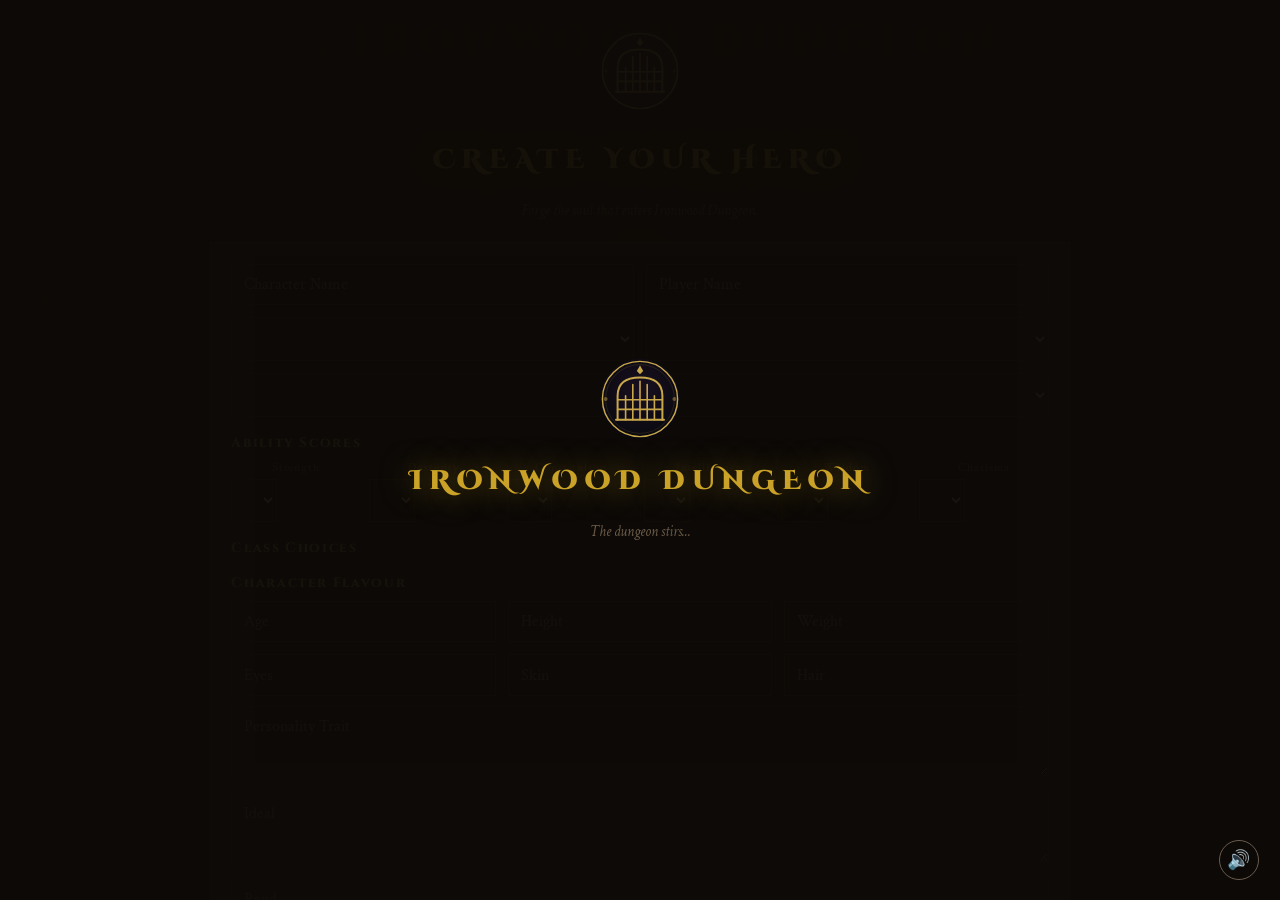
==== templates/index.html @ 23781352 "Initial release of Ironwood Dungeon" ====
<!DOCTYPE html>
<html lang="en">
<head>
<meta charset="UTF-8">
<meta name="viewport" content="width=device-width, initial-scale=1.0">
<title>Ironwood Dungeon</title>
<link rel="icon" type="image/svg+xml" href="/static/logo.svg">
<link href="https://fonts.googleapis.com/css2?family=Cinzel:wght@400;600;900&family=Cinzel+Decorative:wght@400;700&family=IM+Fell+English:ital@0;1&family=Crimson+Text:ital,wght@0,400;0,600;1,400&display=swap" rel="stylesheet"><!-- PHASE 6 -->
<style>
:root {
  --bg:        #0b0b10;
  --panel:     #10101a;
  --border:    #3d2f10;
  --border-lt: #6a4f1a;
  --gold:      #c9a84c;
  --gold-lt:   #e8c87a;
  --gold-dim:  #7a6030;
  --text:      #d0bc9e;
  --dim:       #6a5a46;
  --red:       #8b1a1a;
  --red-lt:    #d93333;
  --purple:    #4e1a80;
  --purple-lt: #9944cc;
  --green-dim: #1a4420;
  --blue-dim:  #182040;
  /* PHASE 6 — Design system */
  --color-bg:             #0d0a07;
  --color-parchment:      #f4e4c1;
  --color-parchment-dark: #c9a96e;
  --color-ink:            #1a1008;
  --color-blood:          #8b0000;
  --color-gold:           #c9a227;
  --color-gold-light:     #f0c040;
  --color-stone:          #4a4035;
  --color-stone-light:    #6b5d4f;
  --color-ember:          #e8632a;
  --color-shadow:         rgba(0,0,0,0.7);
  --color-magic:          #7b4fa6;
  --font-heading:    'Cinzel', serif;
  --font-display:    'Cinzel Decorative', serif;
  --font-narrative:  'IM Fell English', serif;
  --font-body:       'Crimson Text', serif;
}
*, *::before, *::after { box-sizing: border-box; margin: 0; padding: 0; }
html, body {
  height: 100%;
  background: var(--bg);
  color: var(--text);
  font-family: 'Crimson Text', Georgia, serif;
  font-size: 17px;
}
body {
  background-image:
    radial-gradient(ellipse 120% 40% at 50% 0%, #6b320e55, transparent),
    radial-gradient(ellipse 80% 30% at 50% 100%, #1e0d0444, transparent);
  display: flex;
  flex-direction: column;
  align-items: center;
  min-height: 100vh;
}

::-webkit-scrollbar { width: 4px; }
::-webkit-scrollbar-track { background: var(--bg); }
::-webkit-scrollbar-thumb { background: var(--border); border-radius: 2px; }

.wrap {
  width: 100%;
  max-width: 1060px;
  min-height: 100vh;
  display: flex;
  flex-direction: column;
  padding: 0 1.8rem;
}

/* Header */
header {
  padding: 1.8rem 0 0.8rem;
  display: flex;
  flex-direction: column;
  align-items: center;
  gap: 0.6rem;
}
.logo-row {
  display: flex;
  align-items: center;
  gap: 1.1rem;
}
.logo-img { width: 58px; height: 58px; flex-shrink: 0; }
.title-block { text-align: left; }
.title {
  font-family: 'Cinzel', serif;
  font-size: clamp(1.5rem, 4.5vw, 2.4rem);
  font-weight: 900;
  color: var(--gold);
  letter-spacing: 0.22em;
  text-transform: uppercase;
  text-shadow: 0 0 32px #c9a84c55;
  line-height: 1.1;
}
.title-sub {
  font-family: 'Cinzel', serif;
  font-size: 0.65rem;
  color: var(--dim);
  letter-spacing: 0.22em;
  margin-top: 0.25rem;
}
hr.divider {
  width: 100%;
  border: none;
  border-top: 1px solid var(--border);
  margin: 0.5rem 0;
}

/* Status bar */
.status {
  display: flex;
  flex-wrap: wrap;
  align-items: center;
  gap: 0.8rem;
  padding: 0.5rem 0;
  width: 100%;
}
.hp-group {
  display: flex;
  align-items: center;
  gap: 0.55rem;
  flex: 1;
  min-width: 180px;
}
.hp-label {
  font-family: 'Cinzel', serif;
  font-size: 0.72rem;
  color: var(--red-lt);
  letter-spacing: 0.1em;
  white-space: nowrap;
}
.bar-track {
  flex: 1;
  height: 10px;
  background: #180808;
  border: 1px solid #3a0a0a;
  border-radius: 1px;
  overflow: hidden;
}
.bar-fill { height: 100%; transition: width 0.7s ease; }
.hp-fill  { background: linear-gradient(90deg, var(--red), var(--red-lt)); }
.hp-val {
  font-family: 'Cinzel', serif;
  font-size: 0.72rem;
  color: var(--text);
  white-space: nowrap;
  min-width: 58px;
}
.badge {
  font-family: 'Cinzel', serif;
  font-size: 0.72rem;
  padding: 0.22rem 0.7rem;
  border: 1px solid var(--border);
  color: var(--gold);
  background: #c9a84c08;
  white-space: nowrap;
  letter-spacing: 0.07em;
}

/* Enemy row */
.enemy-row {
  display: flex;
  align-items: center;
  gap: 0.6rem;
  min-height: 30px;
  padding: 0.3rem 0;
  transition: opacity 0.5s;
  width: 100%;
}
.enemy-row.hidden { opacity: 0; pointer-events: none; }
.enemy-name {
  font-family: 'Cinzel', serif;
  font-size: 0.75rem;
  color: var(--purple-lt);
  min-width: 140px;
  white-space: nowrap;
}
.enemy-fill { background: linear-gradient(90deg, var(--purple), var(--purple-lt)); }
.enemy-val {
  font-family: 'Cinzel', serif;
  font-size: 0.7rem;
  color: var(--dim);
  white-space: nowrap;
  min-width: 55px;
}

.initiative-strip {
  display: none;
  gap: 0.45rem;
  align-items: center;
  justify-content: center;
  flex-wrap: wrap;
  margin: 0.6rem 0 0.2rem;
  padding: 0.45rem;
  border-top: 1px solid #1e1a12;
  border-bottom: 1px solid #1e1a12;
}

.initiative-strip.active {
  display: flex;
}

.init-card {
  font-family: 'Cinzel', serif;
  font-size: 0.66rem;
  letter-spacing: 0.08em;
  border: 1px solid var(--border);
  color: var(--dim);
  padding: 0.25rem 0.6rem;
  background: #ffffff04;
}

.init-card.current {
  color: var(--gold-lt);
  border-color: var(--gold);
  box-shadow: 0 0 14px #c9a84c33;
}

.init-card.enemy {
  color: var(--purple-lt);
}

.init-card.player {
  color: var(--gold-lt);
}

/* Narrative box */
.narrative-wrap {
  position: relative;
  margin: 0.8rem 0 0.4rem;
}
.narrative-corner {
  position: absolute;
  font-size: 0.7rem;
  color: var(--gold-dim);
  line-height: 1;
}
.narrative-corner.tl { top: -0.35rem; left: -0.35rem; }
.narrative-corner.tr { top: -0.35rem; right: -0.35rem; }
.narrative-corner.bl { bottom: -0.35rem; left: -0.35rem; }
.narrative-corner.br { bottom: -0.35rem; right: -0.35rem; }
.narrative-box {
  border: 1px solid var(--border);
  padding: 1.4rem 1.6rem;
  min-height: 160px;
  background: linear-gradient(135deg, #c9a84c06 0%, transparent 50%), #ffffff03;
  position: relative;
}
#narrative-text {
  font-size: clamp(1rem, 2.2vw, 1.18rem);
  line-height: 1.9;
  color: var(--text);
  min-height: 96px;
  font-style: italic;
}
.cursor {
  display: inline-block;
  width: 2px;
  height: 0.9em;
  background: var(--gold);
  vertical-align: middle;
  animation: blink 0.8s infinite;
  margin-left: 1px;
}
@keyframes blink { 0%, 100% { opacity: 1; } 50% { opacity: 0; } }

/* Suggested actions (chips), only shown when no structured choices */
.action-chips {
  display: flex;
  flex-wrap: wrap;
  gap: 0.4rem;
  padding: 0.5rem 0 0.25rem;
  min-height: 0;
}
.chip {
  font-family: 'Crimson Text', serif;
  font-size: 0.88rem;
  font-style: italic;
  color: var(--dim);
  border: 1px solid #2a2218;
  background: transparent;
  padding: 0.2rem 0.6rem;
  cursor: pointer;
  transition: all 0.18s;
  border-radius: 1px;
}
.chip:hover { color: var(--gold-lt); border-color: var(--gold-dim); }

/* History log */
.history-section { margin-bottom: 0.3rem; }
.history-header {
  font-family: 'Cinzel', serif;
  font-size: 0.62rem;
  letter-spacing: 0.15em;
  color: var(--dim);
  padding: 0.3rem 0;
  border-top: 1px solid #1e1a12;
  cursor: pointer;
  display: flex;
  align-items: center;
  gap: 0.45rem;
  user-select: none;
}
.history-toggle { font-size: 0.52rem; transition: transform 0.2s; }
.history-toggle.open { transform: rotate(90deg); }
.history-log { max-height: 0; overflow: hidden; transition: max-height 0.3s ease; }
.history-log.open { max-height: 360px; overflow-y: auto; }
.h-entry {
  font-size: 0.88rem;
  color: var(--dim);
  padding: 0.35rem 0.55rem;
  border-bottom: 1px solid #181420;
  line-height: 1.6;
  display: flex;
  gap: 0.55rem;
}
.h-turn {
  font-family: 'Cinzel', serif;
  font-size: 0.65rem;
  color: var(--gold-dim);
  white-space: nowrap;
  padding-top: 0.1rem;
  flex-shrink: 0;
}
.h-text { font-style: italic; }

/* Choice buttons */
.choice-section { padding: 0.8rem 0 0.35rem; }
.choice-label {
  font-family: 'Cinzel', serif;
  font-size: 0.62rem;
  letter-spacing: 0.2em;
  color: var(--dim);
  text-align: center;
  margin-bottom: 0.65rem;
  text-transform: uppercase;
}
.choice-btns { display: grid; gap: 0.65rem; }
.choice-btns.cols3 { grid-template-columns: repeat(3, 1fr); }
.choice-btns.cols2 { grid-template-columns: repeat(2, 1fr); }
.choice-btns.cols1 { grid-template-columns: 1fr; }
.cbtn {
  padding: 1.1rem 0.6rem;
  border: 1px solid;
  background: transparent;
  font-family: 'Cinzel', serif;
  font-size: 0.8rem;
  letter-spacing: 0.08em;
  cursor: pointer;
  transition: background 0.2s, border-color 0.2s, box-shadow 0.2s;
  display: flex;
  flex-direction: column;
  align-items: center;
  gap: 0.4rem;
  color: inherit;
  line-height: 1.2;
}
.cbtn .ico { font-size: 1.4rem; }
.cbtn small { font-size: 0.6rem; opacity: 0.7; font-family: 'Crimson Text', serif; }
.cbtn:disabled { opacity: 0.3; cursor: not-allowed; }
.cbtn-fight, .cbtn-sneak, .cbtn-talk,
.cbtn-dodge, .cbtn-dash,  .cbtn-help,
.cbtn-search, .cbtn-down, .cbtn-death, .cbtn-item {
  border-color: #4a3a10; color: var(--gold); background: #4a3a1008;
}
.cbtn-fight:not(:disabled):hover, .cbtn-sneak:not(:disabled):hover,
.cbtn-talk:not(:disabled):hover,  .cbtn-dodge:not(:disabled):hover,
.cbtn-dash:not(:disabled):hover,  .cbtn-help:not(:disabled):hover,
.cbtn-search:not(:disabled):hover,.cbtn-down:not(:disabled):hover,
.cbtn-death:not(:disabled):hover, .cbtn-item:not(:disabled):hover {
  background: #4a3a1025; border-color: var(--gold-dim); box-shadow: 0 0 18px #c9a84c22;
}
/* Mini-map */
.minimap-wrap { margin: 0.4rem 0; padding: 0.4rem 0; border-top: 1px solid #222; }
.minimap-label { font-family:'Cinzel',serif; font-size:0.6rem; color:var(--dim); letter-spacing:0.08em; margin-bottom:0.35rem; }
.minimap-grid {
  display: grid;
  grid-template-columns: repeat(3, 68px);
  grid-template-rows: repeat(3, 52px);
  gap: 5px;
}
.room-tile {
  width: 68px; height: 52px;
  border: 1px solid #2a2a2a;
  border-radius: 3px;
  display: flex; flex-direction: column;
  align-items: center; justify-content: center;
  font-size: 0.52rem; text-align: center; line-height: 1.2;
  padding: 2px; box-sizing: border-box;
  cursor: default; color: #555;
  background: #0d0d0d;
  transition: border-color 0.2s, box-shadow 0.2s;
}
.room-tile.visited { color: #888; background: #141414; }
.room-tile.current { border-color: var(--gold); color: var(--gold); background: #1a1500;
  box-shadow: 0 0 10px #c9a84c33; animation: pulse 1.8s infinite; }
.room-tile.cleared { opacity: 0.45; }
.room-tile.adjacent { cursor: pointer; border-color: #3a3a3a; }
.room-tile.adjacent:hover { border-color: #777; background: #1a1a1a; color: #bbb; }
.room-tile .room-ico { font-size: 0.85rem; }
.room-tile .room-name { font-family:'Cinzel',serif; font-size:0.46rem; margin-top:1px; }
.room-tile .room-type { font-size:0.42rem; opacity:0.6; }
.room-empty { width:68px; height:52px; }
/* Room type colour coding (unvisited tiles stay dark; these apply once visited/current) */
.room-tile.type-Entrance { border-color:#1a3a80; }
.room-tile.type-Combat   { border-color:#7a1010; background:#150808; }
.room-tile.type-Trap     { border-color:#7a4a00; background:#150f00; }
.room-tile.type-Treasure { border-color:#6a5000; background:#141000; }
.room-tile.type-Rest     { border-color:#1a5a20; background:#081208; }
.room-tile.type-Puzzle   { border-color:#5a1a80; background:#100810; }
.room-tile.type-Boss     { border-color:#8a0015; background:#180808; }
.room-tile.visited.type-Combat   { border-color:#4a0808; }
.room-tile.visited.type-Trap     { border-color:#4a2a00; }
.room-tile.visited.type-Treasure { border-color:#4a3a00; }
.room-tile.visited.type-Rest     { border-color:#0a3a12; }
.room-tile.visited.type-Puzzle   { border-color:#3a0a55; }
.room-tile.visited.type-Boss     { border-color:#5a0010; }
.room-tile.adjacent.type-Combat   { border-color:#8a1515; }
.room-tile.adjacent.type-Trap     { border-color:#8a5200; }
.room-tile.adjacent.type-Treasure { border-color:#7a5f00; }
.room-tile.adjacent.type-Rest     { border-color:#1a6a24; }
.room-tile.adjacent.type-Puzzle   { border-color:#6a2090; }
.room-tile.adjacent.type-Boss     { border-color:#aa0018; }
/* Move button style */
.cbtn-move { border-color: #1a3a3a; color: #5aacac; background: #0a1a1a08; }
.cbtn-move:not(:disabled):hover { background: #0a2a2a25; border-color: #3a8a8a; box-shadow: 0 0 14px #3a8a8a22; }
.cbtn-npc  { border-color: #3a2a4a; color: #c48bff; background: #1a0a2a08; }
.cbtn-npc:not(:disabled):hover  { background: #2a1a3a25; border-color: #8a5abf; box-shadow: 0 0 14px #8a5abf22; }

.item-picker-btn {
  display: block; width: 100%; padding: 0.7rem 1rem; margin-bottom: 0.5rem;
  background: #1a1510; border: 1px solid #4a3a10; color: var(--gold);
  font-family: 'Cinzel', serif; font-size: 0.8rem; cursor: pointer; text-align: left;
  border-radius: 3px;
}
.item-picker-btn:hover { background: #2a2010; border-color: var(--gold-dim); }
.item-picker-empty { color: var(--dim); font-size: 0.85rem; padding: 0.5rem 0; }
.cbtn-spell { border-color: #1a2a4a; color: #7aacf0; background: #1a2a4a08; }
.cbtn-spell:not(:disabled):hover { background: #1a2a4a25; border-color: #4a80c8; box-shadow: 0 0 18px #4a80c822; }
.slot-tracker { display:flex; gap:0.9rem; flex-wrap:wrap; padding:0.3rem 0 0.5rem; font-family:'Cinzel',serif; font-size:0.62rem; color:var(--dim); letter-spacing:0.06em; }
.slot-group { display:flex; align-items:center; gap:0.25rem; }
.slot-bubble { font-size:0.7rem; color:#333; }
.slot-bubble.slot-full { color:#7aacf0; }

/* Input row */
.input-row {
  display: flex;
  gap: 0.55rem;
  padding: 0.6rem 0;
  border-top: 1px solid var(--border);
  margin-top: 0.25rem;
}
#player-input {
  flex: 1;
  background: #0c0c18;
  border: 1px solid var(--border);
  color: var(--text);
  padding: 0.65rem 0.9rem;
  font-family: 'Crimson Text', serif;
  font-size: 1.05rem;
  outline: none;
  border-radius: 1px;
  font-style: italic;
}
#player-input:focus { border-color: var(--gold-dim); }
#player-input::placeholder { color: var(--dim); }
#player-input:disabled { opacity: 0.45; }
.send-btn {
  padding: 0.65rem 1.3rem;
  background: transparent;
  border: 1px solid var(--gold-dim);
  color: var(--gold);
  font-family: 'Cinzel', serif;
  font-size: 0.78rem;
  letter-spacing: 0.1em;
  cursor: pointer;
  transition: background 0.2s;
  white-space: nowrap;
}
.send-btn:hover:not(:disabled) { background: #c9a84c18; }
.send-btn:disabled { opacity: 0.3; cursor: wait; }

/* Thinking indicator */
.thinking {
  text-align: center;
  font-family: 'Crimson Text', serif;
  font-style: italic;
  font-size: 0.9rem;
  color: var(--dim);
  padding: 0.35rem 0;
  display: none;
}
.thinking.show { display: block; animation: pulse 1.6s ease-in-out infinite; }
@keyframes pulse { 0%, 100% { opacity: 0.35; } 50% { opacity: 0.9; } }

/* XP row */
.xp-row { display:flex; align-items:center; gap:0.5rem; margin-top:0.3rem; }
.xp-label { font-family:'Cinzel',serif; font-size:0.62rem; color:var(--dim); min-width:1.5rem; }
.xp-track { flex:1; height:5px; }
.xp-fill { background: linear-gradient(90deg, #4a7a4a, #7acc7a); transition: width 0.6s ease; }
.xp-val { font-size:0.62rem; color:var(--dim); min-width:4rem; text-align:right; }

/* Level-up banner */
.levelup-bar {
  display: none;
  background: #1a2a0a;
  border: 1px solid #4a7a1a;
  color: #9adc4a;
  padding: 0.5rem 1rem;
  font-family: 'Cinzel', serif;
  font-size: 0.78rem;
  text-align: center;
  margin: 0.35rem 0;
  letter-spacing: 0.08em;
}
.levelup-bar.show { display: block; }

/* Level-up broadcast toast (multiplayer) */
.levelup-toast {
  position: fixed; top: 4.5rem; left: 50%; transform: translateX(-50%);
  z-index: 9100; background: #101e06; border: 1px solid #5a9a1a; border-radius: 6px;
  padding: .55rem 1.2rem; font-family:'Cinzel',serif; font-size:.82rem; color:#b8ef60;
  text-align:center; letter-spacing:.07em; pointer-events:none;
  opacity:0; transition:opacity .3s;
}
.levelup-toast.show { opacity:1; }
/* Party shared chest */
.party-chest-wrap { margin-top:.7rem; }
.party-chest-label { font-family:'Cinzel',serif; font-size:.6rem; color:var(--dim); letter-spacing:.1em; margin-bottom:.25rem; }
.party-chest-empty { font-size:.72rem; color:var(--dim); padding:.2rem 0; }
.chest-item { display:flex; align-items:center; justify-content:space-between; gap:.3rem;
  padding:.2rem 0; border-bottom:1px solid #1a1a20; font-size:.75rem; }
.chest-item-name { flex:1; color:var(--text); }
.chest-item-qty  { color:var(--dim); font-size:.7rem; min-width:2.5rem; text-align:right; }
.chest-take-btn  { font-size:.65rem; padding:2px 7px; background:#0a1a0a; border:1px solid #2a5a1a;
  color:#7acf7a; border-radius:3px; cursor:pointer; }
.chest-take-btn:hover { background:#0e240e; border-color:#4a8a4a; }
.share-btn { font-size:.65rem; padding:2px 6px; background:#0a0a1a; border:1px solid #2a2a5a;
  color:#7a7adf; border-radius:3px; cursor:pointer; margin-left:4px; }
.share-btn:hover { background:#10103a; border-color:#4a4a9a; }
/* Loot toast */
.loot-toast {
  position: fixed; bottom: 1.5rem; right: 1.5rem; z-index: 9000;
  background: #0e1a0e; border: 1px solid #3a6a1a; border-radius: 6px;
  padding: 0.6rem 1rem; font-size: 0.82rem; color: #9ad870;
  max-width: 260px; pointer-events: none;
  opacity: 0; transform: translateY(8px);
  transition: opacity 0.3s, transform 0.3s;
}
.loot-toast.show { opacity: 1; transform: translateY(0); }

/* Error bar */
.error-bar {
  display: none;
  background: #2a0808;
  border: 1px solid #5a1515;
  color: #dd5555;
  font-size: 0.88rem;
  padding: 0.5rem 0.9rem;
  margin: 0.35rem 0;
  font-style: italic;
}
.error-bar.show { display: block; }

/* Util bar */
.util-bar {
  display: flex;
  justify-content: center;
  gap: 0.9rem;
  padding: 0.5rem 0 1.4rem;
}
.util-btn {
  background: transparent;
  border: 1px solid var(--dim);
  color: var(--dim);
  padding: 0.3rem 0.9rem;
  font-family: 'Cinzel', serif;
  font-size: 0.66rem;
  letter-spacing: 0.1em;
  cursor: pointer;
  transition: all 0.2s;
}
.util-btn:hover { border-color: var(--gold); color: var(--gold); }

/* Dice overlay */
.dice-overlay {
  display: none;
  position: fixed;
  inset: 0;
  background: #000000cc;
  z-index: 150;
  align-items: center;
  justify-content: center;
  flex-direction: column;
  gap: 0;
}
.dice-overlay.active { display: flex; }

.dice-stage {
  display: flex;
  flex-direction: column;
  align-items: center;
  gap: 1.4rem;
  padding: 2.8rem 3.5rem;
  border: 1px solid var(--border-lt);
  background: radial-gradient(ellipse at 50% 30%, #1a1040, #0b0b10);
}

.dice-type-label {
  font-family: 'Cinzel', serif;
  font-size: 0.65rem;
  letter-spacing: 0.3em;
  color: var(--dim);
  text-transform: uppercase;
}

/* d20 shape using clip-path octagon */
.dice-d20 {
  position: relative;
  width: 130px;
  height: 130px;
  clip-path: polygon(50% 0%, 93% 25%, 93% 75%, 50% 100%, 7% 75%, 7% 25%);
  background: linear-gradient(160deg, #1e1050 0%, #0d0828 60%, #1a0040 100%);
  display: flex;
  align-items: center;
  justify-content: center;
  transition: background 0.4s;
  animation: diceSpin 0.4s ease-in-out infinite alternate;
}
.dice-d20.success { background: linear-gradient(160deg, #0a3020 0%, #061a10 60%, #0d4028 100%); animation: none; }
.dice-d20.fail    { background: linear-gradient(160deg, #300a0a 0%, #1a0606 60%, #400d0d 100%); animation: none; }

@keyframes diceSpin {
  from { transform: scale(0.97) rotate(-1deg); filter: brightness(0.9); }
  to   { transform: scale(1.03) rotate(1deg);  filter: brightness(1.1); }
}

/* Glow border via drop-shadow since clip-path removes borders */
.dice-d20-wrap {
  filter: drop-shadow(0 0 8px #6644aaaa);
  transition: filter 0.4s;
}
.dice-d20-wrap.success { filter: drop-shadow(0 0 14px #44cc7788); }
.dice-d20-wrap.fail    { filter: drop-shadow(0 0 14px #cc334488); }

.dice-num {
  font-family: 'Cinzel', serif;
  font-size: 2.6rem;
  font-weight: 900;
  color: #9977ee;
  transition: color 0.3s;
  user-select: none;
  line-height: 1;
}
.dice-num.success { color: #44cc77; }
.dice-num.fail    { color: #cc4444; }

.dice-dc-row {
  font-family: 'Cinzel', serif;
  font-size: 0.7rem;
  color: var(--dim);
  letter-spacing: 0.12em;
  text-align: center;
}
.dice-dc-row span { color: var(--text); }

.dice-verdict {
  font-family: 'Cinzel', serif;
  font-size: 1.3rem;
  font-weight: 900;
  letter-spacing: 0.25em;
  text-transform: uppercase;
  min-height: 1.6rem;
}
.dice-verdict.success { color: #44cc77; text-shadow: 0 0 20px #44cc7766; animation: fadeIn 0.3s ease; }
.dice-verdict.fail    { color: #cc4444; text-shadow: 0 0 20px #cc444466; animation: fadeIn 0.3s ease; }

/* Inventory modal */
.overlay {
  display: none;
  position: fixed;
  inset: 0;
  background: #000000cc;
  z-index: 100;
  align-items: center;
  justify-content: center;
}
.overlay.active { display: flex; }
.modal {
  background: var(--panel);
  border: 1px solid var(--gold-dim);
  padding: 1.6rem;
  width: 90%;
  max-width: 520px;
  max-height: 80vh;
  overflow-y: auto;
}
.modal-title {
  font-family: 'Cinzel', serif;
  color: var(--gold);
  font-size: 0.95rem;
  letter-spacing: 0.18em;
  border-bottom: 1px solid var(--border);
  padding-bottom: 0.55rem;
  margin-bottom: 0.9rem;
}
.inv-item { padding: 0.55rem 0; border-bottom: 1px solid #1a1520; display:flex; align-items:flex-start; justify-content:space-between; gap:0.5rem; }
.inv-info  { flex: 1; min-width: 0; }
.inv-name  { font-family: 'Cinzel', serif; color: var(--gold-lt); font-size: 0.88rem; }
.inv-qty   { color: var(--dim); font-size: 0.85rem; }
.inv-desc  { font-size: 0.82rem; color: var(--dim); margin-top: 0.15rem; font-style: italic; }
.inv-empty { font-style: italic; color: var(--dim); font-size: 0.9rem; }
.inv-badge { font-size:0.72rem; padding:1px 5px; border-radius:3px; display:inline-block; margin-left:5px; vertical-align:middle; }
.inv-badge.equipped { background:#1a2a10; color:#6fbf6f; border:1px solid #2a4a1a; }
.inv-badge.type     { background:#1a1a2a; color:#7a8aaa; border:1px solid #2a2a4a; }
.inv-equip-btn { font-size:0.75rem; padding:2px 8px; border-radius:3px; cursor:pointer; white-space:nowrap; flex-shrink:0;
  background:#10101a; border:1px solid #3d2f10; color:var(--gold); font-family:inherit; }
.inv-equip-btn:hover { background:#1a1510; border-color:var(--gold-dim); }
.inv-equip-btn.unequip { border-color:#4a2a2a; color:#c06060; }
.inv-equip-btn.unequip:hover { background:#1a1010; }
.inv-section-label { font-family:'Cinzel',serif; font-size:0.78rem; color:var(--dim); text-transform:uppercase; letter-spacing:.08em; padding:0.5rem 0 0.3rem; }
.shop-item { padding:0.55rem 0; border-bottom:1px solid #1a1520; display:flex; align-items:flex-start; justify-content:space-between; gap:0.5rem; }
.shop-info  { flex:1; min-width:0; }
.shop-name  { font-family:'Cinzel',serif; color:var(--gold-lt); font-size:0.88rem; }
.shop-cost  { color:var(--gold); font-size:0.82rem; margin-top:0.1rem; }
.shop-desc  { font-size:0.82rem; color:var(--dim); margin-top:0.1rem; font-style:italic; }
.shop-buy-btn { font-size:0.75rem; padding:2px 10px; border-radius:3px; cursor:pointer; white-space:nowrap; flex-shrink:0;
  background:#10101a; border:1px solid #4a3a10; color:var(--gold); font-family:inherit; }
.shop-buy-btn:hover { background:#1a1510; border-color:var(--gold); }
.shop-buy-btn:disabled { opacity:0.4; cursor:not-allowed; }
.modal-close {
  margin-top: 1.1rem;
  width: 100%;
  padding: 0.5rem;
  background: transparent;
  border: 1px solid var(--dim);
  color: var(--dim);
  font-family: 'Cinzel', serif;
  font-size: 0.72rem;
  cursor: pointer;
  transition: all 0.2s;
}
.modal-close:hover { border-color: var(--gold); color: var(--gold); }

/* Ending screen */
.ending {
  display: none;
  position: fixed;
  inset: 0;
  background: #000000f0;
  z-index: 200;
  flex-direction: column;
  align-items: center;
  justify-content: center;
  text-align: center;
  padding: 2rem 1.5rem;
}
.ending.active { display: flex; }
.ending-ornament { font-size: 1.5rem; color: var(--gold-dim); margin-bottom: 1rem; animation: fadeIn 1s ease; }
.ending-title {
  font-family: 'Cinzel', serif;
  font-weight: 900;
  font-size: clamp(1.5rem, 5.5vw, 2.8rem);
  color: var(--gold);
  letter-spacing: 0.2em;
  text-shadow: 0 0 50px #c9a84c66;
  animation: fadeDown 1s ease;
}
.ending-sub {
  font-family: 'Cinzel', serif;
  font-size: 0.76rem;
  letter-spacing: 0.28em;
  color: var(--dim);
  margin: 0.7rem 0 2rem;
  animation: fadeIn 1.3s ease 0.4s both;
}
.ending-text {
  max-width: 540px;
  font-size: clamp(0.95rem, 2.2vw, 1.12rem);
  line-height: 2;
  font-style: italic;
  color: var(--text);
  margin-bottom: 2.5rem;
  animation: fadeIn 1.6s ease 0.8s both;
}
.ending-ornament2 { font-size: 1rem; color: var(--gold-dim); margin-bottom: 1.5rem; animation: fadeIn 1.6s ease 0.8s both; }
.restart-btn {
  padding: 0.8rem 2.5rem;
  background: transparent;
  border: 1px solid var(--gold-dim);
  color: var(--gold);
  font-family: 'Cinzel', serif;
  font-size: 0.85rem;
  letter-spacing: 0.18em;
  cursor: pointer;
  transition: all 0.3s;
  animation: fadeIn 1.6s ease 1.2s both;
}
.restart-btn:hover { background: #c9a84c18; box-shadow: 0 0 24px #c9a84c33; }

/* Landing + Lobby */
.landing-btn {
  font-family:'Cinzel',serif; font-size:.95rem; letter-spacing:.06em;
  padding:.7rem 2.2rem; border-radius:4px; cursor:pointer;
  background:var(--panel); border:1px solid var(--border); color:var(--gold);
  transition:background .2s,border-color .2s,box-shadow .2s;
}
.landing-btn:hover { background:#1a1510; border-color:var(--gold-dim); box-shadow:0 0 18px #c9a84c22; }
.landing-btn.primary { background:#1a2010; border-color:#3a6a1a; color:#9ad870; }
.landing-btn.primary:hover { background:#1e2814; border-color:#5a9a2a; box-shadow:0 0 18px #5a9a2a22; }
.mp-input { font-family:inherit; font-size:.9rem; padding:.5rem .7rem; width:100%;
  background:#10101a; border:1px solid #3d2f10; color:var(--text); border-radius:3px; }
.mp-input:focus { outline:none; border-color:var(--gold-dim); }
.lobby-player { display:flex; align-items:center; gap:.6rem; padding:.5rem .4rem;
  border-bottom:1px solid #1a1520; }
.lobby-name  { flex:1; font-family:'Cinzel',serif; font-size:.85rem; color:var(--gold-lt); }
.lobby-badge { font-size:.72rem; padding:1px 6px; border-radius:3px; }
.lobby-badge.ready   { background:#1a2a10; color:#6fbf6f; border:1px solid #2a4a1a; }
.lobby-badge.waiting { background:#2a1a10; color:#bf8f6f; border:1px solid #4a2a1a; }
.lobby-badge.host    { background:#2a1a2a; color:#9a60c0; border:1px solid #4a2a4a; }
.room-code-display { font-family:'Cinzel',serif; font-size:2rem; letter-spacing:.3em;
  color:var(--gold); text-align:center; padding:.6rem; background:#1a1510;
  border:1px solid var(--border); border-radius:4px; margin:.6rem 0; }
.party-bar { display:flex; gap:.6rem; flex-wrap:wrap; padding:.4rem 0; }
.party-card { background:var(--panel); border:1px solid var(--border); border-radius:4px;
  padding:.35rem .6rem; min-width:100px; }
.party-card.active-turn { border-color:#5a9a2a; box-shadow:0 0 10px #5a9a2a33; }
.party-card.disconnected { opacity:.45; }
.party-card-name { font-family:'Cinzel',serif; font-size:.75rem; color:var(--gold-lt); }
.party-card-hp   { font-size:.72rem; color:var(--dim); margin-top:.15rem; }
.party-card-turn { font-size:.7rem; color:#9ad870; margin-top:.1rem; }
.chat-box { border-top:1px solid var(--border); padding:.5rem 0 0; margin-top:.5rem; }
.chat-log  { max-height:80px; overflow-y:auto; font-size:.78rem; color:var(--dim); margin-bottom:.4rem; }
.chat-entry { padding:.1rem 0; }
.chat-entry .cn { color:var(--gold); }
.chat-input-row { display:flex; gap:.4rem; }
.chat-input { flex:1; font-family:inherit; font-size:.8rem; padding:.35rem .5rem;
  background:#10101a; border:1px solid #3d2f10; color:var(--text); border-radius:3px; }
.chat-input:focus { outline:none; border-color:var(--gold-dim); }
.chat-send { font-size:.78rem; padding:.35rem .7rem; background:var(--panel);
  border:1px solid var(--border); color:var(--gold); border-radius:3px; cursor:pointer; }
.turn-banner { text-align:center; font-family:'Cinzel',serif; font-size:.8rem;
  padding:.3rem; border-radius:3px; margin-bottom:.4rem; }
.turn-banner.your-turn  { background:#1a2a10; color:#9ad870; border:1px solid #3a6a1a; }
.turn-banner.their-turn { background:#2a1a10; color:#c08060; border:1px solid #5a3a1a; }

/* Reset button */
.reset-btn { cursor: pointer; }
.reset-btn:hover { background: #c9a84c22; }

/* Reset confirmation modal */
.reset-modal-bg {
  position: fixed;
  inset: 0;
  background: #000000cc;
  z-index: 500;
  display: flex;
  align-items: center;
  justify-content: center;
}
.reset-modal-box {
  background: var(--panel);
  border: 1px solid var(--border);
  border-radius: 6px;
  padding: 1.8rem 2.2rem;
  text-align: center;
  max-width: 340px;
  width: 90%;
}
.reset-modal-title {
  font-family: 'Cinzel', serif;
  font-size: 1.1rem;
  color: var(--gold);
  margin-bottom: 0.7rem;
}
.reset-modal-msg {
  font-size: 0.85rem;
  color: var(--dim);
  margin-bottom: 1.2rem;
  line-height: 1.5;
}
.reset-modal-btns {
  display: flex;
  gap: 0.8rem;
  justify-content: center;
}
.reset-modal-confirm {
  background: #3a0a0a;
  border: 1px solid #aa3333;
  color: #cc6666;
  font-family: 'Cinzel', serif;
  font-size: 0.8rem;
  padding: 0.4rem 1.2rem;
  border-radius: 4px;
  cursor: pointer;
}
.reset-modal-confirm:hover { background: #550f0f; }
.reset-modal-cancel {
  background: transparent;
  border: 1px solid var(--border);
  color: var(--dim);
  font-family: 'Cinzel', serif;
  font-size: 0.8rem;
  padding: 0.4rem 1.2rem;
  border-radius: 4px;
  cursor: pointer;
}
.reset-modal-cancel:hover { color: var(--text); }

/* Loading screen */
.load-screen {
  position: fixed;
  inset: 0;
  background: var(--bg);
  z-index: 300;
  display: flex;
  flex-direction: column;
  align-items: center;
  justify-content: center;
  gap: 1.3rem;
}
.load-screen.gone { display: none; }
.load-logo  { width: 80px; height: 80px; animation: fadeIn 0.6s ease; }
.cc-sub {
  font-size: 0.7rem;
  letter-spacing: 0.08em;
  color: var(--gold-dim);
  margin-bottom: 0.2rem;
  text-align: center;
}
.character-logo { margin-top: 1.8rem; margin-bottom: 0.5rem; ; animation: fadeIn 0.6s ease;}
.load-title {
  font-family: 'Cinzel', serif;
  font-weight: 900;
  color: var(--gold);
  font-size: 1.6rem;
  letter-spacing: 0.25em;
  text-shadow: 0 0 30px #c9a84c44;
}
.load-msg {
  font-family: 'Crimson Text', serif;
  font-style: italic;
  font-size: 0.9rem;
  color: var(--dim);
  animation: pulse 1.8s infinite;
}

@keyframes fadeDown { from { opacity: 0; transform: translateY(-14px); } to { opacity: 1; transform: translateY(0); } }
@keyframes fadeIn   { from { opacity: 0; } to { opacity: 1; } }

/* PHASE 4 — Victory screen */
#victory-screen {
  position: fixed; inset: 0; background: #080600;
  z-index: 250; display: none; flex-direction: column;
  align-items: center; justify-content: center; overflow: hidden;
}
#victory-screen.active { display: flex; }
.victory-confetti-wrap { position: absolute; inset: 0; pointer-events: none; overflow: hidden; }
.conf-piece {
  position: absolute; top: -20px; width: 8px; height: 16px;
  opacity: 0; animation: confetti-fall linear infinite;
}
@keyframes confetti-fall {
  0%   { transform: translateY(-20px) rotate(0deg); opacity: 1; }
  100% { transform: translateY(110vh) rotate(720deg); opacity: 0; }
}
.victory-crown { font-size: 4rem; margin-bottom: 0.6rem; animation: pulse 2.2s infinite; }
.victory-title { font-family: 'Cinzel', serif; font-size: 2.2rem; color: var(--gold); letter-spacing: 0.3em; text-shadow: 0 0 40px #c9a84c88; margin-bottom: 0.3rem; }
.victory-sub { font-family: 'Crimson Text', serif; font-size: 1rem; color: var(--gold-dim); font-style: italic; margin-bottom: 2rem; }
.victory-stats { display: grid; grid-template-columns: repeat(3, 1fr); gap: 1rem; margin-bottom: 2rem; max-width: 500px; width: 90%; }
.victory-stat { text-align: center; background: #c9a84c10; border: 1px solid var(--border); padding: 0.8rem 0.5rem; border-radius: 4px; }
.victory-stat-val { font-family: 'Cinzel', serif; font-size: 1.4rem; color: var(--gold); }
.victory-stat-lbl { font-size: 0.68rem; color: var(--dim); margin-top: 0.2rem; letter-spacing: 0.1em; text-transform: uppercase; }

/* PHASE 4 — Death screen */
#death-screen {
  position: fixed; inset: 0; background: #060000;
  z-index: 250; display: none; flex-direction: column;
  align-items: center; justify-content: center;
}
#death-screen.active { display: flex; }
.death-skull { font-size: 3.5rem; margin-bottom: 0.6rem; animation: pulse 3s infinite; }
.death-title { font-family: 'Cinzel', serif; font-size: 2rem; color: #cc4444; letter-spacing: 0.25em; margin-bottom: 0.3rem; }
.death-sub { font-family: 'Cinzel', serif; font-size: 0.8rem; color: #884444; letter-spacing: 0.15em; margin-bottom: 1.2rem; }
.death-flavour { font-family: 'Crimson Text', serif; font-size: 0.9rem; color: #aa6666; font-style: italic; text-align: center; max-width: 460px; line-height: 1.8; margin-bottom: 2rem; padding: 0 1rem; }

/* PHASE 4 — Floor transition overlay */
#floor-transition {
  position: fixed; inset: 0; background: #000000;
  z-index: 240; display: none; flex-direction: column;
  align-items: center; justify-content: center; gap: 0.8rem;
  animation: fadeIn 0.4s ease;
}
#floor-transition.active { display: flex; }
.ft-floor-num { font-family: 'Cinzel', serif; font-size: 9rem; color: #ffffff06; font-weight: 900; position: absolute; letter-spacing: 0.3em; pointer-events: none; }
.ft-label { font-family: 'Cinzel', serif; font-size: 0.9rem; color: var(--gold-dim); letter-spacing: 0.3em; position: relative; z-index: 1; }
.ft-text { font-family: 'Crimson Text', serif; font-size: 1rem; color: var(--dim); font-style: italic; text-align: center; max-width: 380px; line-height: 1.9; position: relative; z-index: 1; padding: 0 1rem; }

.cc-input {
  background:#0c0c18;
  border:1px solid var(--border);
  color:var(--text);
  padding:.55rem .7rem;
  font-family:'Crimson Text',serif;
  font-size:.95rem;
  outline:none;
}

.cc-textarea {
  width:100%;
  min-height:70px;
  margin-top:.6rem;
  background:#0c0c18;
  border:1px solid var(--border);
  color:var(--text);
  padding:.55rem .7rem;
  font-family:'Crimson Text',serif;
  font-size:.95rem;
  outline:none;
  resize:vertical;
}

.cc-title {
  font-family:'Cinzel',serif;
  color:var(--gold);
  font-size:.8rem;
  letter-spacing:.12em;
  margin:1rem 0 .5rem;
}

.cc-check-row {
  display:flex;
  flex-wrap:wrap;
  gap:.45rem;
}

.cc-check {
  border:1px solid var(--border);
  padding:.35rem .55rem;
  color:var(--text);
  font-size:.9rem;
}

.cc-check input {
  margin-right:.3rem;
}

/* NPC / Quest */
.npc-greeting { font-style:italic; color:var(--text); font-size:.95rem; line-height:1.7; margin-bottom:.8rem; padding:.6rem; background:#ffffff04; border-left:2px solid var(--gold-dim); }
.npc-section-label { font-family:'Cinzel',serif; font-size:.72rem; color:var(--dim); letter-spacing:.1em; text-transform:uppercase; margin:.7rem 0 .3rem; }
.npc-shop-item { display:flex; align-items:center; justify-content:space-between; padding:.4rem 0; border-bottom:1px solid #1a1520; gap:.5rem; }
.npc-item-info { flex:1; }
.npc-item-name { font-family:'Cinzel',serif; font-size:.82rem; color:var(--gold-lt); }
.npc-item-cost { font-size:.78rem; color:var(--gold); margin-top:.1rem; }
.persuade-result { padding:.45rem .7rem; border-radius:3px; font-size:.82rem; margin:.5rem 0; }
.persuade-result.success { background:#1a2a10; color:#9ad870; border:1px solid #3a6a1a; }
.persuade-result.fail    { background:#2a1010; color:#c07070; border:1px solid #5a2a2a; }
.quest-row { padding:.55rem 0; border-bottom:1px solid #1a1520; }
.quest-name { font-family:'Cinzel',serif; font-size:.85rem; color:var(--gold-lt); }
.quest-desc { font-size:.8rem; color:var(--dim); margin-top:.15rem; font-style:italic; }
.quest-status { font-size:.72rem; padding:1px 7px; border-radius:3px; display:inline-block; margin-top:.25rem; }
.quest-status.available  { background:#1a1a2a; color:#7a8aaa; border:1px solid #2a2a4a; }
.quest-status.accepted   { background:#2a1a10; color:#c09050; border:1px solid #5a3a1a; }
.quest-status.completed  { background:#1a2a10; color:#6fbf6f; border:1px solid #2a4a1a; }
.quest-reward { font-size:.75rem; color:var(--dim); margin-top:.2rem; }

/* Save/Load modal */
.save-slot { display:flex; align-items:center; gap:.7rem; padding:.6rem 0; border-bottom:1px solid #1a1520; }
.save-info  { flex:1; min-width:0; }
.save-name  { font-family:'Cinzel',serif; color:var(--gold-lt); font-size:.88rem; }
.save-meta  { font-size:.78rem; color:var(--dim); margin-top:.1rem; }
.save-btn   { font-size:.72rem; padding:2px 9px; border-radius:3px; cursor:pointer; white-space:nowrap;
  background:#10101a; border:1px solid #3d2f10; color:var(--gold); font-family:inherit; }
.save-btn:hover { background:#1a1510; border-color:var(--gold-dim); }
.save-btn.del  { border-color:#4a2a2a; color:#c06060; }
.save-btn.del:hover { background:#1a1010; }
.save-input-row { display:flex; gap:.5rem; margin-bottom:.8rem; }
.save-input-row input { flex:1; }

/* Responsive, small phones */
@media (max-width: 520px) {
  .cbtn { padding: 0.85rem 0.3rem; font-size: 0.72rem; }
  .cbtn .ico { font-size: 1.1rem; }
  .badge { font-size: 0.65rem; }
  .logo-img { width: 44px; height: 44px; }
  .dice-stage { padding: 2rem 2rem; }
  .dice-d20 { width: 110px; height: 110px; }
  .dice-num { font-size: 2rem; }
}

.gone { display: none !important; }

.game-outer {
  width: 100%;
  max-width: 1440px;
  margin: 0 auto;
  padding: 0 1rem;
  display: flex;
  flex-direction: column;
  min-height: 100vh;
}
.game-outer > header { padding: 1.2rem 0 0.5rem; }

.game-layout {
  display: grid;
  grid-template-columns: 1fr 2fr 1fr;
  gap: 0.8rem;
  align-items: start;
  flex: 1;
  padding-bottom: 1.5rem;
}

.panel-left, .panel-right {
  position: sticky;
  top: 0.4rem;
  max-height: calc(100vh - 0.8rem);
  overflow-y: auto;
  overflow-x: hidden;
  scrollbar-width: thin;
}
.panel-left::-webkit-scrollbar, .panel-right::-webkit-scrollbar { width: 3px; }
.panel-center { min-width: 0; }

.panel-left {
  background: var(--panel);
  border: 1px solid var(--border);
  padding: 0.65rem;
  border-radius: 2px;
}
.panel-right {
  background: var(--panel);
  border: 1px solid var(--border);
  border-radius: 2px;
  display: flex;
  flex-direction: column;
}
.left-label {
  font-family: 'Cinzel', serif;
  font-size: .58rem;
  color: var(--dim);
  letter-spacing: .1em;
  text-transform: uppercase;
  margin-bottom: .35rem;
}
/* Minimap inside left panel */
.panel-left .minimap-wrap { margin: 0; padding: 0; border-top: none; }
.panel-left .minimap-label { display: none; }

/* Right panel tabs */
.r-tabs { display: flex; border-bottom: 1px solid var(--border); flex-shrink: 0; }
.r-tab {
  flex: 1;
  padding: .42rem .2rem;
  background: transparent;
  border: none;
  border-right: 1px solid var(--border);
  color: var(--dim);
  font-family: 'Cinzel', serif;
  font-size: .58rem;
  letter-spacing: .06em;
  cursor: pointer;
  transition: all .18s;
}
.r-tab:last-child { border-right: none; }
.r-tab:hover { color: var(--gold); }
.r-tab.active { color: var(--gold-lt); background: #c9a84c08; border-bottom: 2px solid var(--gold); margin-bottom: -1px; }
.r-tab-pane {
  padding: .65rem;
  overflow-y: auto;
  max-height: calc(100vh - 4rem);
}

/* Character sheet */
.cs-empty  { font-style: italic; color: var(--dim); font-size: .85rem; }
.cs-identity { margin-bottom: .55rem; }
.cs-char-name { font-family:'Cinzel',serif; color:var(--gold); font-size:.9rem; font-weight:600; line-height:1.2; }
.cs-char-sub  { font-size:.68rem; color:var(--dim); margin-top:.1rem; }
.cs-section-label {
  font-family:'Cinzel',serif; font-size:.58rem; letter-spacing:.16em; color:var(--dim);
  text-transform:uppercase; margin:.65rem 0 .28rem; border-bottom:1px solid #1e1a12; padding-bottom:.15rem;
}
.cs-sub-label { font-size:.68rem; color:var(--dim); margin-top:.18rem; font-style:italic; line-height:1.4; }

/* Ability boxes 3 per row */
.cs-ab-row { display:grid; grid-template-columns:repeat(3,1fr); gap:.32rem; }
.cs-ab { border:1px solid var(--border); padding:.32rem .18rem; text-align:center; background:#ffffff04; }
.cs-ab-key   { font-family:'Cinzel',serif; font-size:.52rem; color:var(--dim); letter-spacing:.04em; }
.cs-ab-mod   { font-family:'Cinzel',serif; font-size:1.05rem; color:var(--gold-lt); font-weight:600; line-height:1.1; }
.cs-ab-score { font-size:.62rem; color:var(--dim); }

/* Combat stats */
.cs-combat-row { display:flex; flex-wrap:wrap; gap:.3rem; }
.cs-stat { text-align:center; background:#ffffff04; border:1px solid var(--border); padding:.26rem .35rem; flex:1; min-width:32px; }
.cs-stat-val { font-family:'Cinzel',serif; font-size:.78rem; color:var(--gold-lt); }
.cs-stat-lbl { font-size:.48rem; color:var(--dim); margin-top:.06rem; white-space:nowrap; }
#cs-hp-display { color: var(--gold-lt); }

/* Saving throws */
.cs-saves { font-size:.7rem; }
.cs-save-row { display:flex; align-items:center; gap:.25rem; padding:.06rem 0; border-bottom:1px solid #181420; }
.cs-save-key { font-family:'Cinzel',serif; font-size:.6rem; color:var(--text); flex:1; }
.cs-save-mod { color:var(--gold); font-size:.65rem; min-width:1.7rem; text-align:right; }

/* Skills */
.cs-skills { font-size:.68rem; }
.cs-skill-row { display:flex; align-items:center; gap:.22rem; padding:.05rem 0; border-bottom:1px solid #181420; }
.cs-skill-name { font-size:.66rem; color:var(--text); flex:1; white-space:nowrap; overflow:hidden; text-overflow:ellipsis; }
.cs-skill-ab { font-size:.56rem; color:var(--dim); flex-shrink:0; }
.cs-skill-mod { color:var(--gold); font-size:.65rem; min-width:1.7rem; text-align:right; }
.cs-dot { font-size:.6rem; color:var(--dim); flex-shrink:0; width:.85rem; }
.cs-dot.proficient { color:var(--gold-lt); }
.cs-dot.expertise  { color:#7aacf0; }

/* Attacks table */
.cs-atk-table { width:100%; border-collapse:collapse; font-size:.66rem; }
.cs-atk-table th { font-family:'Cinzel',serif; font-size:.55rem; color:var(--dim); text-align:left; padding:.16rem .22rem; border-bottom:1px solid var(--border); }
.cs-atk-table td { padding:.2rem .22rem; border-bottom:1px solid #181420; color:var(--text); }

/* Features / Traits */
.cs-feature { padding:.28rem 0; border-bottom:1px solid #181420; }
.cs-feature-name { font-family:'Cinzel',serif; font-size:.65rem; color:var(--gold-lt); display:flex; align-items:center; gap:.3rem; }
.cs-feature-desc { font-size:.65rem; color:var(--dim); margin-top:.1rem; font-style:italic; line-height:1.4; }

/* Proficiencies */
.cs-profs { font-size:.68rem; color:var(--dim); }
.cs-profs > div { padding:.1rem 0; border-bottom:1px solid #181420; line-height:1.4; }
.cs-prof-type { color:var(--text); }

/* Personality */
.cs-personality { font-size:.68rem; }
.cs-pers-row { padding:.12rem 0; border-bottom:1px solid #181420; line-height:1.4; }
.cs-pers-key { color:var(--text); }
.cs-backstory { font-size:.68rem; font-style:italic; color:var(--dim); line-height:1.5; }

/* Inline badges */
.cs-badge { font-size:.6rem; padding:1px 5px; border-radius:3px; background:#1a1a2a; color:#7a8aaa; border:1px solid #2a2a4a; display:inline-block; }
.cs-badge.gold { background:#1a1510; color:var(--gold); border-color:var(--border); }
.cs-row-insp, .cs-spell-row { display:flex; gap:.32rem; flex-wrap:wrap; margin:.32rem 0; }

/* Currency */
.cs-currency { display:flex; flex-wrap:wrap; gap:.28rem; margin:.28rem 0; }
.cu-badge { font-size:.66rem; padding:1px 6px; border-radius:3px; display:inline-block; }
.cu-badge.pp { background:#1a1a2a; color:#c8b0e8; border:1px solid #3a2a5a; }
.cu-badge.gp { background:#1a1510; color:var(--gold); border:1px solid var(--border); }
.cu-badge.sp { background:#181818; color:#aaa; border:1px solid #3a3a3a; }
.cu-badge.cp { background:#1a1008; color:#c0884a; border:1px solid #3a2a18; }

/* Panel history */
.panel-history-log .h-entry { padding:.32rem .28rem; border-bottom:1px solid #181420; line-height:1.6; display:flex; gap:.42rem; }
.panel-history-log .h-turn  { font-family:'Cinzel',serif; font-size:.6rem; color:var(--gold-dim); white-space:nowrap; padding-top:.06rem; flex-shrink:0; }
.panel-history-log .h-text  { font-style:italic; color:var(--dim); font-size:.8rem; }

/* Dice roll strip */
#dice-roll-strip {
  display: flex; gap: .32rem; flex-wrap: wrap; align-items: center;
  padding: .28rem .45rem; background: #0d0d1a;
  border: 1px solid #1e1840; border-radius: 3px; margin: .28rem 0;
  font-family: 'Cinzel', serif; font-size: .6rem;
}
.dice-chip { padding:.1rem .42rem; border-radius:2px; border:1px solid #2a2040; color:var(--text); background:#10101a; }
.dc-die { color:var(--dim); }
.dc-val { color:var(--gold-lt); font-weight:600; }
.dc-nat20 { color:#44cc77; }
.dc-nat1  { color:#cc4444; }

/* responsive */
@media (max-width: 768px) {
  .game-layout { grid-template-columns: 1fr; }
  .panel-left  { position:static; max-height:none; order:3; }
  .panel-right { position:static; max-height:none; order:2; }
  .panel-center{ order:1; }
  .r-tab-pane  { max-height:360px; }
  .game-outer  { padding:0 .6rem; }
}
@media (max-width: 520px) {
  .r-tab { font-size:.5rem; padding:.36rem .12rem; }
  .cs-ab-mod { font-size:.88rem; }
}

/* Enhanced initiative order pills */
.init-pill {
  display: flex;
  flex-direction: column;
  gap: 0.12rem;
  font-family: 'Cinzel', serif;
  font-size: 0.6rem;
  letter-spacing: 0.06em;
  border: 1px solid var(--border);
  padding: 0.22rem 0.48rem;
  background: #ffffff04;
  min-width: 76px;
}
.init-pill.player-type { border-color: #1a5a8a; background: #00121e; color: #5aaace; }
.init-pill.enemy-type  { border-color: #6a1a1a; background: #1e0808; color: #ce5a5a; }
.init-pill.pill-active { box-shadow: 0 0 14px #c9a84c55; border-color: var(--gold); }
.init-pill-top { display: flex; justify-content: space-between; align-items: center; gap: 0.3rem; }
.init-pill-name { flex: 1; overflow: hidden; text-overflow: ellipsis; white-space: nowrap; }
.init-pill-hp { color: var(--dim); white-space: nowrap; font-size: 0.54rem; flex-shrink: 0; }
.init-pill-bar { height: 3px; background: #ffffff10; overflow: hidden; }
.init-pill.player-type .init-pill-bar-fill { background: #2a7aaa; height: 100%; }
.init-pill.enemy-type  .init-pill-bar-fill { background: #aa2a2a; height: 100%; }

/* flash-damage animation */
@keyframes flash-damage {
  0%   { filter: brightness(1); }
  18%  { filter: brightness(2.4) saturate(2.5); }
  100% { filter: brightness(1); }
}
.flash-damage { animation: flash-damage 0.55s ease-out; }

/* condition badge strip */
.condition-badges {
  display: flex;
  flex-wrap: wrap;
  gap: 0.22rem;
  padding: 0.1rem 0;
  min-height: 0;
}
.cond-badge {
  font-family: 'Cinzel', serif;
  font-size: 0.54rem;
  padding: 0.08rem 0.32rem;
  border: 1px solid;
  white-space: nowrap;
  letter-spacing: 0.03em;
}
.cond-badge.poisoned   { background: #081608; border-color: #256620; color: #7acf7a; }
.cond-badge.frightened { background: #16081a; border-color: #552880; color: #c07ace; }
.cond-badge.prone      { background: #180d00; border-color: #755800; color: #cf9a40; }
.cond-badge.slowed     { background: #000818; border-color: #005080; color: #40a0ce; }
.cond-badge.stunned    { background: #181800; border-color: #808000; color: #cece40; }
.cond-badge.dead       { background: #180808; border-color: #580000; color: #aa3333; }
.cond-badge.cond-other { background: #181818; border-color: #585858; color: #aaaaaa; }

/* inspiration header badge */
.inspiration-badge {
  font-family: 'Cinzel', serif;
  font-size: 0.72rem;
  padding: 0.22rem 0.7rem;
  border: 1px solid var(--gold);
  color: var(--gold);
  background: #c9a84c15;
  white-space: nowrap;
  letter-spacing: 0.07em;
  display: none;
  cursor: default;
}
.inspiration-badge.active { display: inline-block; }

/* PHASE 5: Use Inspiration combat button */
.cbtn-inspo { border-color: #c9a84c80; color: var(--gold-lt); background: #c9a84c0a; }
.cbtn-inspo:not(:disabled):hover { background: #c9a84c20; box-shadow: 0 0 14px #c9a84c33; border-color: var(--gold); }

/* PHASE 5: Mobile layout enhancements */
@media (max-width: 768px) {
  .game-outer { padding: 0 0.35rem; }
  .send-btn, .cbtn, .util-btn, .landing-btn { min-height: 44px; }
  #narrative-text { font-size: 1rem; line-height: 1.75; }
  .room-tile { width: 52px; height: 40px; }
  #history-log { max-height: 130px; overflow-y: auto; }
  .status { flex-wrap: wrap; row-gap: 0.3rem; }
  .r-tab-pane { max-height: 300px; }
}

/* PHASE 6 — Full UI Retheme with Procedural Textures*/

/* Stone background on body */
html, body { background-color: var(--color-bg); }
body {
  background-image:
    url('/static/textures/stone_bg.jpg'),
    radial-gradient(ellipse 120% 40% at 50% 0%, #6b320e55, transparent),
    radial-gradient(ellipse 80% 30% at 50% 100%, #1e0d0444, transparent);
  background-size: cover, auto, auto;
  background-position: center, center, center;
  background-attachment: fixed, fixed, fixed;
  background-blend-mode: multiply, normal, normal;
}

/* Landing / lobby screens */
@keyframes p6-flicker {
  0%, 94%, 100% { opacity: 1; text-shadow: 0 0 30px #c9a22788; }
  95%   { opacity: 0.78; text-shadow: none; }
  97%   { opacity: 1;    text-shadow: 0 0 30px #c9a22755; }
  98.5% { opacity: 0.88; }
}
.load-screen { background: rgba(13, 10, 7, 0.95); }
.load-title {
  font-family: var(--font-display);
  color: var(--color-gold);
  text-shadow: 0 0 30px #c9a22788;
  animation: p6-flicker 9s infinite;
}
.landing-btn {
  font-family: var(--font-heading);
  background: rgba(50, 38, 20, 0.78);
  border-color: var(--color-stone-light);
  color: var(--color-parchment);
}
.landing-btn:hover {
  background: rgba(74, 58, 28, 0.9);
  border-color: var(--color-gold);
  color: var(--color-gold-light);
  box-shadow: 0 0 18px #c9a22744;
}
.landing-btn.primary {
  background: rgba(80, 55, 12, 0.82);
  border-color: var(--color-gold);
  color: var(--color-gold-light);
}
.landing-btn.primary:hover {
  background: rgba(110, 78, 18, 0.92);
  border-color: var(--color-gold-light);
  box-shadow: 0 0 24px #c9a22766;
}

/* Panel headers dark wood */
.left-label {
  font-family: var(--font-heading);
  color: var(--color-parchment-dark);
  letter-spacing: 0.14em;
  background-image: url('/static/textures/dark_wood.jpg');
  background-size: auto 100%;
  background-repeat: repeat-x;
  background-blend-mode: multiply;
  background-color: var(--color-stone);
  padding: 0.45rem 0.65rem;
  border-bottom: 1px solid #5a4520;
  margin-bottom: 0.5rem;
}
.r-tabs {
  background-image: url('/static/textures/dark_wood.jpg');
  background-size: auto 100%;
  background-repeat: repeat-x;
  background-blend-mode: multiply;
  background-color: var(--color-stone);
  border-bottom: 1px solid #5a4520;
}
.r-tab { font-family: var(--font-heading); color: var(--color-stone-light); letter-spacing: 0.08em; }
.r-tab:hover { color: var(--color-gold); }
.r-tab.active { color: var(--color-gold-light); background: rgba(201,162,39,0.08); border-bottom-color: var(--color-gold); }

/* Narrative box parchment texture */
.narrative-box {
  background-image: url('/static/textures/parchment_panel.jpg');
  background-size: cover;
  background-blend-mode: multiply;
  background-color: rgba(20, 15, 10, 0.82);
  border-color: var(--color-stone);
}
#narrative-text {
  font-family: var(--font-narrative);
  font-style: italic;
  color: var(--color-parchment);
  line-height: 2;
}

/* Right panel leather */
.panel-right {
  background-image: url('/static/textures/leather_panel.jpg');
  background-size: cover;
  background-blend-mode: multiply;
  background-color: rgba(20, 14, 9, 0.9);
  border-color: var(--color-stone);
}

/* Dungeon map stone flagstone */
#minimap-wrap {
  background-image: url('/static/textures/map_bg.jpg');
  background-size: cover;
  background-blend-mode: multiply;
  background-color: rgba(12, 10, 6, 0.9);
  border-radius: 2px;
  padding: 0.4rem;
}
.room-tile.current {
  border-color: var(--color-gold);
  box-shadow: 0 0 12px #c9a22766;
  background: rgba(201, 162, 39, 0.12);
}
.room-tile.boss { border-color: var(--color-blood); color: var(--color-blood); }
.room-tile.boss.current {
  border-color: var(--color-blood);
  box-shadow: 0 0 12px #8b000066;
  background: rgba(139, 0, 0, 0.12);
}

/* HP/XP bars dungeon-themed */
.bar-track { height: 12px; border-radius: 2px; }
.hp-fill    { background: linear-gradient(90deg, #5c0a0a, var(--color-blood)); }
.xp-fill    { background: linear-gradient(90deg, var(--color-gold), var(--color-gold-light)); }
.enemy-fill { background: linear-gradient(90deg, #6b0000, #aa1a1a); }

/* Combat action buttons stone texture, rethemed */
.cbtn { font-family: var(--font-heading); }
.cbtn-fight, .cbtn-sneak, .cbtn-talk,
.cbtn-dodge, .cbtn-dash,  .cbtn-help,
.cbtn-search, .cbtn-down, .cbtn-death, .cbtn-item {
  background-color: rgba(50, 38, 18, 0.6);
  border-color: var(--color-stone-light);
  color: var(--color-parchment-dark);
}
.cbtn-fight:not(:disabled):hover, .cbtn-sneak:not(:disabled):hover,
.cbtn-talk:not(:disabled):hover,  .cbtn-dodge:not(:disabled):hover,
.cbtn-dash:not(:disabled):hover,  .cbtn-help:not(:disabled):hover,
.cbtn-search:not(:disabled):hover,.cbtn-down:not(:disabled):hover,
.cbtn-death:not(:disabled):hover, .cbtn-item:not(:disabled):hover {
  background-color: rgba(80, 62, 25, 0.75);
  border-color: var(--color-gold);
  color: var(--color-gold-light);
  box-shadow: 0 0 16px #c9a22733;
}
.cbtn-spell {
  background-color: rgba(40, 20, 60, 0.6) !important;
  border-color: var(--color-magic) !important;
  color: #c090e8 !important;
}
.cbtn-spell:not(:disabled):hover {
  background-color: rgba(80, 40, 110, 0.75) !important;
  border-color: #9060cc !important;
  box-shadow: 0 0 16px #7b4fa633 !important;
}

/* Dice animation */
.dice-d20-face {
  background: rgba(30, 22, 14, 0.92);
  border: 2px solid var(--color-stone-light);
  color: var(--color-parchment);
}
.dice-d20-face.critical { border-color: var(--color-gold);  color: var(--color-gold-light); box-shadow: 0 0 20px #c9a22766; }
.dice-d20-face.fumble   { border-color: var(--color-blood); color: #dd4444;                  box-shadow: 0 0 20px #8b000055; }

/* Overlays victory / death / floor transition */
#victory-screen { background: radial-gradient(ellipse at center, #0d0900 40%, #000); }
.victory-title  { font-family: var(--font-display); color: var(--color-gold); text-shadow: 0 0 48px #c9a22799, 0 0 80px #c9a22744; }
#death-screen   { background: radial-gradient(ellipse at center, #0a0000 40%, #000); }
.death-title    { font-family: var(--font-display); color: var(--color-blood); text-shadow: 0 0 40px #8b000099; }
.ft-label { font-family: var(--font-display); color: var(--color-gold-light); letter-spacing: 0.35em; }
.ft-text  { font-family: var(--font-narrative); font-style: italic; color: var(--color-parchment-dark); line-height: 2; }

/* Initiative tracker */
.init-pill { background: rgba(26, 20, 12, 0.9); border: 1px solid var(--color-stone); }
.init-pill.pill-active   { border-color: var(--color-gold); box-shadow: 0 0 10px #c9a22744; }
.init-pill.player-type   { border-color: #2a6a8a; }
.init-pill.enemy-type    { border-color: #8a2a2a; }

/* Condition badges */
.cond-badge { font-family: var(--font-body); font-style: italic; }

/* Input / send / badges */
.send-btn { font-family: var(--font-heading); border-color: var(--color-gold); color: var(--color-gold); letter-spacing: 0.15em; }
.send-btn:hover:not(:disabled) { background: rgba(201,162,39,0.14); box-shadow: 0 0 18px #c9a22733; }
#user-input { font-family: var(--font-narrative); font-style: italic; color: var(--color-parchment); border-color: var(--color-stone); }
#user-input:focus { border-color: var(--color-gold); }
.badge { font-family: var(--font-heading); border-color: var(--color-stone-light); color: var(--color-gold); }
.action-chip { font-family: var(--font-body); font-style: italic; border-radius: 12px; }

/* Floating music volume widget */
.music-widget {
  position: fixed; bottom: 1.2rem; right: 1.2rem; z-index: 500;
  display: flex; flex-direction: column; align-items: center; gap: 0.5rem;
}
.music-vol-panel {
  background: rgba(13, 10, 7, 0.92);
  border: 1px solid var(--color-stone-light);
  border-radius: 20px;
  padding: 0.8rem 0.55rem 0.6rem;
  display: flex; flex-direction: column; align-items: center; gap: 0.45rem;
  opacity: 0; pointer-events: none;
  transform: translateY(6px);
  transition: opacity 0.18s, transform 0.18s;
}
.music-widget:hover .music-vol-panel {
  opacity: 1; pointer-events: auto; transform: translateY(0);
}
.music-vol-pct {
  font-family: 'Courier New', monospace; font-size: 0.68rem; color: var(--color-stone-light);
}
#music-vol {
  -webkit-appearance: none; appearance: none;
  writing-mode: vertical-lr; direction: rtl;
  width: 4px; height: 76px;
  background: var(--color-stone); border-radius: 2px; outline: none; cursor: pointer;
}
#music-vol::-webkit-slider-thumb {
  -webkit-appearance: none; width: 14px; height: 14px;
  border-radius: 50%; background: var(--color-gold); cursor: pointer; border: none;
}
#music-vol::-moz-range-thumb {
  width: 14px; height: 14px;
  border-radius: 50%; background: var(--color-gold); cursor: pointer; border: none;
}
#p6-mute-btn {
  background: rgba(13, 10, 7, 0.88);
  border: 1px solid var(--color-stone-light);
  color: var(--color-parchment-dark);
  width: 40px; height: 40px; border-radius: 50%;
  cursor: pointer; font-size: 1.1rem;
  display: flex; align-items: center; justify-content: center;
  transition: border-color 0.2s, box-shadow 0.2s;
}
#p6-mute-btn:hover { border-color: var(--color-gold); box-shadow: 0 0 10px #c9a22733; }


/* Mobile disable fixed attachment for iOS */
@media (max-width: 768px) {
  body { background-attachment: scroll, scroll, scroll; }
}

/* Character portraits */
.p7a-portrait-lg {
  width: 120px;
  border: 1px solid #c9a227;
  border-radius: 3px;
  display: block;
  margin: 0 auto 12px;
  object-fit: cover;
}
.p7a-portrait-sm {
  width: 60px;
  height: 84px;
  object-fit: cover;
  border-radius: 2px;
  border: 1px solid var(--color-stone-light);
  flex-shrink: 0;
}
/* Enemy portrait in the header, mirrors the player portrait on the left */
.enemy-portrait-sm {
  width: 60px;
  height: 84px;
  object-fit: cover;
  object-position: top;
  border-radius: 2px;
  border: 1px solid #6a1a1a;
  flex-shrink: 0;
}

/* Floor theme label below map header */
.floor-theme-label {
  font-family: var(--font-narrative, 'IM Fell English', serif);
  font-style: italic;
  font-size: 0.62rem;
  color: var(--floor-accent, #c9a227);
  text-align: center;
  margin: -0.1rem 0 0.25rem;
  opacity: 0.85;
  letter-spacing: 0.02em;
}

/* minimap border reacts to floor theme */
#minimap-wrap {
  border: 1px solid var(--floor-accent, #c9a227);
  border-radius: 3px;
}

/* Surface hub view */
.hub-header {
  font-family: var(--font-display, 'Cinzel Decorative', cursive);
  color: #c9a227;
  text-align: center;
  font-size: 0.7rem;
  letter-spacing: 0.06em;
  margin: 0.25rem 0 0.4rem;
}
.hub-grid {
  display: grid;
  grid-template-columns: 1fr 1fr;
  gap: 0.4rem;
  padding: 0.1rem 0.1rem 0.3rem;
}
.hub-card {
  width: 80px;
  height: 100px;
  background: rgba(42,31,20,0.75);
  border: 1px solid var(--color-stone-light, #5a4a35);
  border-radius: 4px;
  display: flex;
  flex-direction: column;
  align-items: center;
  justify-content: center;
  cursor: pointer;
  padding: 0.3rem 0.2rem;
  text-align: center;
  transition: border-color 0.18s, background 0.18s;
  margin: 0 auto;
  user-select: none;
}
.hub-card:hover {
  border-color: #c9a227;
  background: rgba(60,45,25,0.85);
}
.hub-card-icon {
  font-size: 1.5rem;
  margin-bottom: 0.25rem;
  line-height: 1;
}
.hub-card-name {
  font-family: var(--font-ui, 'Cinzel', serif);
  font-size: 0.52rem;
  color: #c9a227;
  line-height: 1.25;
}
</style>
<script src="https://cdn.socket.io/4.7.5/socket.io.min.js"></script>
</head>
<body>

<!-- Background music player — single element, src swapped by MusicManager -->
<audio id="music-player" preload="auto"></audio>
<div class="music-widget">
  <div class="music-vol-panel">
    <span class="music-vol-pct" id="music-vol-pct">30%</span>
    <input id="music-vol" type="range" min="0" max="100" value="30">
  </div>
  <button id="p6-mute-btn" title="Mute music" aria-label="Toggle music">&#128266;</button>
</div>

<!-- Landing screen -->
<div class="load-screen" id="landing-screen">
  <img src="/static/logo.svg" class="load-logo" alt="Ironwood Dungeon">
  <div class="load-title">IRONWOOD DUNGEON</div>
  <div class="load-msg">Choose your path.</div>
  <div style="display:flex;flex-direction:column;gap:.7rem;width:260px;margin-top:.5rem">
    <button class="landing-btn primary" id="solo-btn">&#9876; Play Solo</button>
    <hr style="border:none;border-top:1px solid var(--border);">
    <input id="mp-name-input" class="mp-input" placeholder="Your name..." maxlength="24">
    <button class="landing-btn" id="create-room-btn">&#9670; Create Room</button>
    <div style="display:flex;gap:.4rem">
      <input id="mp-code-input" class="mp-input" placeholder="Room code..." maxlength="4"
             style="text-transform:uppercase;letter-spacing:.15em;width:120px">
      <button class="landing-btn" id="join-room-btn" style="flex:1">Join</button>
    </div>
    <div id="landing-error" style="display:none;color:#dd5555;font-size:.82rem;text-align:center;padding:.3rem 0"></div>
  </div>
</div>

<!-- Lobby screen -->
<div class="load-screen gone" id="lobby-screen">
  <img src="/static/logo.svg" class="load-logo" alt="Ironwood Dungeon">
  <div class="load-title">WAITING FOR PARTY</div>
  <div class="room-code-display" id="lobby-code">----</div>
  <div style="font-size:.75rem;color:var(--dim);margin-bottom:.6rem">Share this code with your party.</div>
  <div style="width:280px;background:var(--panel);border:1px solid var(--border);padding:.7rem;border-radius:4px">
    <div id="lobby-player-list"></div>
  </div>
  <div id="lobby-status" style="font-size:.8rem;color:var(--dim);margin-top:.6rem"></div>
  <button class="landing-btn" id="lobby-char-btn" style="margin-top:.8rem">&#9670; Choose Character</button>
  <button class="landing-btn primary gone" id="start-game-btn" style="margin-top:.5rem">
    &#9658; Start Game
  </button>
  <button class="landing-btn" id="lobby-back-btn" style="margin-top:.4rem;font-size:.8rem">
    &#8592; Leave
  </button>
</div>

<!-- Character creation screen -->
<div class="load-screen" id="character-screen">
  <img src="/static/logo.svg" class="load-logo character-logo" alt="Ironwood Dungeon Logo">
  <div class="load-title">CREATE YOUR HERO</div>
  <div class="load-msg">Forge the soul that enters Ironwood Dungeon.</div>

  <div style="width:90%;max-width:860px;background:var(--panel);border:1px solid var(--border);padding:1.2rem;max-height:80vh;overflow-y:auto">
    <div style="display:grid;grid-template-columns:repeat(2,1fr);gap:.7rem">
      <input id="cc-character-name" placeholder="Character Name" class="cc-input">
      <input id="cc-player-name" placeholder="Player Name" class="cc-input">

      <select id="cc-class" class="cc-input"></select>
      <select id="cc-race" class="cc-input"></select>
      <select id="cc-background" class="cc-input"></select>
      <select id="cc-alignment" class="cc-input"></select>
    </div>

    <h3 class="cc-title">Ability Scores</h3>
    <!-- <div style="display:grid;grid-template-columns:repeat(6,1fr);gap:.5rem">
      <select id="cc-STR" class="cc-input"></select>
      <select id="cc-DEX" class="cc-input"></select>
      <select id="cc-CON" class="cc-input"></select>
      <select id="cc-INT" class="cc-input"></select>
      <select id="cc-WIS" class="cc-input"></select>
      <select id="cc-CHA" class="cc-input"></select>
    </div> -->
    <!--Fix-->
    <div style="display:grid;grid-template-columns:repeat(6,1fr);gap:.5rem">

      <div>
        <div class="cc-sub">Strength</div>
        <select id="cc-STR" class="cc-input"></select>
      </div>

      <div>
        <div class="cc-sub">Dexterity</div>
        <select id="cc-DEX" class="cc-input"></select>
      </div>

      <div>
        <div class="cc-sub">Constitution</div>
        <select id="cc-CON" class="cc-input"></select>
      </div>

      <div>
        <div class="cc-sub">Intelligence</div>
        <select id="cc-INT" class="cc-input"></select>
      </div>

      <div>
        <div class="cc-sub">Wisdom</div>
        <select id="cc-WIS" class="cc-input"></select>
      </div>

      <div>
        <div class="cc-sub">Charisma</div>
        <select id="cc-CHA" class="cc-input"></select>
      </div>

    </div>
    <!--Fix End-->

    <h3 class="cc-title">Class Choices</h3>
    <div id="cc-class-skills"></div>
    <div id="cc-extra-choices"></div>
    <div id="cc-race-choices"></div>

    <h3 class="cc-title">Character Flavour</h3>
    <div style="display:grid;grid-template-columns:repeat(3,1fr);gap:.7rem">
      <input id="cc-age" placeholder="Age" class="cc-input">
      <input id="cc-height" placeholder="Height" class="cc-input">
      <input id="cc-weight" placeholder="Weight" class="cc-input">
      <input id="cc-eyes" placeholder="Eyes" class="cc-input">
      <input id="cc-skin" placeholder="Skin" class="cc-input">
      <input id="cc-hair" placeholder="Hair" class="cc-input">
    </div>

    <textarea id="cc-personality" placeholder="Personality Trait" class="cc-textarea"></textarea>
    <textarea id="cc-ideal" placeholder="Ideal" class="cc-textarea"></textarea>
    <textarea id="cc-bond" placeholder="Bond" class="cc-textarea"></textarea>
    <textarea id="cc-flaw" placeholder="Flaw" class="cc-textarea"></textarea>
    <textarea id="cc-backstory" placeholder="Backstory" class="cc-textarea"></textarea>
    <textarea id="cc-allies" placeholder="Allies / Organisations" class="cc-textarea"></textarea>

    <div id="cc-error" class="error-bar"></div>

    <button class="restart-btn" id="cc-create-btn" style="margin-top:1rem">Create Character</button>
  </div>
</div>

<!-- Loading screen -->
<div class="load-screen" id="load-screen">
  <img src="/static/logo.svg" class="load-logo" alt="Ironwood Dungeon">
  <div class="load-title">IRONWOOD DUNGEON</div>
  <div class="load-msg" id="load-msg">The dungeon stirs...</div>
</div>

<!-- Ending screen -->
<div class="ending" id="ending-screen">
  <div class="ending-ornament">&#9670; &#9670; &#9670;</div>
  <div class="ending-title" id="ending-title"></div>
  <div class="ending-sub" id="ending-sub"></div>
  <div class="ending-text" id="ending-text"></div>
  <div class="ending-ornament2">&#9670;</div>
  <button class="restart-btn" id="restart-btn">Begin Again</button>
</div>

<!--  Victory screen -->
<div id="victory-screen">
  <div class="victory-confetti-wrap" id="confetti-wrap"></div>
  <div class="victory-crown">&#9819;</div>
  <div class="victory-title">IRONWOOD CONQUERED</div>
  <div class="victory-sub">The Bone Dragon falls. The dungeon is yours.</div>
  <div class="victory-stats" id="victory-stats"></div>
  <button class="restart-btn" id="victory-new-btn">Begin New Adventure</button>
</div>

<!-- Death screen -->
<div id="death-screen">
  <div class="death-skull">&#9760;</div>
  <div class="death-title">YOUR JOURNEY ENDS HERE</div>
  <div class="death-sub" id="death-sub">FLOOR 1</div>
  <div class="death-flavour" id="death-flavour"></div>
  <button class="restart-btn" id="death-rise-btn">Rise Again</button>
</div>

<!-- Floor transition overlay -->
<div id="floor-transition">
  <div class="ft-floor-num" id="ft-floor-num">2</div>
  <div class="ft-label" id="ft-label">FLOOR 2</div>
  <div class="ft-text" id="ft-text"></div>
</div>

<!-- Reset confirmation modal -->
<div class="reset-modal-bg" id="reset-modal" style="display:none">
  <div class="reset-modal-box">
    <div class="reset-modal-title">&#9670; Abandon This Run?</div>
    <div class="reset-modal-msg">All progress and dungeon state will be wiped.<br>Your character sheet will be kept.</div>
    <div class="reset-modal-btns">
      <button class="reset-modal-confirm" onclick="confirmReset()">Yes, Reset</button>
      <button class="reset-modal-cancel"  onclick="closeResetModal()">Cancel</button>
    </div>
  </div>
</div>

<!-- Dice overlay -->
<div class="dice-overlay" id="dice-overlay">
  <div class="dice-stage">
    <div class="dice-type-label" id="dice-type-label">Stealth Check</div>
    <div class="dice-d20-wrap" id="dice-wrap">
      <div class="dice-d20" id="dice-d20">
        <span class="dice-num" id="dice-num">?</span>
      </div>
    </div>
    <div class="dice-dc-row" id="dice-dc-row">&nbsp;</div>
    <div class="dice-verdict" id="dice-verdict">&nbsp;</div>
  </div>
</div>

<!-- Item picker (combat use) -->
<div class="overlay" id="item-picker-overlay">
  <div class="modal">
    <div class="modal-title">&#9670; Use Item</div>
    <div id="item-picker-list"></div>
    <button class="modal-close" id="close-item-picker">Cancel</button>
  </div>
</div>

<!-- Inventory modal -->
<div class="overlay" id="inv-overlay">
  <div class="modal">
    <div class="modal-title">&#9670; Your Pack</div>
    <div id="inv-list"></div>
    <button class="modal-close" id="close-inv">Close</button>
  </div>
</div>

<!-- Shop modal -->
<div class="overlay" id="shop-overlay">
  <div class="modal">
    <div class="modal-title">&#9670; Dungeon Shop</div>
    <div id="shop-gold-display" style="text-align:center;margin-bottom:10px;color:var(--gold);font-size:.9em;"></div>
    <div id="shop-list"></div>
    <button class="modal-close" id="close-shop">Close</button>
  </div>
</div>

<!-- NPC modal -->
<div class="overlay" id="npc-overlay">
  <div class="modal">
    <div class="modal-title" id="npc-modal-title">&#9670; Speak with NPC</div>
    <div id="npc-greeting" class="npc-greeting"></div>
    <div id="npc-persuade-result"></div>
    <div id="npc-shop-section"></div>
    <div id="npc-quest-section"></div>
    <div style="display:flex;gap:.5rem;margin-top:.8rem;flex-wrap:wrap" id="npc-action-btns"></div>
    <button class="modal-close" id="close-npc">Close</button>
  </div>
</div>

<!-- Quest log modal -->
<div class="overlay" id="quest-overlay">
  <div class="modal">
    <div class="modal-title">&#9670; Quest Log</div>
    <div id="quest-list"></div>
    <button class="modal-close" id="close-quest">Close</button>
  </div>
</div>

<!-- Save/Load modal -->
<div class="overlay" id="save-overlay">
  <div class="modal">
    <div class="modal-title">&#9670; Save &amp; Load</div>
    <div class="save-input-row">
      <input id="save-name-input" class="mp-input" placeholder="Save name..." maxlength="40">
      <button class="save-btn" id="do-save-btn">Save</button>
    </div>
    <div id="save-list"></div>
    <button class="modal-close" id="close-save">Close</button>
  </div>
</div>

<!-- Main game -->
<div class="game-outer">
  <header>
    <div class="logo-row">
      <img src="/static/logo.svg" class="logo-img" alt="">
      <div class="title-block">
        <div class="title">Ironwood Dungeon</div>
        <div class="title-sub">Four Floors &nbsp;&#183;&nbsp; Real Choices &nbsp;&#183;&nbsp; Your Path Decides the End</div>
      </div>
    </div>
    <hr class="divider">
    <div class="status">
      <!-- PHASE 7A: small portrait in status bar -->
      <img id="status-portrait" class="p7a-portrait-sm" src="" alt="" style="display:none">
      <div class="hp-group">
        <span class="hp-label">HP</span>
        <div class="bar-track"><div class="bar-fill hp-fill" id="hp-fill" style="width:80%"></div></div>
        <span class="hp-val" id="hp-val">80 / 100</span>
      </div>
      <div class="badge" id="floor-badge">Floor 1 / 4</div>
      <div class="badge" id="gold-badge">15 Gold</div>
      <div class="badge" id="level-badge">Level 1</div>
      <span class="inspiration-badge" id="inspiration-badge" title="You hold Inspiration — spend it for advantage">&#9733; Inspired</span>
      <button class="badge reset-btn" id="reset-btn" title="Wipe all game state and start a fresh run (keeps character)">&#8635; Reset</button>
    </div>
    <div class="condition-badges" id="player-condition-badges"></div>
    <div class="xp-row">
      <span class="xp-label">XP</span>
      <div class="bar-track xp-track"><div class="bar-fill xp-fill" id="xp-fill" style="width:0%"></div></div>
      <span class="xp-val" id="xp-val">0 / 300</span>
    </div>
    <div class="enemy-row hidden" id="enemy-row">
      <img id="enemy-portrait" class="enemy-portrait-sm" src="" alt="" style="display:none">
      <span class="enemy-name" id="enemy-name">Dungeon Troll</span>
      <div class="bar-track" style="flex:1"><div class="bar-fill enemy-fill" id="enemy-fill" style="width:100%"></div></div>
      <span class="enemy-val" id="enemy-val">60 / 60</span>
    </div>
    <div class="condition-badges" id="enemy-condition-badges"></div>
  </header>

  <div class="game-layout">

    <!--Left Panel: Map + Party -->
    <aside class="panel-left">
      <div class="left-label">&#9670; Floor Map</div>
      <div id="floor-theme-name" class="floor-theme-label"></div>
      <div id="minimap-placeholder" class="cs-empty" style="font-size:.7rem;padding:.3rem 0">
        Enter the dungeon to reveal the map.
      </div>
      <div class="minimap-wrap" id="minimap-wrap" style="display:none">
        <div class="minimap-grid" id="minimap-grid"></div>
      </div>
      <div id="hub-view" style="display:none">
        <div class="hub-header">&#10022; Ironwood Village &#10022;</div>
        <div class="hub-grid" id="hub-grid"></div>
      </div>

      <div id="party-section" style="display:none;margin-top:.85rem">
        <div class="left-label">&#9670; Party</div>
        <div id="party-bar" class="party-bar" style="flex-direction:column;gap:.4rem"></div>
        <div id="party-chest-section" class="party-chest-wrap" style="display:none">
          <div class="party-chest-label">&#128722; Party Chest (Shared)</div>
          <div id="party-chest-list"><span class="party-chest-empty">Empty.</span></div>
        </div>
      </div>
    </aside>

    <!-- Center Panel Narrative + Actions -->
    <main class="panel-center">
      <div class="initiative-strip" id="initiative-strip"></div>
      <div id="turn-banner" class="turn-banner" style="display:none"></div>

      <div class="narrative-wrap">
        <span class="narrative-corner tl">&#9670;</span>
        <span class="narrative-corner tr">&#9670;</span>
        <span class="narrative-corner bl">&#9670;</span>
        <span class="narrative-corner br">&#9670;</span>
        <div class="narrative-box">
          <div id="narrative-text">The dungeon awaits your fate...</div>
        </div>
      </div>

      <!-- Dice roll summary strip -->
      <div id="dice-roll-strip" style="display:none"></div>

      <div class="action-chips" id="action-chips"></div>
      <div class="thinking" id="thinking">The dungeon master weighs your fate...</div>
      <div class="error-bar" id="error-bar"></div>
      <div class="levelup-bar" id="levelup-bar"></div>

      <div class="choice-section" id="choice-section"></div>
      <div class="choice-section" id="spell-section"></div>

      <div class="input-row">
        <input type="text" id="player-input" placeholder="Describe your action, or choose above...">
        <button class="send-btn" id="send-btn">Act</button>
      </div>

      <div id="chat-box" class="chat-box" style="display:none">
        <div id="chat-log" class="chat-log"></div>
        <div class="chat-input-row">
          <input id="chat-input" class="chat-input" placeholder="Party chat..." maxlength="200">
          <button id="chat-send" class="chat-send">Send</button>
        </div>
      </div>

      <div class="util-bar">
        <button class="util-btn" id="inv-btn">Inventory</button>
        <button class="util-btn" id="quest-btn">Quests</button>
        <button class="util-btn" id="save-btn">Save / Load</button>
        <button class="util-btn" id="new-btn">New Game</button>
        <a href="/about" class="util-btn" style="text-decoration:none">About</a>
      </div>
    </main>

    <!-- Right Panel Character / Inventory / History -->
    <aside class="panel-right">
      <div class="r-tabs">
        <button class="r-tab active" data-tab="sheet">Character</button>
        <button class="r-tab" data-tab="inv">Inventory</button>
        <button class="r-tab" data-tab="hist">History</button>
      </div>
      <div class="r-tab-pane" id="tab-sheet">
        <!-- large portrait above character name -->
        <img id="cs-portrait" class="p7a-portrait-lg" src="" alt="" style="display:none">
        <div id="char-sheet-content">
          <p class="cs-empty">Start a game to view your character sheet.</p>
        </div>
      </div>
      <div class="r-tab-pane gone" id="tab-inv">
        <div id="panel-inv-list">
          <p class="cs-empty">No inventory loaded.</p>
        </div>
      </div>
      <div class="r-tab-pane gone" id="tab-hist">
        <div id="history-log" class="panel-history-log"></div>
      </div>
    </aside>

  </div><!-- .game-layout -->
  <div class="levelup-toast" id="levelup-toast"></div>

  <div class="loot-toast" id="loot-toast"></div>
</div><!-- .game-outer -->

<script>
const $ = id => document.getElementById(id);
let busy        = false;
let twTimer     = null;
let turnCount   = 0;
let historyOpen = false;
let diceTimer   = null;
let inCombat    = false;
let _lastBroadcastNarrative = "";
var _lastAvailableSpells = [];
var _lastSpellSlots      = {};
var _prevPlayerHp    = null;   // PHASE 5 — HP flash tracking
var _prevEnemyHp     = null;   // PHASE 5
var _lastCombatState = {};     // PHASE 5 — for inspiration button visibility
var _wasCombatActive = false;  // track combat start/stop for music
var _lastChoiceType  = null;   // track player action type for hit/miss audio

//const api = {
//  resume: ()  => fetch("/api/resume").then(r => r.json()),
//  new:    ()  => fetch("/api/new", {method:"POST"}).then(r => r.json()),
//  action: (d) => fetch("/api/action", {method:"POST", headers:{"Content-Type":"application/json"}, body:JSON.stringify(d)}).then(r => r.json()),
//  inv:    ()  => fetch("/api/inventory").then(r => r.json()),
//};
// Fix
const api = {
  resume: ()  => fetch("/api/resume").then(r => r.json()),
  new:    ()  => fetch("/api/new", {method:"POST"}).then(r => r.json()),
  action: (d) => fetch("/api/action", {method:"POST", headers:{"Content-Type":"application/json"}, body:JSON.stringify(d)}).then(r => r.json()),
  enemyTurn: () => fetch("/api/combat/enemy-turn", {method:"POST"}).then(r => r.json()),
  inv:    ()  => fetch("/api/inventory").then(r => r.json()),

  character: () => fetch("/api/character").then(r => r.json()),
  characterOptions: () => fetch("/api/character/options").then(r => r.json()),
  createCharacter: (d) => fetch("/api/character/create", {
    method:"POST",
    headers:{"Content-Type":"application/json"},
    body:JSON.stringify(d)
  }).then(async r => {
    const data = await r.json();
    if (!r.ok) throw data;
    return data;
  }),
};

let characterOptions = null;

function fillSelect(id, values, labelPrefix) {
  const sel = $(id);
  sel.innerHTML = "";

  values.forEach(function(v) {
    const opt = document.createElement("option");
    opt.value = v;
    opt.textContent = labelPrefix ? labelPrefix + " " + v : v;
    sel.appendChild(opt);
  });
}

function getCheckedValues(containerId) {
  const container = $(containerId);
  if (!container) return [];

  return Array.from(container.querySelectorAll("input[type=checkbox]:checked"))
    .map(function(x) {
      return x.value;
    });
}

function renderSpellChecks(values, id) {
  const row = $(id);
  if (!row) return;

  row.innerHTML = "";

  values.forEach(function(value) {
    const label = document.createElement("label");
    label.className = "cc-check";
    label.innerHTML = '<input type="checkbox" value="' + value + '"> ' + value;
    row.appendChild(label);
  });
}

function renderClassChoices() {
  if (!characterOptions) return;

  const cls = $("cc-class").value;
  const skillsBox = $("cc-class-skills");
  const extraBox = $("cc-extra-choices");

  skillsBox.innerHTML = "";
  extraBox.innerHTML = "";

  const skillInfo = characterOptions.class_skill_options[cls];

  if (skillInfo) {
    skillsBox.innerHTML =
      '<div class="load-msg">Choose ' + skillInfo.pick + ' class skill(s)</div>' +
      '<div class="cc-check-row" id="cc-skill-checks"></div>';

    const row = $("cc-skill-checks");

    skillInfo.options.forEach(function(skill) {
      const label = document.createElement("label");
      label.className = "cc-check";
      label.innerHTML = '<input type="checkbox" value="' + skill + '"> ' + skill;
      row.appendChild(label);
    });
  }

  if (cls === "Rogue") {
    extraBox.innerHTML +=
      '<h3 class="cc-title">Expertise</h3>' +
      '<div class="load-msg">Choose 2 skills from your selected proficiencies.</div>' +
      '<div class="cc-check-row" id="cc-expertise-checks"></div>';

    const row = $("cc-expertise-checks");

    characterOptions.class_skill_options.Rogue.options.forEach(function(skill) {
      const label = document.createElement("label");
      label.className = "cc-check";
      label.innerHTML = '<input type="checkbox" value="' + skill + '"> ' + skill;
      row.appendChild(label);
    });
  }

  if (cls === "Fighter") {
    extraBox.innerHTML += '<select id="cc-fighting-style" class="cc-input"></select>';
    fillSelect("cc-fighting-style", characterOptions.fighting_styles, "Fighting Style:");
  }

  if (cls === "Cleric") {
    extraBox.innerHTML +=
      '<select id="cc-domain" class="cc-input"></select>' +
      '<h3 class="cc-title">Cantrips</h3><div class="cc-check-row" id="cc-cantrips"></div>' +
      '<h3 class="cc-title">Prepared Spells</h3><div class="cc-check-row" id="cc-spells"></div>';

    fillSelect("cc-domain", characterOptions.cleric_domains, "Domain:");
    renderSpellChecks(characterOptions.cleric_cantrips, "cc-cantrips");
    renderSpellChecks(characterOptions.cleric_spells, "cc-spells");
  }

  if (cls === "Wizard") {
    extraBox.innerHTML +=
      '<h3 class="cc-title">Cantrips</h3><div class="cc-check-row" id="cc-cantrips"></div>' +
      '<h3 class="cc-title">Prepared Spells</h3><div class="cc-check-row" id="cc-spells"></div>';

    renderSpellChecks(characterOptions.wizard_cantrips, "cc-cantrips");
    renderSpellChecks(characterOptions.wizard_spells, "cc-spells");
  }

  if (cls === "Ranger") {
    extraBox.innerHTML +=
      '<select id="cc-favored-enemy" class="cc-input"></select>' +
      '<select id="cc-favored-terrain" class="cc-input" style="margin-left:.5rem"></select>';

    fillSelect("cc-favored-enemy", characterOptions.ranger_favored_enemies, "Favored Enemy:");
    fillSelect("cc-favored-terrain", characterOptions.ranger_favored_terrains, "Favored Terrain:");
  }
}

function showCharacterError(msg) {
  const box = $("cc-error");
  box.textContent = Array.isArray(msg) ? msg.join(" | ") : msg;
  box.classList.add("show");
}

function hideCharacterError() {
  $("cc-error").classList.remove("show");
}

function renderRaceChoices() {
  if (!characterOptions) return;
  var race = $("cc-race").value;
  var box = $("cc-race-choices");
  box.innerHTML = "";

  if (race === "Human") {
    box.innerHTML =
      '<h3 class="cc-title">Extra Skill Proficiency</h3>' +
      '<div class="load-msg">Humans gain one bonus skill proficiency.</div>' +
      '<select id="cc-human-extra-skill" class="cc-input"></select>';
    fillSelect("cc-human-extra-skill", characterOptions.all_skills, "Choose a skill:");
  }

  if (race === "Dwarf") {
    box.innerHTML =
      '<h3 class="cc-title">Tool Proficiency</h3>' +
      '<div class="load-msg">Dwarves are trained with one artisan tool.</div>' +
      '<select id="cc-dwarf-tool" class="cc-input"></select>';
    fillSelect("cc-dwarf-tool", characterOptions.dwarf_tools, "Choose a tool:");
  }
}

async function showCharacterCreator() {
  characterOptions = await api.characterOptions();

  fillSelect("cc-class", characterOptions.classes);
  fillSelect("cc-race", characterOptions.races);
  fillSelect("cc-background", characterOptions.backgrounds);
  fillSelect("cc-alignment", characterOptions.alignments);

  ["STR", "DEX", "CON", "INT", "WIS", "CHA"].forEach(function(ab, index) {
    fillSelect("cc-" + ab, characterOptions.standard_array, ab + ":");
    $("cc-" + ab).value = characterOptions.standard_array[index];
  });

  $("cc-class").addEventListener("change", renderClassChoices);
  $("cc-race").addEventListener("change", renderRaceChoices);
  renderClassChoices();
  renderRaceChoices();

  $("character-screen").classList.remove("gone");
  $("load-screen").classList.add("gone");
}

async function createCharacterFromForm() {
  hideCharacterError();

  const abilityScores = {};

  ["STR", "DEX", "CON", "INT", "WIS", "CHA"].forEach(function(ab) {
    abilityScores[ab] = parseInt($("cc-" + ab).value, 10);
  });

  const cls = $("cc-class").value;

  const payload = {
    character_name: $("cc-character-name").value.trim(),
    player_name: $("cc-player-name").value.trim(),
    class: cls,
    race: $("cc-race").value,
    background: $("cc-background").value,
    alignment: $("cc-alignment").value,
    ability_scores: abilityScores,
    chosen_class_skills: getCheckedValues("cc-skill-checks"),
    expertise: getCheckedValues("cc-expertise-checks"),

    age: $("cc-age").value.trim(),
    height: $("cc-height").value.trim(),
    weight: $("cc-weight").value.trim(),
    eyes: $("cc-eyes").value.trim(),
    skin: $("cc-skin").value.trim(),
    hair: $("cc-hair").value.trim(),
    personality_trait: $("cc-personality").value.trim(),
    ideal: $("cc-ideal").value.trim(),
    bond: $("cc-bond").value.trim(),
    flaw: $("cc-flaw").value.trim(),
    backstory: $("cc-backstory").value.trim(),
    allies_organisations: $("cc-allies").value.trim()
  };

  var race = $("cc-race").value;
  if (race === "Human" && $("cc-human-extra-skill")) {
    payload.human_extra_skill = $("cc-human-extra-skill").value;
  }
  if (race === "Dwarf" && $("cc-dwarf-tool")) {
    payload.dwarf_tool = $("cc-dwarf-tool").value;
  }

  if (cls === "Fighter") {
    payload.fighting_style = $("cc-fighting-style").value;
  }

  if (cls === "Cleric") {
    payload.domain = $("cc-domain").value;
    payload.cantrips_known = getCheckedValues("cc-cantrips");
    payload.spells_known = getCheckedValues("cc-spells");
  }

  if (cls === "Wizard") {
    payload.cantrips_known = getCheckedValues("cc-cantrips");
    payload.spells_known = getCheckedValues("cc-spells");
  }

  if (cls === "Ranger") {
    payload.favored_enemy = $("cc-favored-enemy").value;
    payload.favored_terrain = $("cc-favored-terrain").value;
  }

  try {
    await api.createCharacter(payload);
    $("character-screen").classList.add("gone");
    if (window.isMultiplayer && window.myRoomCode && socket) {
      var charResp = await api.character();
      socket.emit("player_ready", {
        room_code:   window.myRoomCode,
        player_name: window.myPlayerName || payload.player_name,
        character:   charResp.character
      });
      $("lobby-screen").classList.remove("gone");
    } else {
      await startFresh();
    }
  } catch(err) {
    showCharacterError(err.errors || err.error || "Could not create character.");
  }
}
// Fix end

// Typewriter
function typewrite(text, speed) {
  speed = speed || 22;
  const el = $("narrative-text");
  if (twTimer) clearInterval(twTimer);
  el.innerHTML = "";
  let i = 0;
  const cur = document.createElement("span");
  cur.className = "cursor";
  el.appendChild(cur);
  twTimer = setInterval(function() {
    if (i < text.length) {
      el.insertBefore(document.createTextNode(text[i++]), cur);
    } else {
      clearInterval(twTimer);
      twTimer = null;
      cur.remove();
    }
  }, speed);
}

// History
var _narrativeHistory = [];

function _renderHistoryEntry(turnNum, text) {
  const log   = $("history-log");
  const e     = document.createElement("div");
  e.className = "h-entry";
  e.style.cursor = "pointer";
  e.title = "Click to collapse/expand";

  var turnSpan = document.createElement("span");
  turnSpan.className = "h-turn";
  var arrow = document.createElement("span");
  arrow.style.cssText = "font-size:.5rem;margin-right:.18rem;transition:transform .15s;display:inline-block";
  arrow.textContent = "▾";
  turnSpan.appendChild(arrow);
  turnSpan.appendChild(document.createTextNode("T" + turnNum));

  var textSpan = document.createElement("span");
  textSpan.className = "h-text";
  textSpan.textContent = text;

  e.appendChild(turnSpan);
  e.appendChild(textSpan);

  e.addEventListener("click", function() {
    var collapsed = textSpan.style.display === "none";
    textSpan.style.display = collapsed ? "" : "none";
    arrow.style.transform  = collapsed ? "" : "rotate(-90deg)";
  });

  log.appendChild(e);
  if (log.scrollHeight > 0) log.scrollTop = log.scrollHeight;
}

function addHistory(turnNum, text) {
  _narrativeHistory.push({t: turnNum, s: text});
  if (_narrativeHistory.length > 100) _narrativeHistory.shift();
  try { localStorage.setItem('iw_hist', JSON.stringify(_narrativeHistory)); } catch(e) {}
  _renderHistoryEntry(turnNum, text);
}

function restoreHistory() {
  try {
    var saved = localStorage.getItem('iw_hist');
    if (!saved) return;
    var entries = JSON.parse(saved);
    if (!Array.isArray(entries)) return;
    _narrativeHistory = entries;
    $("history-log").innerHTML = "";
    entries.forEach(function(e) { _renderHistoryEntry(e.t, e.s); });
  } catch(e) {}
}

var _lootToastTimer = null;
function showLootToast(lootList) {
  if (!lootList || !lootList.length) return;
  var lines = lootList.map(function(l) {
    return (l.qty > 1 ? l.qty + "x " : "") + (l.name || l.item_id);
  });
  var toast = $("loot-toast");
  toast.textContent = "Loot: " + lines.join(", ");
  toast.classList.add("show");
  if (_lootToastTimer) clearTimeout(_lootToastTimer);
  _lootToastTimer = setTimeout(function() { toast.classList.remove("show"); }, 5000);
}

// XP bar + level badge + level-up notification
function updateXP(state, data) {
  var xp      = state.xp || 0;
  var level   = state.level || 1;
  var toNext  = state.xp_to_next;
  var thresholds = {1:0, 2:300, 3:900, 4:2700};
  var currentFloor = thresholds[level] || 0;
  var pct = toNext ? Math.min(100, (xp - currentFloor) / (toNext - currentFloor) * 100) : 100;

  $("level-badge").textContent = "Level " + level;
  $("xp-fill").style.width     = pct + "%";
  $("xp-val").textContent      = xp + " / " + (toNext || "MAX");

  var bar = $("levelup-bar");
  if (data && data.level_up) {
    var feats = (data.new_features || []).join(" | ");
    bar.textContent = "LEVEL UP! You are now Level " + (data.new_level || level) + (feats ? " — " + feats : "");
    bar.classList.add("show");
    setTimeout(function() { bar.classList.remove("show"); }, 7000);
  } else {
    bar.classList.remove("show");
  }
}

// Surface hub
function renderHub(locations) {
  var grid = $('hub-grid');
  if (!grid) return;
  grid.innerHTML = '';
  (locations || []).forEach(function(loc) {
    var card = document.createElement('div');
    card.className = 'hub-card';
    card.innerHTML = '<div class="hub-card-icon">' + (loc.icon || '?') + '</div>'
                   + '<div class="hub-card-name">' + loc.name + '</div>';
    card.addEventListener('click', function() {
      SoundManager.play('door_open', 0.5);
      doAction('Visit ' + loc.name, null);
    });
    grid.appendChild(card);
  });
}

function setHubMode(onSurface) {
  var hubView     = $('hub-view');
  var mapWrap     = $('minimap-wrap');
  var placeholder = $('minimap-placeholder');
  if (onSurface) {
    if (hubView)     hubView.style.display     = 'block';
    if (mapWrap)     mapWrap.style.display      = 'none';
    if (placeholder) placeholder.style.display  = 'none';
  } else {
    if (hubView) hubView.style.display = 'none';
  }
}

// Mini-map
var _lastDungeonMap = [];
var _lastCurrentRoomId = null;

function renderMiniMap(rooms, currentRoomId) {
  _lastDungeonMap    = rooms || [];
  _lastCurrentRoomId = currentRoomId || null;
  var wrap        = $("minimap-wrap");
  var grid        = $("minimap-grid");
  var placeholder = $("minimap-placeholder");
  if (!rooms || !rooms.length) {
    wrap.style.display = "none";
    if (placeholder) placeholder.style.display = "block";
    return;
  }
  wrap.style.display = "block";
  if (placeholder) placeholder.style.display = "none";
  grid.innerHTML = "";

  var currentRoom = rooms.find(function(r) { return r.is_current || r.id === currentRoomId; });
  var adjacentIds = currentRoom ? (currentRoom.exits || []) : [];

  rooms.forEach(function(room) {
    var col = (room.grid_col || 0) + 1;
    var row = (room.grid_row || 0) + 1;
    var isCurrent  = room.is_current || room.id === currentRoomId;
    var isAdjacent = adjacentIds.indexOf(room.id) !== -1;
    var cls = "room-tile";
    if (isCurrent)  cls += " current";
    else if (isAdjacent) cls += " adjacent" + (room.visited ? " visited" : "");
    else if (room.visited) cls += " visited";
    if (room.cleared && !isCurrent) cls += " cleared";
    if (room.type) cls += " type-" + room.type;

    var tile = document.createElement("div");
    tile.className = cls;
    tile.style.gridColumn = col;
    tile.style.gridRow    = row;

    if (!room.visited && !isCurrent) {
      tile.innerHTML = '<span class="room-ico">?</span>';
    } else {
      var typeLabel = room.cleared ? room.type + " ✓" : room.type;
      tile.innerHTML =
        '<span class="room-ico">' + (room.icon || "?") + '</span>' +
        '<span class="room-name">' + room.name + '</span>' +
        '<span class="room-type">' + typeLabel + '</span>';
    }

    if (isAdjacent && !busy) {
      (function(rid) {
        tile.addEventListener("click", function() { moveToRoom(rid); });
      })(room.id);
    }
    grid.appendChild(tile);
  });
}

async function moveToRoom(roomId) {
  if (busy) return;
  setBusy(true);
  SoundManager.play('door_open', 0.5);
  var prevTurn = turnCount;
  try {
    var resp = await fetch("/api/dungeon/move", {
      method: "POST",
      headers: {"Content-Type": "application/json"},
      body: JSON.stringify({room_id: roomId})
    });
    var data = await resp.json();
    if (data.error) { showError(data.error); setBusy(false); return; }
    if (data.gold_gained && data.gold_gained > 0) SoundManager.play('treasure');
    turnCount = (data.state && data.state.turn) ? data.state.turn - 1 : turnCount + 1;
    applyData(data, prevTurn);
  } catch(e) {
    showError("Could not move to room.");
  }
  setBusy(false);
}

async function submitPuzzle(roomId) {
  var input  = $("puzzle-input");
  var answer = input ? input.value.trim() : "";
  if (!answer) return;
  if (busy) return;
  setBusy(true);
  var prevTurn = turnCount;
  try {
    var resp = await fetch("/api/dungeon/puzzle", {
      method: "POST",
      headers: {"Content-Type": "application/json"},
      body: JSON.stringify({room_id: roomId, answer: answer})
    });
    var data = await resp.json();
    if (data.error) { showError(data.error); setBusy(false); return; }
    turnCount = (data.state && data.state.turn) ? data.state.turn - 1 : turnCount + 1;
    applyData(data, prevTurn);
  } catch(e) {
    showError("Puzzle submission failed.");
  }
  setBusy(false);
}

function renderExploreButtons(state, sec) {
  var currentRoom = null;
  for (var i = 0; i < _lastDungeonMap.length; i++) {
    if (_lastDungeonMap[i].id === _lastCurrentRoomId) { currentRoom = _lastDungeonMap[i]; break; }
  }

  var html = '<div class="choice-btns cols2">';

  if (currentRoom && currentRoom.exits && currentRoom.exits.length) {
    currentRoom.exits.forEach(function(exitId) {
      var dest = null;
      for (var j = 0; j < _lastDungeonMap.length; j++) {
        if (_lastDungeonMap[j].id === exitId) { dest = _lastDungeonMap[j]; break; }
      }
      if (!dest) return;
      var label = dest.cleared
        ? dest.name + " <span style='font-size:.75em;opacity:.6'>(cleared)</span>"
        : "Move to " + dest.name;
      html += '<button class="cbtn cbtn-move" onclick="moveToRoom(\'' + dest.id + '\')">' + label + '</button>';
    });
  }

  if (currentRoom && currentRoom.type === "Rest") {
    html += '<button class="cbtn" onclick="doChoice(\'short_rest\')">Short Rest</button>';
    html += '<button class="cbtn" onclick="doChoice(\'long_rest\')">Long Rest</button>';
    html += '<button class="cbtn cbtn-item" onclick="showShop()" style="grid-column:span 2;">&#128722; Visit Shop</button>';
  }

  if (currentRoom && currentRoom.npcs && currentRoom.npcs.length) {
    currentRoom.npcs.forEach(function(npcId) {
      var label = npcId.replace(/_/g, ' ').replace(/\b\w/g, function(c){ return c.toUpperCase(); });
      html += '<button class="cbtn cbtn-npc" style="grid-column:span 2;" onclick="openNpc(\'' + npcId + '\')">&#128172; Talk to ' + label + '</button>';
    });
  }

  html += '</div>';

  // Utility shortcuts (Inventory + Character Sheet)
  html += '<div class="choice-btns cols2" style="margin-top:.4rem">';
  html += '<button class="cbtn cbtn-search" onclick="switchRightTab(\'inv\')">' +
    '<span class="ico">&#127869;</span>Inventory<small>pack &amp; currency</small>' +
  '</button>';
  html += '<button class="cbtn cbtn-search" onclick="switchRightTab(\'sheet\')">' +
    '<span class="ico">&#128196;</span>Character Sheet<small>stats &amp; features</small>' +
  '</button>';
  html += '</div>';

  if (currentRoom && currentRoom.type === "Puzzle" && !currentRoom.cleared) {
    var puzzle = currentRoom.puzzle || {};
    html += '<div class="puzzle-box" style="margin-top:10px;padding:10px;background:rgba(255,255,255,.05);border-radius:6px;">';
    html += '<p style="margin:0 0 8px;font-size:.9em;color:#e2c97e;">' + (puzzle.prompt || "Solve the puzzle:") + '</p>';
    html += '<input id="puzzle-input" type="text" placeholder="Your answer..." style="width:100%;box-sizing:border-box;padding:6px 8px;background:#1a1a2e;color:#e0e0ff;border:1px solid #444;border-radius:4px;font-size:.9em;" />';
    html += '<button class="cbtn" style="margin-top:6px;width:100%;" onclick="submitPuzzle(\'' + currentRoom.id + '\')">Submit Answer</button>';
    html += '</div>';
  }

  sec.innerHTML = html;
}

// HP bars shared scale during combat so bars reflect the real HP disparity
function updateHPBars(playerHp, playerMaxHp, enemy) {
  const enemyAlive = enemy && enemy.hp > 0;
  const sharedMax  = enemyAlive ? Math.max(playerMaxHp, enemy.max_hp) : playerMaxHp;

  const playerPct = Math.max(0, Math.min(100, playerHp / sharedMax * 100));
  $("hp-fill").style.width = playerPct + "%";
  $("hp-val").textContent  = playerHp + " / " + playerMaxHp;

  setEnemyBar(enemy, sharedMax);
}

function setHP(hp, maxHp) {
  const pct = Math.max(0, Math.min(100, hp / maxHp * 100));
  $("hp-fill").style.width = pct + "%";
  $("hp-val").textContent  = hp + " / " + maxHp;
}

// portrait filenames match the enemy names exactly (spaces included)
var ENEMY_PORTRAIT_NAMES = {
  "Cave Rat Swarm":    1, "Goblin Scout":      1, "Skeleton Warrior": 1,
  "Shadow Creeper":    1, "Zombie Brute":      1, "Mimic":            1,
  "Stone Sentinel":    1, "Berserker Cultist": 1, "Wight Soldier":    1,
  "Vampire Spawn":     1, "Bone Wyvern":       1, "Hell Cultist":     1,
  "Dungeon Troll":     1, "Shadow Wraith":     1, "Stone Golem":      1,
  "Bone Dragon":       1,
};

function updateEnemyPortrait(name) {
  var el = $("enemy-portrait");
  if (!el) return;
  if (name && ENEMY_PORTRAIT_NAMES[name]) {
    el.src           = "/static/portraits/" + encodeURIComponent(name) + ".png";
    el.alt           = name;
    el.style.display = "inline-block";
  } else {
    el.src           = "";
    el.style.display = "none";
  }
}

function setEnemyBar(enemy, sharedMax) {
  const row = $("enemy-row");
  if (enemy && enemy.hp > 0) {
    row.classList.remove("hidden");
    const scale = sharedMax || enemy.max_hp;
    const pct   = Math.max(0, enemy.hp / scale * 100);
    $("enemy-fill").style.width = pct + "%";
    $("enemy-name").textContent = enemy.name;
    $("enemy-val").textContent  = enemy.hp + " / " + enemy.max_hp;
    inCombat = true;
    updateEnemyPortrait(enemy.name);
  } else {
    row.classList.add("hidden");
    inCombat = false;
    updateEnemyPortrait(null);
  }
}

//  condition badge renderer
var COND_EMOJI = {
  "Poisoned": "🤢", "Frightened": "😨",
  "Prone": "⬇", "Slowed": "🐢", "Stunned": "⭐", "Dead": "☠"
};
var COND_CSS = {
  "Poisoned":"poisoned","Frightened":"frightened","Prone":"prone",
  "Slowed":"slowed","Stunned":"stunned","Dead":"dead"
};
function renderConditionBadges(containerId, conditions) {
  var el = $(containerId);
  if (!el) return;
  if (!conditions || !conditions.length) { el.innerHTML = ""; return; }
  var h = "";
  conditions.forEach(function(c) {
    var name  = typeof c === "string" ? c : (c.name || "");
    if (!name) return;
    var css   = COND_CSS[name] || "cond-other";
    var emoji = COND_EMOJI[name] ? COND_EMOJI[name] + " " : "";
    h += '<span class="cond-badge ' + css + '">' + emoji + name + '</span>';
  });
  el.innerHTML = h;
}

//  update inspiration header badge
function updateInspirationBadge() {
  var badge = $("inspiration-badge");
  if (!badge) return;
  var hasInspo = window._lastCharacter && window._lastCharacter.identity &&
                 window._lastCharacter.identity.inspiration;
  badge.classList.toggle("active", !!hasInspo);
}

function renderInitiative(combat) {  // PHASE 5 enhanced — HP pills with bar
  const strip = $("initiative-strip");
  strip.innerHTML = "";

  // Prefer initiative_order (PHASE 5) over legacy turn_order
  const order = (combat && combat.initiative_order && combat.initiative_order.length)
    ? combat.initiative_order
    : null;

  if (!combat || !combat.active || !order || !order.length) {
    strip.classList.remove("active");
    return;
  }

  strip.classList.add("active");

  order.forEach(function(actor) {
    const pill = document.createElement("div");
    const typeClass = actor.is_player ? "player-type" : "enemy-type";
    const activeClass = actor.is_active ? " pill-active" : "";
    pill.className = "init-pill " + typeClass + activeClass;

    const hpPct = actor.max_hp > 0 ? Math.max(0, Math.min(100, actor.hp / actor.max_hp * 100)) : 0;
    pill.innerHTML =
      '<div class="init-pill-top">' +
        '<span class="init-pill-name">' + actor.name + '</span>' +
        '<span class="init-pill-hp">' + (actor.hp || 0) + '/' + (actor.max_hp || 0) + '</span>' +
      '</div>' +
      '<div class="init-pill-bar"><div class="init-pill-bar-fill" style="width:' + hpPct + '%"></div></div>';

    strip.appendChild(pill);
  });
}

function isEnemyTurn(combat) {
  return !!(
    combat &&
    combat.active &&
    combat.current_actor &&
    combat.current_actor.type === "enemy"
  );
}

// Action chips only shown when NOT in combat (avoids duplicating Fight/Sneak/Parley)
function renderChips(actions, enemyAlive) {
  const box = $("action-chips");
  box.innerHTML = "";
  if (enemyAlive || !actions || !actions.length) return;
  actions.forEach(function(a) {
    const btn     = document.createElement("button");
    btn.className = "chip";
    btn.textContent = a;
    btn.onclick   = function() {
      $("player-input").value = a;
      $("player-input").focus();
    };
    box.appendChild(btn);
  });
}

// Spell buttons
function renderSpells(availableSpells, spellSlots) {
  var sec = $("spell-section");
  if (!sec) return;
  if (!availableSpells || availableSpells.length === 0) {
    sec.innerHTML = "";
    return;
  }

  var slotHtml = "";
  var slotKeys = ["1st", "2nd", "3rd"];
  slotKeys.forEach(function(sk) {
    var slot = spellSlots[sk];
    if (!slot) return;
    var bubbles = "";
    for (var i = 0; i < slot.total; i++) {
      bubbles += '<span class="slot-bubble' + (i < slot.remaining ? " slot-full" : "") + '">&#9679;</span>';
    }
    slotHtml += '<span class="slot-group">' + sk + ': ' + bubbles + '</span>';
  });

  var cols = Math.min(availableSpells.length, 3);
  var btns = availableSpells.map(function(name) {
    return '<button class="cbtn cbtn-spell" onclick="castSpell(\'' + name.replace(/'/g, "\\'") + '\')">' +
      '<span class="ico">&#10024;</span>' + name +
    '</button>';
  }).join("");

  sec.innerHTML =
    (slotHtml ? '<div class="slot-tracker">' + slotHtml + '</div>' : '') +
    '<div class="choice-label">Spells</div>' +
    '<div class="choice-btns cols' + cols + '">' + btns + '</div>';
}

async function castSpell(spellName) {
  setBusy(true);
  prevTurn = spellName;
  try {
    const resp = await fetch("/api/action", {
      method: "POST",
      headers: {"Content-Type": "application/json"},
      body: JSON.stringify({choice: "cast_spell", spell_name: spellName})
    });
    const data = await resp.json();
    applyData(data);
  } catch(e) {
    showError("Spell casting failed.");
  } finally {
    setBusy(false);
  }
}

// Choice buttons
function renderChoices(state) {
  const sec   = $("choice-section");

  // Hub handles everything on the surface — no dungeon buttons needed
  if (state.on_surface) { sec.innerHTML = ""; return; }

  const enemy = state.enemy;
  const alive = enemy && enemy.hp > 0;
  const playerDown = state.hp <= 0;
  if (playerDown) {
    sec.innerHTML =
      '<div class="choice-label">You Are Down</div>' +
      '<div class="choice-btns cols1">' +
        '<button class="cbtn cbtn-death" onclick="doChoice(\'death_save\')">' +
          '<span class="ico">&#9760;</span>Death Save' +
          '<small>d20: 10+ success, 1-9 failure</small>' +
        '</button>' +
      '</div>';
    return;
  }

    if (alive) {
    const combat = window._lastCombatState || {};
    const combatIsPlayerTurn = !combat.active || (combat.current_actor && combat.current_actor.type === "player");
    const isPlayerTurn = combatIsPlayerTurn && (!window.isMultiplayer || window.myTurn);
    var dis = !isPlayerTurn ? 'disabled' : '';
    var hasSpells = _lastAvailableSpells.length > 0;
    var hasSlots  = hasSpells && Object.values(_lastSpellSlots).some(function(s){ return s.remaining > 0; });
    sec.innerHTML =
  '<div class="choice-label">Choose Your Action</div>' +
  '<div class="choice-btns cols3">' +

    '<button class="cbtn cbtn-fight" onclick="doChoice(\'fight\')" ' + dis + '>' +
      '<span class="ico">&#9876;</span>Strike' +
      '<small>d20 + bonus vs AC</small>' +
    '</button>' +

    '<button class="cbtn cbtn-spell" onclick="scrollToCast()" ' + (!isPlayerTurn || !hasSlots ? 'disabled' : '') + '>' +
      '<span class="ico">&#10024;</span>Invoke Magic' +
      '<small>' + (hasSpells ? _lastAvailableSpells.length + ' spell(s)' : 'no spells') + '</small>' +
    '</button>' +

    '<button class="cbtn cbtn-dodge" onclick="doChoice(\'dodge\')" ' + dis + '>' +
      '<span class="ico">&#128737;</span>Take Cover' +
      '<small>attacks with disadvantage</small>' +
    '</button>' +

    '<button class="cbtn cbtn-dash" onclick="doChoice(\'disengage\')" ' + dis + '>' +
      '<span class="ico">&#8617;</span>Retreat' +
      '<small>no opportunity attacks</small>' +
    '</button>' +

    '<button class="cbtn cbtn-dash" onclick="doChoice(\'dash\')" ' + dis + '>' +
      '<span class="ico">&#10140;</span>Dash' +
      '<small>double movement</small>' +
    '</button>' +

    '<button class="cbtn cbtn-item" onclick="openItemPicker()" ' + dis + '>' +
      '<span class="ico">&#127864;</span>Use Item' +
      '<small>potion or consumable</small>' +
    '</button>' +

    '<button class="cbtn cbtn-help" onclick="doChoice(\'bonus_action\')" ' + dis + ' style="grid-column:span 3">' +
      '<span class="ico">&#10022;</span>Bonus Action' +
      '<small>class ability or off-hand attack</small>' +
    '</button>' +

    // PHASE 5: Use Inspiration button — only shown when player holds inspiration and it's their turn
    (isPlayerTurn && window._lastCharacter && window._lastCharacter.identity &&
     window._lastCharacter.identity.inspiration ?
      '<button class="cbtn cbtn-inspo" onclick="doChoice(\'use_inspiration\')" style="grid-column:span 3">' +
        '<span class="ico">&#9733;</span>Spend Inspiration ★' +
        '<small>spend for advantage on your next roll</small>' +
      '</button>'
    : '') +

  '</div>';
    } else if (!state.boss_cleared) {
    renderExploreButtons(state, sec);
  } else if (!state.room_searched) {
    sec.innerHTML =
      '<div class="choice-btns cols2">' +
        '<button class="cbtn cbtn-search" onclick="doFree(\'I search the room carefully for anything useful.\')">' +
          '<span class="ico">&#128269;</span>Search Room' +
        '</button>' +
        (state.floor < 4
          ? '<button class="cbtn cbtn-down" onclick="doFree(\'I descend to the next floor.\')">' +
              '<span class="ico">&#8595;</span>Descend</button>'
          : '') +
      '</div>';
  } else if (state.floor < 4) {
    sec.innerHTML =
      '<div class="choice-btns cols1">' +
        '<button class="cbtn cbtn-down" onclick="doFree(\'I descend to the next floor.\')">' +
          '<span class="ico">&#8595;</span>Descend to Floor ' + (state.floor + 1) +
        '</button>' +
      '</div>';
  } else {
    sec.innerHTML = "";
  }
}

// Dice overlay
function startDiceAnimation(type) {
  SoundManager.play('dice_roll');
  const labels = { sneak: "Stealth Check", talk: "Persuasion Check", death_save: "Death Saving Throw", fight: "Attack Roll", enemy_turn: "Enemy Attack" };
  $("dice-type-label").textContent = labels[type] || "Ability Check";
  $("dice-dc-row").innerHTML = "&nbsp;";
  $("dice-verdict").textContent = "";
  $("dice-verdict").className = "dice-verdict";
  $("dice-num").textContent = "?";
  $("dice-num").className = "dice-num";
  $("dice-d20").className = "dice-d20";
  $("dice-wrap").className = "dice-d20-wrap";
  $("dice-overlay").classList.add("active");

  // Roll random numbers rapidly while waiting
  diceTimer = setInterval(function() {
    $("dice-num").textContent = Math.floor(Math.random() * 20) + 1;
  }, 60);
}

function resolveDice(dice) {
  if (diceTimer) { clearInterval(diceTimer); diceTimer = null; }
  if (!dice) { hideDice(); return Promise.resolve(); }

  return new Promise(function(resolve) {
    const cls = dice.success ? "success" : "fail";
    $("dice-num").textContent = dice.roll;
    $("dice-num").className   = "dice-num " + cls;
    $("dice-d20").className   = "dice-d20 " + cls;
    $("dice-wrap").className  = "dice-d20-wrap " + cls;
    var isAttack = dice.type === "fight" || dice.type === "enemy_turn";
    var dcLabel  = isAttack ? "vs AC" : "DC";
    $("dice-dc-row").innerHTML = dice.dc != null
      ? "Roll: <span>" + dice.roll + "</span> &nbsp;|&nbsp; " + dcLabel + ": <span>" + dice.dc + "</span>"
      : "Roll: <span>" + dice.roll + "</span>";
    const vrd = $("dice-verdict");
    vrd.textContent = dice.success ? "Success!" : "Failed!";
    vrd.className   = "dice-verdict " + cls;

    setTimeout(function() {
      hideDice();
      resolve();
    }, 2200);
  });
}

function hideDice() {
  if (diceTimer) { clearInterval(diceTimer); diceTimer = null; }
  $("dice-overlay").classList.remove("active");
}

// UI update
function applyData(data, prevTurn) {
  if (data.error) { showError(data.error); return; }
  hideError();
  window._lastCombatState = data.combat || {};
  const prev = $("narrative-text").innerText.replace(/\s+/g, " ").trim();
  if (prev && prev !== "The dungeon awaits your fate..." && prevTurn) {
    addHistory(prevTurn, prev);
  }

  const narrative = data.narrative || data.narrative_text || "";
  _lastBroadcastNarrative = narrative;
  typewrite(narrative);
  const maxHp = data.state.max_hp || 100;

  // PHASE 5: HP flash animation when HP drops
  var newPlayerHp = data.hp;
  var newEnemyHp  = data.state.enemy ? data.state.enemy.hp : null;
  if (_prevPlayerHp !== null && newPlayerHp < _prevPlayerHp) {
    var hpFillEl = $("hp-fill");
    hpFillEl.classList.remove("flash-damage");
    void hpFillEl.offsetWidth;
    hpFillEl.classList.add("flash-damage");
    setTimeout(function() { hpFillEl.classList.remove("flash-damage"); }, 600);
  }
  if (_prevEnemyHp !== null && newEnemyHp !== null && newEnemyHp < _prevEnemyHp) {
    var enemyFillEl = $("enemy-fill");
    enemyFillEl.classList.remove("flash-damage");
    void enemyFillEl.offsetWidth;
    enemyFillEl.classList.add("flash-damage");
    setTimeout(function() { enemyFillEl.classList.remove("flash-damage"); }, 600);
    SoundManager.play('combat_hit');
  } else if (_lastChoiceType === 'fight' && data.combat && data.combat.active
             && _prevEnemyHp !== null && newEnemyHp === _prevEnemyHp) {
    SoundManager.play('combat_miss', 0.4);
  }
  _lastChoiceType = null;
  _prevPlayerHp = newPlayerHp;
  _prevEnemyHp  = newEnemyHp;

  var nowCombatActive = !!(data.combat && data.combat.active);
  if (nowCombatActive && !_wasCombatActive) {
    var BOSSES = ['Dungeon Troll','Shadow Wraith','Stone Golem','Bone Dragon'];
    var _isBoss = !!(data.state && data.state.enemy &&
                     BOSSES.indexOf(data.state.enemy.name) !== -1);
    SoundManager.startCombatMusic(_isBoss);
  } else if (!nowCombatActive && _wasCombatActive) {
    SoundManager.stopCombatMusic();
  }
  _wasCombatActive = nowCombatActive;

  updateHPBars(data.hp, maxHp, data.state.enemy);
  $("floor-badge").textContent = "Floor " + data.state.floor + " / 4";
  $("gold-badge").textContent  = (data.state.gold || 0) + " Gold";
  updateXP(data.state, data);

  // Floor theme accent colour + theme name
  if (data.floor_theme) {
    var accent = data.floor_theme.color_accent || '#c9a227';
    document.documentElement.style.setProperty('--floor-accent', accent);
    var ftLabel = $('floor-theme-name');
    if (ftLabel) ftLabel.textContent = data.floor_theme.name || '';
  }

  // Hub vs dungeon map toggle
  var onSurface = !!(data.state && data.state.on_surface);
  setHubMode(onSurface);
  if (!nowCombatActive) MusicManager.setState(onSurface ? 'village' : 'dungeon');
  if (data.hub_locations && data.hub_locations.length) renderHub(data.hub_locations);
  if (data.dungeon_map && !onSurface) { renderMiniMap(data.dungeon_map, data.state.current_room_id); }
  _lastAvailableSpells = data.available_spells || [];
  _lastSpellSlots      = data.spell_slots      || {};
  renderChoices(data.state);
  if (data.loot_dropped && data.loot_dropped.length) { showLootToast(data.loot_dropped); SoundManager.play('treasure'); }
  renderSpells(_lastAvailableSpells, _lastSpellSlots);
  renderInitiative(data.combat);

  // PHASE 5: condition badges
  var combatConds = (data.combat && data.combat.conditions) ? data.combat.conditions : [];
  renderConditionBadges("player-condition-badges", combatConds);
  renderConditionBadges("enemy-condition-badges", []);  // enemy conditions reserved for future

  const enemyAlive = !!(data.state.enemy && data.state.enemy.hp > 0);
  renderChips(data.actions || [], enemyAlive);

  if (data.floor_transition) {  // PHASE 4 added — floor descent overlay
    showFloorTransition(data.floor_number);
  }
  if (data.ending) {
    setTimeout(function() { showEnding(data.ending); }, 2600);
  }
  if (isEnemyTurn(data.combat) && (!window.isMultiplayer || window.isHost)) {
    const textToRead = narrative;
    const readingDelay = Math.max(4500, Math.min(12000, textToRead.length * 35));
    setTimeout(resolveEnemyTurnFromServer, readingDelay);
  }

  //  dice roll strip (API sends "dice_rolls"; accept either key)
  var diceRolls = data.dice_rolls || data.dice_rolls_this_turn;
  if (diceRolls && diceRolls.length) showDiceStrip(diceRolls);
  else if (data.dice) {
    // Single d20 from sneak/talk/death_save — also show in strip
    showDiceStrip([{ die: "d20", result: data.dice.roll, purpose: data.dice.type || "" }]);
  } else {
    showDiceStrip([]);
  }

  //  update HP in character sheet panel (fast path)
  updateSheetHP(data.hp, data.state && data.state.max_hp);

  //  full sheet reload on level-up (or first render)
  if (data.level_up || !window._lastCharacter) {
    if (data.level_up) SoundManager.play('level_up');
    loadAndRenderCharSheet();
  }
  updateInspirationBadge();  // PHASE 5 — keep header badge in sync

  // refresh inventory panel if it's currently visible
  if (!$("tab-inv").classList.contains("gone")) {
    refreshPanelInventory();
  }
}

// Busy state
function setBusy(val) {
  busy = val;
  $("send-btn").disabled     = val;
  $("player-input").disabled = val;
  $("thinking").className    = "thinking" + (val ? " show" : "");
  document.querySelectorAll(".cbtn").forEach(function(b) { b.disabled = val; });
  document.querySelectorAll(".chip").forEach(function(b) { b.disabled = val; });
}

// Error
function showError(msg) {
  const bar = $("error-bar");
  bar.textContent = msg;
  bar.classList.add("show");
}
function hideError() { $("error-bar").classList.remove("show"); }

// Send action (freeform text or Fight)
async function doAction(msg, choice) {
  if (busy) return;
  const input = $("player-input");
  const text  = msg || input.value.trim();
  if (!text && !choice) return;
  input.value = "";
  const prevTurn = turnCount;
  setBusy(true);
  try {
    const data = await api.action({message: text, choice: choice});
    turnCount = (data.state && data.state.turn) ? data.state.turn - 1 : turnCount + 1;
    applyData(data, prevTurn);
  } catch(err) {
    showError("Could not reach the dungeon master. Check that the server is running.");
  }
  setBusy(false);
}

// Choice with dice overlay for Sneak / Parley
async function doChoice(type) {
  if (busy) return;
  _lastChoiceType = type;
  setBusy(true);
  const prevTurn = turnCount;

  if (type === "sneak" || type === "talk" || type === "death_save" || type === "fight") {
    startDiceAnimation(type);
  }

  try {
    const data = await api.action({message: "", choice: type});
    if (data.error) {
      hideDice();
      showError(data.error);
      setBusy(false);
      return;
    }
    // Show dice result (waits 2.2s), then narrative
    if (data.dice) {
      await resolveDice(data.dice);
    } else {
      hideDice();
    }
    turnCount = (data.state && data.state.turn) ? data.state.turn - 1 : turnCount + 1;
    applyData(data, prevTurn);
  } catch(err) {
    hideDice();
    showError("Could not reach the dungeon master. Check that the server is running.");
  }
  setBusy(false);
}

function doFree(msg) { doAction(msg, null); }

function scrollToCast() {
  var sec = $("spell-section");
  if (sec) sec.scrollIntoView({behavior:"smooth", block:"nearest"});
}

async function resolveEnemyTurnFromServer() {
  if (busy) return;

  setBusy(true);
  const prevTurn = turnCount;
  startDiceAnimation("enemy_turn");

  try {
    const data = await api.enemyTurn();

    if (data.error) {
      hideDice();
      showError(data.error);
      setBusy(false);
      return;
    }

    if (data.dice) {
      await resolveDice(data.dice);
    } else {
      hideDice();
    }

    turnCount = (data.state && data.state.turn) ? data.state.turn - 1 : turnCount + 1;
    applyData(data, prevTurn);

  } catch(err) {
    hideDice();
    showError("Could not resolve enemy turn. Check that the server is running.");
  }

  setBusy(false);
}

// Ending
function showEnding(e) {
  var t = (e.type || '').toLowerCase();
  if (t === 'fallen') {
    MusicManager.setState('defeat');
    SoundManager.play('death_sting');
  } else {
    MusicManager.setState('victory');
  }
  $("ending-title").textContent = e.title    || "";
  $("ending-sub").textContent   = e.subtitle || "";
  $("ending-text").textContent  = e.text     || "";
  $("ending-screen").classList.add("active");
}

// Item picker (combat)
async function openItemPicker() {
  try {
    const resp = await fetch("/api/combat_items");
    const data = await resp.json();
    const list = $("item-picker-list");
    list.innerHTML = "";
    const usable = (data.items || []).filter(function(i) { return i.quantity > 0; });
    if (!usable.length) {
      list.innerHTML = '<p class="item-picker-empty">Your pack has no usable items.</p>';
    } else {
      usable.forEach(function(item) {
        const btn = document.createElement("button");
        btn.className = "item-picker-btn";
        btn.innerHTML = item.name + ' <span style="opacity:0.6">x' + item.quantity + '</span>' +
          (item.description ? '<br><small style="font-family:serif;opacity:0.6">' + item.description + '</small>' : '');
        btn.addEventListener("click", function() {
          $("item-picker-overlay").classList.remove("active");
          executeUseItem(item.id || item.name);
        });
        list.appendChild(btn);
      });
    }
    $("item-picker-overlay").classList.add("active");
  } catch(e) {
    showError("Could not load items.");
  }
}

async function executeUseItem(itemId) {
  if (busy) return;
  setBusy(true);
  const prevTurn = turnCount;
  try {
    const data = await fetch("/api/action", {
      method: "POST",
      headers: {"Content-Type": "application/json"},
      body: JSON.stringify({choice: "use_item", item_id: itemId})
    }).then(function(r) { return r.json(); });
    if (data.error) { showError(data.error); setBusy(false); return; }
    turnCount = (data.state && data.state.turn) ? data.state.turn - 1 : turnCount + 1;
    applyData(data, prevTurn);
  } catch(err) {
    showError("Could not use item.");
  }
  setBusy(false);
}

// Inventory
async function showInventory() {
  try {
    const data = await api.inv();
    const list  = $("inv-list");
    list.innerHTML = "";
    const items = data.items || [];
    if (!items.length) {
      list.innerHTML = '<p class="inv-empty">Your pack is empty.</p>';
    } else {
      const NON_EQUIP = new Set(["consumable","utility","ammo","tool","book",""]);
      const equipped   = items.filter(function(i){ return i.equipped; });
      const unequipped = items.filter(function(i){ return !i.equipped; });

      function makeRow(item) {
        const d = document.createElement("div");
        d.className = "inv-item";
        const canEquip = !NON_EQUIP.has(item.type || "");
        const typeBadge = item.type ? '<span class="inv-badge type">' + item.type + '</span>' : '';
        const eqBadge   = item.equipped ? '<span class="inv-badge equipped">equipped</span>' : '';
        const qty        = (item.quantity > 1 || NON_EQUIP.has(item.type)) ? ' <span class="inv-qty">x' + item.quantity + '</span>' : '';
        d.innerHTML =
          '<div class="inv-info">' +
            '<div class="inv-name">' + item.name + qty + typeBadge + eqBadge + '</div>' +
            '<div class="inv-desc">' + (item.description || '') + '</div>' +
          '</div>';
        if (canEquip) {
          const btn = document.createElement("button");
          btn.className = "inv-equip-btn" + (item.equipped ? " unequip" : "");
          btn.textContent = item.equipped ? "Unequip" : "Equip";
          btn.addEventListener("click", async function() {
            btn.disabled = true;
            try {
              const r = await fetch("/api/inventory/equip", {
                method: "POST",
                headers: {"Content-Type":"application/json"},
                body: JSON.stringify({item_id: item.id, equipped: !item.equipped})
              });
              const res = await r.json();
              if (res.error) { showError(res.error); btn.disabled = false; return; }
              if (res.new_ac !== undefined) {
                $("gold-badge") && ($("gold-badge").textContent = ($("gold-badge").textContent));
              }
              showInventory();
            } catch(e) { showError("Equip failed."); btn.disabled = false; }
          });
          d.appendChild(btn);
        }
        list.appendChild(d);
      }

      if (equipped.length) {
        const lbl = document.createElement("div");
        lbl.className = "inv-section-label";
        lbl.textContent = "Equipped";
        list.appendChild(lbl);
        equipped.forEach(makeRow);
      }
      if (unequipped.length) {
        const lbl = document.createElement("div");
        lbl.className = "inv-section-label";
        lbl.textContent = "Pack";
        list.appendChild(lbl);
        unequipped.forEach(makeRow);
      }
    }
    $("inv-overlay").classList.add("active");
  } catch(e) {
    showError("Could not load inventory.");
  }
}

// Shop
async function showShop() {
  try {
    const data = await fetch("/api/shop").then(function(r){ return r.json(); });
    const list = $("shop-list");
    const goldDisplay = $("shop-gold-display");
    goldDisplay.textContent = "Your gold: " + (data.gold || 0) + " gp";
    list.innerHTML = "";
    if (!data.items || !data.items.length) {
      list.innerHTML = '<p class="inv-empty">Nothing for sale here.</p>';
    } else {
      data.items.forEach(function(item) {
        const d = document.createElement("div");
        d.className = "shop-item";
        const canAfford = (data.gold || 0) >= item.cost;
        d.innerHTML =
          '<div class="shop-info">' +
            '<div class="shop-name">' + item.name + '</div>' +
            '<div class="shop-cost">' + item.cost + ' gp</div>' +
            '<div class="shop-desc">' + (item.description || '') + '</div>' +
          '</div>';
        const btn = document.createElement("button");
        btn.className = "shop-buy-btn";
        btn.textContent = "Buy";
        btn.disabled = !canAfford;
        btn.addEventListener("click", async function() {
          btn.disabled = true;
          try {
            const r = await fetch("/api/shop/buy", {
              method: "POST",
              headers: {"Content-Type":"application/json"},
              body: JSON.stringify({item_id: item.id})
            });
            const res = await r.json();
            if (res.error) { showError(res.error); btn.disabled = !canAfford; return; }
            $("gold-badge").textContent = (res.gold_remaining || 0) + " Gold";
            showShop();
          } catch(e) { showError("Purchase failed."); btn.disabled = !canAfford; }
        });
        d.appendChild(btn);
        list.appendChild(d);
      });
    }
    $("shop-overlay").classList.add("active");
  } catch(e) {
    showError("Could not load shop.");
  }
}

// New game
async function startFresh() {
  $("ending-screen").classList.remove("active");
  $("load-screen").classList.remove("gone");
  $("load-msg").textContent = "The dungeon is being prepared...";
  turnCount = 0;
  _prevPlayerHp = null;
  _prevEnemyHp  = null;
  _narrativeHistory = [];
  try { localStorage.removeItem('iw_hist'); } catch(e) {}
  $("history-log").innerHTML = "";
  renderConditionBadges("player-condition-badges", []);  // PHASE 5 — clear badges
  renderConditionBadges("enemy-condition-badges", []);
  updatePortrait('');
  hideError();
  try {
    const data = await api.new();
    $("load-screen").classList.add("gone");
    if (data.error) { showError(data.error); return; }
    turnCount = 1;
    applyData(data, null);
    loadAndRenderCharSheet();
  } catch(e) {
    $("load-screen").classList.add("gone");
    showError("Failed to start. Is the server running with GROQ_API_KEY set?");
  }
}

function hardReset() {
  var m = $("reset-modal");
  if (m) m.style.display = "flex";
}
function closeResetModal() {
  var m = $("reset-modal");
  if (m) m.style.display = "none";
}
function confirmReset() {
  closeResetModal();
  startFresh();
}

// Load messages
function cycleLoadMsg() {
  const msgs = [
    "The dungeon stirs...",
    "Summoning the dungeon master...",
    "Ancient torches flicker...",
    "The gate creaks open...",
  ];
  let i = 0;
  return setInterval(function() {
    i = (i + 1) % msgs.length;
    const el = $("load-msg");
    if (el) el.textContent = msgs[i];
  }, 3000);
}

// Init
//async function init() {
//  const msgTimer = cycleLoadMsg();
//  try {
//    const resume = await api.resume();
//    clearInterval(msgTimer);
//    if (resume.active) {
//      $("load-screen").classList.add("gone");
//      turnCount = resume.state.turn || 1;
//      applyData({
//        narrative: resume.narrative,
//        hp:        resume.hp,
//        actions:   resume.actions || [],
//        state:     resume.state,
//        ending:    null,
//      }, null);
//    } else {
//      await startFresh();
//    }
//  } catch(e) {
//    clearInterval(msgTimer);
//    await startFresh();
//  }
//}

async function _initGame() {
  $("load-screen").classList.remove("gone");
  $("load-msg").textContent = "The dungeon stirs...";
  const msgTimer = cycleLoadMsg();
  try {
    const character = await api.character();
    if (!character.exists) {
      clearInterval(msgTimer);
      $("load-screen").classList.add("gone");
      if (window.myPlayerName) $("cc-player-name").value = window.myPlayerName;
      await showCharacterCreator();
      return;
    }
    const resume = await api.resume();
    clearInterval(msgTimer);
    if (resume.active) {
      $("load-screen").classList.add("gone");
      turnCount = resume.state.turn || 1;
      restoreHistory();
      applyData(Object.assign({}, resume, {ending: null, actions: resume.actions || [], hub_locations: resume.hub_locations || []}), null);
      if (window.isMultiplayer) {
        var psec = $("party-section");
        if (psec) psec.style.display = "block";
        $("chat-box").style.display  = "block";
      }
      loadAndRenderCharSheet();
    } else {
      $("load-screen").classList.add("gone");
      await startFresh();
    }
  } catch(e) {
    clearInterval(msgTimer);
    $("load-screen").classList.add("gone");
    await showCharacterCreator();
  }
}

async function init() {
  $("load-screen").classList.add("gone");
  $("character-screen").classList.add("gone");
}

// History toggle kept for backwards compat; panel version always visible
var _histToggle = $("history-toggle");
if (_histToggle) _histToggle.addEventListener("click", function() {
  historyOpen = !historyOpen;
  $("history-log").classList.toggle("open", historyOpen);
  var arr = $("toggle-arrow");
  if (arr) arr.classList.toggle("open", historyOpen);
});

// Events
$("player-input").addEventListener("keydown", function(e) {
  if (e.key === "Enter" && !busy) doAction("", null);
});
$("send-btn").addEventListener("click",   function() { doAction("", null); });
$("inv-btn").addEventListener("click", function() { switchRightTab("inv"); });
$("close-inv").addEventListener("click",  function() { $("inv-overlay").classList.remove("active"); });
$("inv-overlay").addEventListener("click", function(e) {
  if (e.target === $("inv-overlay")) $("inv-overlay").classList.remove("active");
});
$("close-item-picker").addEventListener("click", function() { $("item-picker-overlay").classList.remove("active"); });
$("item-picker-overlay").addEventListener("click", function(e) {
  if (e.target === $("item-picker-overlay")) $("item-picker-overlay").classList.remove("active");
});
$("close-shop").addEventListener("click", function() { $("shop-overlay").classList.remove("active"); });
$("shop-overlay").addEventListener("click", function(e) {
  if (e.target === $("shop-overlay")) $("shop-overlay").classList.remove("active");
});
$("new-btn").addEventListener("click", function() {
  if (confirm("Start a new game? All progress will be lost.")) startFresh();
});
var _resetBtn = $("reset-btn");
if (_resetBtn) _resetBtn.addEventListener("click", hardReset);
$("restart-btn").addEventListener("click", startFresh);

$("cc-create-btn").addEventListener("click", createCharacterFromForm); // Fix

// Right panel tab switching
function switchRightTab(tab) {
  document.querySelectorAll(".r-tab").forEach(function(b) { b.classList.remove("active"); });
  document.querySelectorAll(".r-tab-pane").forEach(function(p) { p.classList.add("gone"); });
  var btn  = document.querySelector('.r-tab[data-tab="' + tab + '"]');
  var pane = $("tab-" + tab);
  if (btn)  btn.classList.add("active");
  if (pane) pane.classList.remove("gone");
  if (tab === "inv") refreshPanelInventory();
  // Scroll right panel into view on mobile
  var panel = document.querySelector(".panel-right");
  if (panel && window.innerWidth <= 768) panel.scrollIntoView({behavior:"smooth"});
}

document.querySelectorAll(".r-tab").forEach(function(btn) {
  btn.addEventListener("click", function() { switchRightTab(btn.dataset.tab); });
});

// Dice roll strip
function showDiceStrip(rolls) {
  var el = $("dice-roll-strip");
  if (!el) return;
  if (!rolls || !rolls.length) { el.style.display = "none"; return; }
  el.style.display = "flex";
  el.innerHTML = '<span class="dc-die" style="margin-right:.2rem">Rolls:</span>' +
    rolls.map(function(r) {
      var nat = r.result === 20 ? " dc-nat20" : r.result === 1 ? " dc-nat1" : "";
      return '<div class="dice-chip"><span class="dc-die">' + (r.die || "d?") + '&nbsp;</span>' +
        '<span class="dc-val' + nat + '">' + r.result + '</span>' +
        (r.purpose ? '<span class="dc-die">&nbsp;(' + r.purpose + ')</span>' : '') + '</div>';
    }).join("");
}

// Character sheet renderer
window._lastCharacter = null;

function renderCharacterSheet(char) {
  var el = $("char-sheet-content");
  if (!el) return;
  if (!char || !char.identity) { el.innerHTML = '<p class="cs-empty">No character loaded.</p>'; return; }

  var id    = char.identity    || {};
  var ab    = char.ability_scores || {};
  var cm    = char.combat       || {};
  var st    = char.saving_throws || {};
  var sk    = char.skills        || {};
  var sp    = char.spellcasting  || {};
  var feats = char.class_features || [];
  var traits= char.racial_traits  || [];
  var profs = char.proficiencies  || {};
  var atks  = char.attacks        || [];

  function abMod(k) {
    var m = (ab[k] || {}).modifier || 0;
    return m >= 0 ? "+" + m : "" + m;
  }
  function profDot(proficient, expertise) {
    if (expertise)  return '<span class="cs-dot expertise">&#9679;</span>';
    if (proficient) return '<span class="cs-dot proficient">&#9679;</span>';
    return '<span class="cs-dot">&#9675;</span>';
  }
  function fmtMod(n) { return n >= 0 ? "+" + n : "" + n; }

  var h = "";

  // Identity
  h += '<div class="cs-identity">';
  h += '<div class="cs-char-name">' + (id.character_name || "—") + '</div>';
  h += '<div class="cs-char-sub">' + (id.class || "?") + " • " + (id.race || "?") + " • Level " + (id.level || 1) + '</div>';
  h += '<div class="cs-char-sub">' + (id.background || "") + (id.alignment ? " • " + id.alignment : "") + '</div>';
  h += '</div>';

  // Inspiration + prof bonus
  h += '<div class="cs-row-insp">';
  if (id.inspiration) h += '<span class="cs-badge gold">&#9733; Inspired</span>';
  h += '<span class="cs-badge">Prof +'  + (id.prof_bonus || 2) + '</span>';
  h += '<span class="cs-badge">XP ' + (id.xp || 0) + '</span>';
  h += '</div>';

  // Ability scores
  h += '<div class="cs-section-label">Ability Scores</div>';
  h += '<div class="cs-ab-row">';
  ["STR","DEX","CON","INT","WIS","CHA"].forEach(function(k) {
    var a = ab[k] || {}; var mod = fmtMod(a.modifier || 0);
    h += '<div class="cs-ab">' +
      '<div class="cs-ab-key">' + k + '</div>' +
      '<div class="cs-ab-mod">' + mod + '</div>' +
      '<div class="cs-ab-score">' + (a.score || 0) + '</div>' +
    '</div>';
  });
  h += '</div>';

  // Combat stats
  h += '<div class="cs-section-label">Combat</div>';
  h += '<div class="cs-combat-row">';
  h += '<div class="cs-stat"><div class="cs-stat-val">' + (cm.armor_class || 0) + '</div><div class="cs-stat-lbl">AC</div></div>';
  h += '<div class="cs-stat"><div class="cs-stat-val">' + fmtMod(cm.initiative || 0) + '</div><div class="cs-stat-lbl">Init</div></div>';
  h += '<div class="cs-stat"><div class="cs-stat-val">' + (cm.speed || 30) + '</div><div class="cs-stat-lbl">Speed</div></div>';
  h += '<div class="cs-stat"><div class="cs-stat-val" id="cs-hp-display">' + (cm.current_hp || 0) + '/' + (cm.max_hp || 0) + '</div><div class="cs-stat-lbl">HP</div></div>';
  if (cm.temp_hp) h += '<div class="cs-stat"><div class="cs-stat-val">' + cm.temp_hp + '</div><div class="cs-stat-lbl">Temp HP</div></div>';
  h += '<div class="cs-stat"><div class="cs-stat-val">' + (cm.passive_perception || 10) + '</div><div class="cs-stat-lbl">Pass Perc</div></div>';
  if (cm.hit_dice_total) h += '<div class="cs-stat"><div class="cs-stat-val">' + (cm.hit_dice_remaining || 0) + '</div><div class="cs-stat-lbl">Hit Dice</div></div>';
  h += '</div>';

  // Death saves
  if (cm.death_saves) {
    var ds = cm.death_saves;
    var succDots = "", failDots = "";
    for (var i = 0; i < 3; i++) {
      succDots += '<span style="color:' + (i < (ds.successes||0) ? "#44cc77" : "#333") + '">&#9679;</span>';
      failDots  += '<span style="color:' + (i < (ds.failures||0)  ? "#cc4444" : "#333") + '">&#9679;</span>';
    }
    if ((ds.successes||0) > 0 || (ds.failures||0) > 0) {
      h += '<div class="cs-row-insp" style="font-size:.65rem;gap:.5rem"><span style="color:#44cc77">Death Saves: ' + succDots + '</span><span style="color:#cc4444">Failures: ' + failDots + '</span></div>';
    }
  }

  // Conditions
  if (cm.conditions && cm.conditions.length) {
    h += '<div class="cs-row-insp">';
    cm.conditions.forEach(function(c) {
      var name = c.name || c;
      h += '<span class="cs-badge" style="color:#c07070;border-color:#4a2a2a">' + name + '</span>';
    });
    h += '</div>';
  }

  // Saving throws
  h += '<div class="cs-section-label">Saving Throws</div>';
  h += '<div class="cs-saves">';
  ["STR","DEX","CON","INT","WIS","CHA"].forEach(function(k) {
    var s = st[k] || {}; var mod = fmtMod(s.modifier || 0);
    h += '<div class="cs-save-row">' + profDot(s.proficient) +
      '<span class="cs-save-key">' + k + '</span>' +
      '<span class="cs-save-mod">' + mod + '</span></div>';
  });
  h += '</div>';

  // Skills
  h += '<div class="cs-section-label">Skills</div>';
  h += '<div class="cs-skills">';
  Object.keys(sk).sort().forEach(function(name) {
    var s = sk[name] || {}; var mod = fmtMod(s.modifier || 0);
    h += '<div class="cs-skill-row">' + profDot(s.proficient, s.expertise) +
      '<span class="cs-skill-name" title="' + name + '">' + name + '</span>' +
      '<span class="cs-skill-ab">(' + (s.ability || "?") + ')</span>' +
      '<span class="cs-skill-mod">' + mod + '</span></div>';
  });
  h += '</div>';

  // Attacks
  if (atks.length) {
    h += '<div class="cs-section-label">Attacks</div>';
    h += '<table class="cs-atk-table"><tr><th>Name</th><th>Atk</th><th>Damage</th></tr>';
    atks.forEach(function(a) {
      h += '<tr><td>' + (a.name||"?") + '</td><td>' + fmtMod(a.attack_bonus||0) + '</td><td>' + (a.damage_dice||"—") + " " + (a.damage_type||"") + '</td></tr>';
    });
    h += '</table>';
  }

  // Spellcasting
  if (sp.ability) {
    h += '<div class="cs-section-label">Spellcasting (' + sp.ability + ')</div>';
    h += '<div class="cs-spell-row">';
    h += '<span class="cs-badge">Save DC ' + (sp.spell_save_dc||0) + '</span>';
    h += '<span class="cs-badge">Atk +' + (sp.spell_attack_bonus||0) + '</span>';
    h += '</div>';
    var slots = sp.spell_slots || {};
    var slotRows = "";
    ["1st","2nd","3rd","4th","5th"].forEach(function(lv) {
      var s = slots[lv]; if (!s) return;
      var bubs = "";
      for (var i = 0; i < s.total; i++)
        bubs += '<span class="slot-bubble' + (i < s.remaining ? " slot-full" : "") + '">&#9679;</span>';
      slotRows += '<span class="slot-group">' + lv + ": " + bubs + '</span>';
    });
    if (slotRows) h += '<div class="slot-tracker">' + slotRows + '</div>';
    if (sp.cantrips_known && sp.cantrips_known.length)
      h += '<div class="cs-sub-label"><strong style="color:var(--text)">Cantrips:</strong> ' + sp.cantrips_known.join(", ") + '</div>';
    if (sp.spells_known && sp.spells_known.length)
      h += '<div class="cs-sub-label"><strong style="color:var(--text)">Prepared:</strong> ' + sp.spells_known.join(", ") + '</div>';
  }

  // Class features
  if (feats.length) {
    h += '<div class="cs-section-label">Class Features</div>';
    feats.forEach(function(f) {
      var uses = (f.uses_max != null) ? ' <span class="cs-badge">' + (f.uses_remaining||0) + "/" + f.uses_max + '</span>' : "";
      h += '<div class="cs-feature"><div class="cs-feature-name">' + (f.name||"?") + uses + '</div>' +
        '<div class="cs-feature-desc">' + (f.description||"") + '</div></div>';
    });
  }

  // Racial traits
  if (traits.length) {
    h += '<div class="cs-section-label">Racial Traits</div>';
    traits.forEach(function(t) {
      h += '<div class="cs-feature"><div class="cs-feature-name">' + (t.name||"?") + '</div>' +
        '<div class="cs-feature-desc">' + (t.description||"") + '</div></div>';
    });
  }

  // Proficiencies
  h += '<div class="cs-section-label">Proficiencies</div>';
  h += '<div class="cs-profs">';
  if (profs.armor    && profs.armor.length)    h += '<div><span class="cs-prof-type">Armor:</span> '     + profs.armor.join(", ")    + '</div>';
  if (profs.weapons  && profs.weapons.length)  h += '<div><span class="cs-prof-type">Weapons:</span> '   + profs.weapons.join(", ")  + '</div>';
  if (profs.tools    && profs.tools.length)    h += '<div><span class="cs-prof-type">Tools:</span> '     + profs.tools.join(", ")    + '</div>';
  if (profs.languages&& profs.languages.length)h += '<div><span class="cs-prof-type">Languages:</span> ' + profs.languages.join(", ")+ '</div>';
  h += '</div>';

  // Personality
  var hasPers = id.personality_trait || id.ideal || id.bond || id.flaw;
  if (hasPers) {
    h += '<div class="cs-section-label">Personality</div>';
    h += '<div class="cs-personality">';
    if (id.personality_trait) h += '<div class="cs-pers-row"><span class="cs-pers-key">Trait — </span>' + id.personality_trait + '</div>';
    if (id.ideal)             h += '<div class="cs-pers-row"><span class="cs-pers-key">Ideal — </span>' + id.ideal + '</div>';
    if (id.bond)              h += '<div class="cs-pers-row"><span class="cs-pers-key">Bond — </span>'  + id.bond  + '</div>';
    if (id.flaw)              h += '<div class="cs-pers-row"><span class="cs-pers-key">Flaw — </span>'  + id.flaw  + '</div>';
    h += '</div>';
  }

  // Backstory
  if (id.backstory) {
    h += '<div class="cs-section-label">Backstory</div>';
    h += '<div class="cs-backstory">' + id.backstory + '</div>';
  }

  el.innerHTML = h;
}

// Inline update of HP in sheet (avoids full re-render on each turn)
function updateSheetHP(currentHp, maxHp) {
  if (!window._lastCharacter) return;
  if (window._lastCharacter.combat) window._lastCharacter.combat.current_hp = currentHp;
  var el = $("cs-hp-display");
  if (el) el.textContent = currentHp + "/" + (maxHp || (window._lastCharacter.combat && window._lastCharacter.combat.max_hp) || 0);
}

// Panel inventory
function renderPanelInventory(items, currency, currentWeight, carryingCapacity) {
  var el = $("panel-inv-list");
  if (!el) return;
  var cu  = currency || {};
  var wt  = currentWeight || 0;
  var cap = carryingCapacity || 0;

  var h = '<div class="cs-section-label">Currency</div>';
  h += '<div class="cs-currency">';
  if (cu.pp) h += '<span class="cu-badge pp">' + cu.pp + ' PP</span>';
  h += '<span class="cu-badge gp">' + (cu.gp || 0) + ' GP</span>';
  if (cu.sp) h += '<span class="cu-badge sp">' + cu.sp + ' SP</span>';
  if (cu.cp) h += '<span class="cu-badge cp">' + cu.cp + ' CP</span>';
  h += '</div>';

  if (cap > 0) {
    var wtPct = Math.min(100, wt / cap * 100);
    // PHASE 5: color-coded carry weight bar (green < 50%, yellow 50-80%, red > 80%)
    var wtColor = wtPct < 50 ? 'linear-gradient(90deg,#2a6a20,#6aaa40)'
                : wtPct < 80 ? 'linear-gradient(90deg,#8a6a00,#d4a820)'
                :               'linear-gradient(90deg,#8a1a00,#d44020)';
    var encLabel = wtPct > 67 ? ' <span style="color:#d44020;font-size:.58rem">(Encumbered)</span>' : '';
    h += '<div class="cs-section-label">Carry Weight</div>';
    h += '<div style="display:flex;align-items:center;gap:.4rem;margin-bottom:.4rem">';
    h += '<div class="bar-track" style="flex:1;height:5px"><div class="bar-fill" style="width:' + wtPct + '%;background:' + wtColor + '"></div></div>';
    h += '<span style="font-size:.65rem;color:var(--dim)">' + wt + '/' + cap + ' lb</span>' + encLabel + '</div>';
  }

  h += '<div class="cs-section-label">Equipment</div>';
  el.innerHTML = h;

  if (!items || !items.length) {
    el.innerHTML += '<p class="cs-empty">Pack is empty.</p>';
    return;
  }

  var NON_EQUIP = new Set(["consumable","utility","ammo","tool","book",""]);
  var listDiv = document.createElement("div");

  items.forEach(function(item) {
    var d = document.createElement("div");
    d.className = "inv-item";
    var canEquip = !NON_EQUIP.has(item.type || "");
    var typeBadge = item.type ? '<span class="inv-badge type">' + item.type + '</span>' : "";
    var eqBadge   = item.equipped ? '<span class="inv-badge equipped">equipped</span>' : "";
    var qty = (item.quantity > 1 || NON_EQUIP.has(item.type)) ? ' <span class="inv-qty">x' + item.quantity + '</span>' : "";
    d.innerHTML =
      '<div class="inv-info">' +
        '<div class="inv-name">' + item.name + qty + typeBadge + eqBadge + '</div>' +
        '<div class="inv-desc">' + (item.description || "") + '</div>' +
      '</div>';
    if (canEquip) {
      var btn = document.createElement("button");
      btn.className = "inv-equip-btn" + (item.equipped ? " unequip" : "");
      btn.textContent = item.equipped ? "Unequip" : "Equip";
      btn.addEventListener("click", async function() {
        btn.disabled = true;
        try {
          var r   = await fetch("/api/inventory/equip", {method:"POST", headers:{"Content-Type":"application/json"}, body:JSON.stringify({item_id: item.id, equipped: !item.equipped})});
          var res = await r.json();
          if (res.error) { showError(res.error); btn.disabled = false; return; }
          refreshPanelInventory();
        } catch(e) { showError("Equip failed."); btn.disabled = false; }
      });
      d.appendChild(btn);
    }
    if (item.type === "consumable" && item.quantity > 0 && !inCombat) {
      var useBtn = document.createElement("button");
      useBtn.className = "share-btn";
      useBtn.style.cssText = "background:#0a1a10;border-color:#1a5a20;color:#7acf7a;margin-left:2px";
      useBtn.textContent = "Use";
      (function(iid, ib) {
        ib.addEventListener("click", async function() {
          ib.disabled = true;
          try {
            var r = await fetch("/api/action", {
              method: "POST", headers: {"Content-Type":"application/json"},
              body: JSON.stringify({choice: "use_item", item_id: iid})
            }).then(function(r){ return r.json(); });
            if (r.error) { showError(r.error); ib.disabled = false; return; }
            applyData(r);
            refreshPanelInventory();
          } catch(e) { showError("Could not use item."); ib.disabled = false; }
        });
      })(item.id, useBtn);
      d.appendChild(useBtn);
    }
    if (window.isMultiplayer && item.type === "consumable" && item.quantity > 0) {
      var shareBtn = document.createElement("button");
      shareBtn.className = "share-btn";
      shareBtn.title = "Share with party";
      shareBtn.textContent = "Share";
      (function(iid) {
        shareBtn.addEventListener("click", async function() {
          shareBtn.disabled = true;
          await shareToChest(iid);
          refreshPanelInventory();
          loadPartyChest();
          shareBtn.disabled = false;
        });
      })(item.id);
      d.appendChild(shareBtn);
    }
    listDiv.appendChild(d);
  });
  el.appendChild(listDiv);
}

async function refreshPanelInventory() {
  var el = $("panel-inv-list");
  if (!el) return;
  try {
    var invData  = await api.inv();
    var char     = window._lastCharacter || {};
    renderPanelInventory(invData.items || [], char.currency || {}, char.current_weight || 0, char.carrying_capacity || 0);
  } catch(e) {
    el.innerHTML = '<p class="cs-empty">Could not load inventory.</p>';
  }
}

// Load and render character sheet (called on init + level-up)
async function loadAndRenderCharSheet() {
  try {
    var r = await api.character();
    if (r.character) {
      window._lastCharacter = r.character;
      renderCharacterSheet(r.character);
      updateInspirationBadge();  // PHASE 5 added
      updatePortrait((r.character.identity || {}).class); // PHASE 7A
    }
  } catch(e) {}
}

function updatePortrait(charClass) {
  var valid = ['fighter','rogue','wizard','cleric','ranger','barbarian','paladin','bard','druid','monk'];
  var cls = (charClass || '').toLowerCase().trim();
  var ok  = valid.indexOf(cls) !== -1;
  var filename = ok ? cls.charAt(0).toUpperCase() + cls.slice(1) + '.png' : '';
  var src = ok ? '/static/portraits/' + filename : '';
  var lg = $('cs-portrait'), sm = $('status-portrait');
  if (lg) { lg.src = src; lg.style.display = ok ? 'block' : 'none'; }
  if (sm) { sm.src = src; sm.style.display = ok ? 'block' : 'none'; }
}

// NPC / QUEST INTERACTIONS
var _currentNpcId = null;
async function openNpc(npcId) {
  _currentNpcId = npcId;
  var talkData  = await fetch("/api/npc/" + npcId + "/talk", {method:"POST"}).then(function(r){return r.json();});
  $("npc-modal-title").textContent = "◆ " + (talkData.npc_name || "NPC");
  // Show LLM narrative if present, otherwise fall back to raw greeting
  $("npc-greeting").textContent    = talkData.narrative || talkData.greeting || "";
  $("npc-persuade-result").innerHTML = "";

  // Shop
  var shopSec = $("npc-shop-section");
  shopSec.innerHTML = "";
  if (talkData.has_shop && talkData.shop_inventory && talkData.shop_inventory.length) {
    var lbl = document.createElement("div");
    lbl.className = "npc-section-label";
    lbl.textContent = "Wares for Sale";
    shopSec.appendChild(lbl);
    talkData.shop_inventory.forEach(function(listing) {
      var row = document.createElement("div");
      row.className = "npc-shop-item";
      row.innerHTML =
        '<div class="npc-item-info"><div class="npc-item-name">' + listing.name + '</div>' +
        '<div class="npc-item-cost">' + listing.cost + ' gp</div></div>';
      var btn = document.createElement("button");
      btn.className   = "save-btn";
      btn.textContent = "Buy";
      btn.addEventListener("click", function() { buyFromNpc(npcId, listing.item_id, listing.name, listing.cost, btn); });
      row.appendChild(btn);
      shopSec.appendChild(row);
    });
  }

  // Quest
  var questSec = $("npc-quest-section");
  questSec.innerHTML = "";
  if (talkData.quest_offer) {
    var q  = talkData.quest_offer;
    var lbl2 = document.createElement("div");
    lbl2.className = "npc-section-label";
    lbl2.textContent = "Quest Available";
    questSec.appendChild(lbl2);
    var qd = document.createElement("div");
    qd.className = "quest-row";
    qd.innerHTML =
      '<div class="quest-name">' + q.name + '</div>' +
      '<div class="quest-desc">' + (q.dialogue || q.description) + '</div>';
    var acceptBtn = document.createElement("button");
    acceptBtn.className   = "save-btn";
    acceptBtn.textContent = "Accept Quest";
    acceptBtn.style.marginTop = ".4rem";
    acceptBtn.addEventListener("click", async function() {
      acceptBtn.disabled = true;
      var r = await fetch("/api/quest/accept", {method:"POST", headers:{"Content-Type":"application/json"}, body:JSON.stringify({quest_id: q.id})}).then(function(r){return r.json();});
      if (r.error) { showError(r.error); acceptBtn.disabled = false; return; }
      qd.innerHTML += '<span class="quest-status accepted" style="margin-top:.3rem">Accepted!</span>';
      acceptBtn.remove();
    });
    qd.appendChild(acceptBtn);
    questSec.appendChild(qd);
  } else if (talkData.quest_status === "accepted") {
    var lbl3 = document.createElement("div");
    lbl3.className = "npc-section-label";
    lbl3.textContent = "Active Quest";
    questSec.appendChild(lbl3);
    var qd2 = document.createElement("div");
    qd2.className = "quest-row";
    qd2.innerHTML =
      '<div class="quest-desc">' + (talkData.quest_progress || "") + '</div>';
    var complBtn = document.createElement("button");
    complBtn.className   = "save-btn";
    complBtn.textContent = "Turn In Quest";
    complBtn.style.marginTop = ".4rem";
    complBtn.addEventListener("click", async function() {
      complBtn.disabled = true;
      var r = await fetch("/api/quest/complete", {method:"POST", headers:{"Content-Type":"application/json"}, body:JSON.stringify({quest_id: talkData.quest_id})}).then(function(r){return r.json();});
      if (r.error) { showError(r.error); complBtn.disabled = false; return; }
      qd2.innerHTML += '<div class="persuade-result success">Quest complete! +'  + r.xp_reward + ' XP, +' + r.gold_reward + ' gp</div>';
      complBtn.remove();
      $("gold-badge").textContent = (parseInt($("gold-badge").textContent) + r.gold_reward) + " Gold";
    });
    qd2.appendChild(complBtn);
    questSec.appendChild(qd2);
  }

  // Action buttons
  var btns = $("npc-action-btns");
  btns.innerHTML = "";
  var perBtn = document.createElement("button");
  perBtn.className   = "save-btn";
  perBtn.textContent = "Persuade";
  perBtn.addEventListener("click", async function() {
    perBtn.disabled = true;
    var r = await fetch("/api/npc/" + npcId + "/persuade", {method:"POST"}).then(function(r){return r.json();});
    var res = $("npc-persuade-result");
    res.innerHTML = '<div class="persuade-result ' + (r.success ? "success" : "fail") + '">' +
      (r.success ? "✓" : "✗") + " Roll " + r.roll + " + " + r.cha_mod + " = " + r.total +
      " vs DC " + r.dc + " &mdash; " + (r.dialogue || "") +
    '</div>';
    perBtn.disabled = false;
  });
  btns.appendChild(perBtn);

  $("npc-overlay").classList.add("active");
}

async function buyFromNpc(npcId, itemId, itemName, cost, btn) {
  btn.disabled = true;
  var r = await fetch("/api/npc/" + npcId + "/buy", {
    method: "POST",
    headers: {"Content-Type":"application/json"},
    body: JSON.stringify({item_id: itemId, quantity: 1})
  }).then(function(r){return r.json();});
  if (r.error) { showError(r.error); btn.disabled = false; return; }
  showLootToast([{name: itemName, qty: 1}]);
  $("gold-badge").textContent = (r.gold_remaining || 0) + " Gold";
  btn.disabled = false;
}

async function openQuestLog() {
  var data = await fetch("/api/quests").then(function(r){return r.json();});
  var list = $("quest-list");
  list.innerHTML = "";
  var quests = data.quests || [];
  if (!quests.length) { list.innerHTML = '<p class="inv-empty">No quests known yet.</p>'; }
  quests.forEach(function(q) {
    var row = document.createElement("div");
    row.className = "quest-row";
    var statusLabel = {available:"Available", accepted:"In Progress", completed:"Completed"}[q.status] || q.status;
    row.innerHTML =
      '<div class="quest-name">' + q.name + '</div>' +
      '<div class="quest-desc">' + q.description + '</div>' +
      '<span class="quest-status ' + q.status + '">' + statusLabel + '</span>' +
      '<div class="quest-reward">' + q.xp_reward + ' XP &bull; ' + q.gold_reward + ' gp</div>';
    if (q.status === "accepted" && q.objective_met) {
      var complBtn = document.createElement("button");
      complBtn.className   = "save-btn";
      complBtn.textContent = "Turn In";
      complBtn.style.marginTop = ".35rem";
      complBtn.addEventListener("click", async function() {
        complBtn.disabled = true;
        var r = await fetch("/api/quest/complete", {method:"POST", headers:{"Content-Type":"application/json"}, body:JSON.stringify({quest_id: q.id})}).then(function(r){return r.json();});
        if (r.error) { showError(r.error); complBtn.disabled = false; return; }
        openQuestLog();
        $("gold-badge").textContent = (parseInt($("gold-badge").textContent) + r.gold_reward) + " Gold";
      });
      row.appendChild(complBtn);
    }
    list.appendChild(row);
  });
  $("quest-overlay").classList.add("active");
}

$("quest-btn").addEventListener("click", openQuestLog);
$("close-quest").addEventListener("click", function() { $("quest-overlay").classList.remove("active"); });
$("quest-overlay").addEventListener("click", function(e) {
  if (e.target === $("quest-overlay")) $("quest-overlay").classList.remove("active");
});
$("close-npc").addEventListener("click", function() { $("npc-overlay").classList.remove("active"); });
$("npc-overlay").addEventListener("click", function(e) {
  if (e.target === $("npc-overlay")) $("npc-overlay").classList.remove("active");
});

//  SAVE / LOAD

async function openSaveLoad() {
  await refreshSaveList();
  $("save-overlay").classList.add("active");
}

async function refreshSaveList() {
  var list = $("save-list");
  list.innerHTML = '<p class="inv-empty" style="padding:.5rem 0">Loading...</p>';
  try {
    var data = await fetch("/api/saves").then(function(r){ return r.json(); });
    var savesArr = (data.saves || []).slice().sort(function(a, b){ return b.saved_at - a.saved_at; });
    if (!savesArr.length) {
      list.innerHTML = '<p class="inv-empty">No saves yet.</p>'; return;
    }
    list.innerHTML = "";
    savesArr.forEach(function(s) {
      var d   = new Date(s.saved_at * 1000);
      var dt  = d.toLocaleDateString() + " " + d.toLocaleTimeString([], {hour:"2-digit", minute:"2-digit"});
      var lbl = s.is_auto ? "Autosave" : s.name;
      var row = document.createElement("div");
      row.className = "save-slot";
      row.innerHTML =
        '<div class="save-info">' +
          '<div class="save-name">' + lbl + '</div>' +
          '<div class="save-meta">' + s.char_name + ' &bull; ' + s.class + ' Lv ' + s.level +
            ' &bull; Floor ' + s.floor + ' &bull; HP ' + s.hp + ' &bull; ' + dt + '</div>' +
        '</div>';
      var loadBtn = document.createElement("button");
      loadBtn.className = "save-btn";
      loadBtn.textContent = "Load";
      loadBtn.addEventListener("click", function() { loadSave(s.id, lbl); });
      var delBtn = document.createElement("button");
      delBtn.className = "save-btn del";
      delBtn.textContent = "Del";
      delBtn.addEventListener("click", function() { deleteSave(s.id, row); });
      row.appendChild(loadBtn);
      row.appendChild(delBtn);
      list.appendChild(row);
    });
  } catch(e) {
    list.innerHTML = '<p class="inv-empty">Could not load saves.</p>';
  }
}

async function doSave() {
  var name = $("save-name-input").value.trim();
  if (!name) { showError("Enter a save name."); return; }
  var btn = $("do-save-btn");
  btn.disabled = true; btn.textContent = "Saving...";
  try {
    var r = await fetch("/api/saves/save", {
      method: "POST",
      headers: {"Content-Type": "application/json"},
      body: JSON.stringify({name: name})
    }).then(function(r){ return r.json(); });
    if (r.error) { showError(r.error); }
    else { $("save-name-input").value = ""; await refreshSaveList(); }
  } catch(e) { showError("Save failed."); }
  btn.disabled = false; btn.textContent = "Save";
}

async function loadSave(saveId, label) {
  if (!confirm("Load \"" + label + "\"? Unsaved progress will be lost.")) return;
  $("save-overlay").classList.remove("active");
  $("load-screen").classList.remove("gone");
  $("load-msg").textContent = "Loading save...";
  try {
    var data = await fetch("/api/saves/load", {
      method: "POST",
      headers: {"Content-Type": "application/json"},
      body: JSON.stringify({save_id: saveId})
    }).then(function(r){ return r.json(); });
    $("load-screen").classList.add("gone");
    if (data.error) { showError(data.error); return; }
    turnCount = (data.state && data.state.turn) || 1;
    applyData(data, null);
  } catch(e) {
    $("load-screen").classList.add("gone");
    showError("Load failed.");
  }
}

async function deleteSave(saveId, row) {
  if (!confirm("Delete this save?")) return;
  try {
    await fetch("/api/saves/" + saveId, {method: "DELETE"});
    row.remove();
    var list = $("save-list");
    if (!list.children.length) list.innerHTML = '<p class="inv-empty">No saves yet.</p>';
  } catch(e) { showError("Delete failed."); }
}

$("save-btn").addEventListener("click", openSaveLoad);
$("close-save").addEventListener("click", function() { $("save-overlay").classList.remove("active"); });
$("save-overlay").addEventListener("click", function(e) {
  if (e.target === $("save-overlay")) $("save-overlay").classList.remove("active");
});
$("do-save-btn").addEventListener("click", doSave);
$("save-name-input").addEventListener("keydown", function(e) {
  if (e.key === "Enter") doSave();
});

// Global MP state
window.myPlayerName  = null;
window.myRoomCode    = null;
window.isHost        = false;
window.isMultiplayer = false;
window.myTurn        = true;

// Fetch interceptor auto-inject room/player headers
(function() {
  var _orig = window.fetch.bind(window);
  window.fetch = function(url, init) {
    if (window.myRoomCode && window.myRoomCode !== "SOLO") {
      init = init ? Object.assign({}, init) : {};
      var h = init.headers ? Object.assign({}, init.headers) : {};
      h["X-Room-Code"]   = window.myRoomCode;
      if (window.myPlayerName) h["X-Player-Name"] = window.myPlayerName;
      init.headers = h;
    }
    return _orig(url, init);
  };
})();

// Socket.IO
var socket = io();

// Party bar (left panel)
var COND_ICONS  = { Poisoned:"☠", Stunned:"💫", Blinded:"👁", Frightened:"😱", Charmed:"💝", Prone:"⬇", Paralyzed:"⚡", Exhaustion:"😫" };
var CLASS_ICONS = { Fighter:"⚔", Rogue:"†", Wizard:"✦", Cleric:"✝", Ranger:"⚜", Paladin:"☩", Barbarian:"⚡", Bard:"♪", Druid:"☘", Monk:"☯" };
function renderPartyBar(party) {
  var bar     = $("party-bar");
  var section = $("party-section");
  if (!party || !party.length || !window.isMultiplayer) {
    if (section) section.style.display = "none";
    return;
  }
  if (section) section.style.display = "block";
  bar.style.display = "flex";
  bar.innerHTML = party.map(function(p) {
    var cls    = "party-card" + (p.is_current_turn ? " active-turn" : "") + (!p.connected ? " disconnected" : "");
    var hpPct  = p.max_hp ? Math.max(0, Math.min(100, p.hp / p.max_hp * 100)) : 0;
    var icon   = CLASS_ICONS[p.class] || "◆";
    var condHtml = "";
    if (p.conditions && p.conditions.length) {
      condHtml = '<div style="font-size:.68rem;margin-top:.15rem">' +
        p.conditions.map(function(c){ return '<span title="' + c + '">' + (COND_ICONS[c] || "⚠") + '</span>'; }).join(" ") +
      '</div>';
    }
    return '<div class="' + cls + '">' +
      '<div class="party-card-name">' +
        '<span style="color:var(--gold-dim);margin-right:.2rem">' + icon + '</span>' +
        (p.character_name || p.player_name) +
        (p.player_name === window.myPlayerName ? ' <span style="color:var(--dim);font-size:.62rem">(you)</span>' : "") +
      '</div>' +
      '<div style="display:flex;align-items:center;gap:.3rem;margin-top:.18rem">' +
        '<div class="bar-track" style="flex:1;height:4px"><div class="bar-fill hp-fill" style="width:' + hpPct + '%"></div></div>' +
        '<span class="party-card-hp" style="font-size:.65rem">' + (p.hp||0) + '/' + (p.max_hp||0) + '</span>' +
      '</div>' +
      condHtml +
      (p.is_current_turn ? '<div class="party-card-turn">&#9654; acting</div>' : '') +
    '</div>';
  }).join("");
}

// Turn banner
function renderTurnBanner(activePlayerName) {
  var banner = $("turn-banner");
  if (!window.isMultiplayer) { banner.style.display = "none"; return; }
  if (!activePlayerName) { banner.style.display = "none"; window.myTurn = true; return; }
  banner.style.display = "block";
  if (activePlayerName === window.myPlayerName) {
    window.myTurn = true;
    banner.className  = "turn-banner your-turn";
    banner.textContent = "Your turn";
  } else {
    window.myTurn = false;
    banner.className  = "turn-banner their-turn";
    banner.textContent = activePlayerName + "'s turn";
  }
}

// Lobby helpers
function renderLobbyPlayers(party) {
  var list = $("lobby-player-list");
  if (!list) return;
  list.innerHTML = party.map(function(p) {
    var badge = p.is_host
      ? '<span class="lobby-badge host">Host</span>'
      : (p.ready ? '<span class="lobby-badge ready">Ready</span>' : '<span class="lobby-badge waiting">Waiting</span>');
    var kick = (window.isHost && !p.is_host)
      ? '<button class="landing-btn" style="font-size:.7rem;padding:.2rem .7rem" onclick="kickPlayer(\'' + p.player_name.replace(/'/g,"\\'") + '\')">Kick</button>'
      : '';
    return '<div class="lobby-player"><span class="lobby-name">' + p.player_name + '</span>' + badge + kick + '</div>';
  }).join("");
  var allReady = party.length > 0 && party.every(function(p) { return p.ready; });
  if (window.isHost) $("start-game-btn").classList.toggle("gone", !allReady);
  $("lobby-status").textContent = allReady ? "All players ready!" : "Waiting for players to choose characters...";
}

function kickPlayer(name) {
  if (socket) socket.emit("kick_player", {room_code: window.myRoomCode, target_name: name});
}

// Socket events
socket.on("room_created", function(data) {
  window.myPlayerName  = data.player_name;
  window.myRoomCode    = data.room_code;
  window.isHost        = true;
  window.isMultiplayer = true;
  $("lobby-code").textContent = data.room_code;
  renderLobbyPlayers(data.party || []);
  $("load-screen").classList.add("gone");
  $("landing-screen").classList.add("gone");
  $("lobby-screen").classList.remove("gone");
  $("start-game-btn").classList.add("gone");
  hideError();
});

socket.on("room_joined", function(data) {
  window.myPlayerName  = data.player_name;
  window.myRoomCode    = data.room_code;
  window.isHost        = data.is_host;
  window.isMultiplayer = true;
  $("lobby-code").textContent = data.room_code;
  renderLobbyPlayers(data.party || []);
  $("load-screen").classList.add("gone");
  $("landing-screen").classList.add("gone");
  $("lobby-screen").classList.remove("gone");
  if (window.isHost) $("start-game-btn").classList.remove("gone");
  else $("start-game-btn").classList.add("gone");
  hideError();
  if (data.rejoined && data.state === "playing") {
    $("lobby-screen").classList.add("gone");
    var psec2 = $("party-section"); if (psec2) psec2.style.display = "block";
    $("chat-box").style.display  = "block";
    api.resume().then(function(resume) {
      if (resume.active) {
        $("load-screen").classList.add("gone");
        turnCount = resume.state.turn || 1;
        applyData(Object.assign({}, resume, {ending: null, actions: resume.actions || [], hub_locations: resume.hub_locations || []}), null);
      }
    });
  }
});

socket.on("player_list_update", function(data) {
  renderLobbyPlayers(data.party || []);
});

socket.on("game_started", function(data) {
  window.myRoomCode = data.room_code;
  $("lobby-screen").classList.add("gone");
  var psec = $("party-section");
  if (psec) psec.style.display = "block";
  $("chat-box").style.display  = "block";
  loadPartyChest();
  if (window.isHost) {
    startFresh();
  } else {
    $("load-screen").classList.remove("gone");
    $("load-msg").textContent = "Game starting...";
  }
});

socket.on("game_state_update", function(data) {
  window._lastCombatState = data.combat || {};
  renderPartyBar(data.party);
  renderTurnBanner(data.active_player_name);
  if (window.isMultiplayer) loadPartyChest();
  if (data.state) {
    var maxHp = data.state.max_hp || 100;
    updateHPBars(data.state.hp || 0, maxHp, data.state.enemy);
    $("floor-badge").textContent = "Floor " + (data.state.floor || 1) + " / 4";
    $("gold-badge").textContent  = (data.state.gold || 0) + " Gold";
    updateXP(data.state, data);
    renderChoices(data.state);
  }
  var newNarrative = data.narrative || "";
  if (newNarrative && newNarrative !== _lastBroadcastNarrative) {
    _lastBroadcastNarrative = newNarrative;
    typewrite(newNarrative);
  }
  if (data.dungeon_map) renderMiniMap(data.dungeon_map, data.state && data.state.current_room_id);
  _lastAvailableSpells = data.available_spells || [];
  _lastSpellSlots      = data.spell_slots      || {};
  renderSpells(_lastAvailableSpells, _lastSpellSlots);
  renderInitiative(data.combat);
  var enemyAlive = !!(data.state && data.state.enemy && data.state.enemy.hp > 0);
  renderChips(data.actions || [], enemyAlive);
  if (data.ending) setTimeout(function() { showEnding(data.ending); }, 2600);
  $("load-screen").classList.add("gone");
  if (isEnemyTurn(data.combat) && (!window.isMultiplayer || window.isHost)) {
    var textToRead = newNarrative;
    var readingDelay = Math.max(4500, Math.min(12000, textToRead.length * 35));
    setTimeout(resolveEnemyTurnFromServer, readingDelay);
  }
});

socket.on("player_disconnected", function(data) {
  renderPartyBar(data.party || []);
  var name = data.player_name || "A player";
  if (data.skip_narrative) {
    typewrite(data.skip_narrative);
  } else {
    showError(name + " disconnected.");
  }
});

socket.on("player_kicked", function(data) {
  if (data.player_name === window.myPlayerName) {
    window.myRoomCode    = null;
    window.myPlayerName  = null;
    window.isMultiplayer = false;
    $("lobby-screen").classList.add("gone");
    $("landing-screen").classList.remove("gone");
    showError("You have been kicked from the room.");
  } else {
    renderLobbyPlayers(data.party || []);
  }
});

socket.on("chat_message", function(data) {
  var log = $("chat-log");
  var div = document.createElement("div");
  div.className = "chat-entry";
  div.innerHTML = '<span class="cn">' + (data.player_name || "?") + ':</span> ' + (data.message || "");
  log.appendChild(div);
  log.scrollTop = log.scrollHeight;
});

socket.on("error", function(data) {
  var msg = (data && data.message) || "A server error occurred.";
  if (!$("landing-screen").classList.contains("gone")) showLandingError(msg);
  else showError(msg);
});

socket.on("level_up_notification", function(data) {
  var who   = data.player_name || "Someone";
  var lvl   = data.new_level || "?";
  var feats = (data.new_features || []).join(" | ");
  var toast = $("levelup-toast");
  toast.textContent = "⬆ " + who + " reached Level " + lvl + (feats ? " — " + feats : "");
  toast.classList.add("show");
  clearTimeout(window._lvlToastTimer);
  window._lvlToastTimer = setTimeout(function() { toast.classList.remove("show"); }, 6000);
  // Also show local level-up bar if it's us
  if (who === window.myPlayerName) {
    var bar = $("levelup-bar");
    bar.textContent = toast.textContent;
    bar.classList.add("show");
    setTimeout(function() { bar.classList.remove("show"); }, 8000);
  }
});

// Party chest helpers
async function loadPartyChest() {
  if (!window.isMultiplayer) return;
  try {
    var r    = await fetch("/api/party/inventory");
    var data = await r.json();
    renderPartyChest(data.items || []);
  } catch(e) {}
}

function renderPartyChest(items) {
  var sec  = $("party-chest-section");
  var list = $("party-chest-list");
  if (!window.isMultiplayer) { sec.style.display = "none"; return; }
  sec.style.display = "block";
  if (!items || !items.length) {
    list.innerHTML = '<span class="party-chest-empty">Empty.</span>';
    return;
  }
  list.innerHTML = items.map(function(it) {
    return '<div class="chest-item">' +
      '<span class="chest-item-name">' + (it.name || it.item_id) + '</span>' +
      '<span class="chest-item-qty">×' + it.qty + '</span>' +
      '<button class="chest-take-btn" onclick="takeFromChest(\'' + it.item_id + '\')">Take</button>' +
    '</div>';
  }).join("");
}

async function takeFromChest(itemId) {
  if (busy) return;
  setBusy(true);
  try {
    var r    = await fetch("/api/party/inventory/take", {
      method: "POST", headers: {"Content-Type":"application/json"},
      body: JSON.stringify({item_id: itemId, qty: 1})
    });
    var data = await r.json();
    if (data.error) { showError(data.error); } else { renderPartyChest(data.pool || []); }
  } catch(e) { showError("Could not take item."); }
  setBusy(false);
}

async function shareToChest(itemId) {
  if (busy || !window.isMultiplayer) return;
  setBusy(true);
  try {
    var r    = await fetch("/api/party/inventory/share", {
      method: "POST", headers: {"Content-Type":"application/json"},
      body: JSON.stringify({item_id: itemId, qty: 1})
    });
    var data = await r.json();
    if (data.error) { showError(data.error); } else { renderPartyChest(data.pool || []); }
  } catch(e) { showError("Could not share item."); }
  setBusy(false);
}

// Chat
$("chat-send").addEventListener("click", function() {
  var input = $("chat-input");
  var msg   = input.value.trim();
  if (!msg || !window.myRoomCode) return;
  socket.emit("chat_message", {room_code: window.myRoomCode, player_name: window.myPlayerName, message: msg});
  input.value = "";
});
$("chat-input").addEventListener("keydown", function(e) {
  if (e.key === "Enter") $("chat-send").click();
});

// PHASE 4 — Victory screen
function showVictory(data) {
  MusicManager.setState('victory');
  var stats = $("victory-stats");
  stats.innerHTML =
    '<div class="victory-stat"><div class="victory-stat-val">' + (data.turns_taken || 0) + '</div><div class="victory-stat-lbl">Turns Taken</div></div>' +
    '<div class="victory-stat"><div class="victory-stat-val">' + (data.enemies_defeated || 0) + '</div><div class="victory-stat-lbl">Foes Slain</div></div>' +
    '<div class="victory-stat"><div class="victory-stat-val">' + (data.gold || 0) + ' gp</div><div class="victory-stat-lbl">Gold Earned</div></div>';
  var wrap = $("confetti-wrap");
  wrap.innerHTML = "";
  var colors = ["#c9a84c","#e6c86e","#fff8dc","#daa520","#ffd700","#f5e6aa","#ffffff"];
  for (var i = 0; i < 50; i++) {
    var c = document.createElement("div");
    c.className = "conf-piece";
    c.style.left = (Math.random() * 100) + "%";
    c.style.background = colors[Math.floor(Math.random() * colors.length)];
    c.style.width  = (6 + Math.random() * 6) + "px";
    c.style.height = (10 + Math.random() * 12) + "px";
    c.style.animationDelay    = (Math.random() * 3) + "s";
    c.style.animationDuration = (2.5 + Math.random() * 3) + "s";
    wrap.appendChild(c);
  }
  $("victory-screen").classList.add("active");
}

socket.on("game_complete", function(data) {
  setTimeout(function() { showVictory(data); }, 1500);
});

$("victory-new-btn").addEventListener("click", function() {
  $("victory-screen").classList.remove("active");
  $("ending-screen").classList.remove("active");
  startFresh();
});

// Death screen
var DEATH_FLAVOUR_LINES = {
  1: "The torches burn on without you. The dungeon does not mourn.",
  2: "The shadow takes you gently. Cold as a grave that was always yours.",
  3: "Stone receives your bones. The Golem does not notice.",
  4: "The Dragon exhales. Another name added to the count of those who tried.",
};

function showDeath(data) {
  MusicManager.setState('defeat');
  SoundManager.play('death_sting');
  var fl = data.floor || 1;
  $("death-sub").textContent   = "FLOOR " + fl;
  $("death-flavour").textContent = DEATH_FLAVOUR_LINES[fl] || DEATH_FLAVOUR_LINES[1];
  $("death-screen").classList.add("active");
}

socket.on("game_over", function(data) {
  setTimeout(function() { showDeath(data); }, 2000);
});

$("death-rise-btn").addEventListener("click", function() {
  $("death-screen").classList.remove("active");
  $("ending-screen").classList.remove("active");
  startFresh();
});

// Floor transition overlay
var FLOOR_TRANSITION_TEXT = {
  2: "The air thickens. Cold that has nothing to do with temperature presses in from every side.",
  3: "The stone changes — older, heavier. Something has been here a very long time.",
  4: "Heat before sight. The smell of ancient char. You have never been this deep.",
};

function showFloorTransition(floorNum) {
  $("ft-floor-num").textContent = floorNum;
  $("ft-label").textContent     = "FLOOR " + floorNum;
  $("ft-text").textContent      = FLOOR_TRANSITION_TEXT[floorNum] || "A new depth opens before you.";
  $("floor-transition").classList.add("active");
  if (window.p6FadeAudio) window.p6FadeAudio(); /* PHASE 6 */
  setTimeout(function() { $("floor-transition").classList.remove("active"); }, 3000);
}

// Landing buttons
$("solo-btn").addEventListener("click", async function() {
  window.myRoomCode    = "SOLO";
  window.isMultiplayer = false;
  window.myTurn        = true;
  $("landing-screen").classList.add("gone");
  await _initGame();
});

function showLandingError(msg) {
  var el = $("landing-error");
  el.textContent = msg; el.style.display = "block";
  setTimeout(function() { el.style.display = "none"; }, 4000);
}

$("create-room-btn").addEventListener("click", function() {
  var name = $("mp-name-input").value.trim();
  if (!name) { showLandingError("Enter your player name first."); return; }
  socket.emit("create_game", {player_name: name});
});

$("join-room-btn").addEventListener("click", function() {
  var name = $("mp-name-input").value.trim();
  var code = $("mp-code-input").value.trim().toUpperCase();
  if (!name) { showLandingError("Enter your player name first."); return; }
  if (code.length < 4) { showLandingError("Enter a valid 4-character room code."); return; }
  socket.emit("join_game", {player_name: name, room_code: code});
});

$("lobby-char-btn").addEventListener("click", async function() {
  $("lobby-screen").classList.add("gone");
  if (window.myPlayerName) $("cc-player-name").value = window.myPlayerName;
  await showCharacterCreator();
});

$("start-game-btn").addEventListener("click", function() {
  if (window.isHost && window.myRoomCode) {
    socket.emit("game_start", {room_code: window.myRoomCode});
  }
});

$("lobby-back-btn").addEventListener("click", function() {
  window.myRoomCode    = null;
  window.myPlayerName  = null;
  window.isMultiplayer = false;
  $("lobby-screen").classList.add("gone");
  $("landing-screen").classList.remove("gone");
});

// Short sound effects only — music is handled by MusicManager below
const SoundManager = {
  sounds:  {},
  enabled: true,

  load() {
    var mp3 = ['dice_roll', 'combat_hit', 'combat_miss', 'level_up', 'death_sting', 'door_open', 'treasure'];
    mp3.forEach(n => { this.sounds[n] = new Audio(`/static/sounds/${n}.mp3`); });
  },

  play(name, volume = 0.70) {
    if (!this.enabled || !this.sounds[name]) return;
    const s = this.sounds[name].cloneNode();
    s.volume = volume;
    s.play().catch(() => {});
  },

  startCombatMusic(isBoss) {
    MusicManager.setState(isBoss ? 'boss' : 'combat');
  },

  stopCombatMusic() {
    MusicManager.stopCombat();
  }
};

SoundManager.load();

// Handles all background music with crossfading between states
const MusicManager = {
  audio:            null,
  muted:            false,
  currentTrack:     null,
  lastExploreState: 'dungeon',
  targetVol:        0.30,
  _fadeTimer:       null,

  TRACKS: {
    menu:    '/static/sounds/5.%20Mystical%20Menu%20Theme.mp3',
    village: '/static/sounds/1.%20Village%20Hub%20Theme.mp3',
    dungeon: '/static/sounds/2.%20Dungeon%20Exploration.mp3',
    combat:  '/static/sounds/3.%20Regular%20Combat.mp3',
    boss:    '/static/sounds/4.%20Boss%20Battle.mp3',
    victory: '/static/sounds/6.%20Victory%20%20Ending%20Theme.mp3',
    defeat:  '/static/sounds/7.%20Sad%20Ending%20Theme.mp3',
  },

  LOOPABLE: { menu:true, village:true, dungeon:true, combat:true, boss:true, victory:false, defeat:false },

  init() {
    this.audio = document.getElementById('music-player');
    this.audio.volume = 0;
    // Queue menu music so it plays on the first user gesture
    this.currentTrack = 'menu';
    this.audio.src    = this.TRACKS.menu;
    this.audio.loop   = true;

    var self = this;
    document.addEventListener('click', function onFirstGesture() {
      if (!self.muted) self.audio.play().catch(function(){});
      document.removeEventListener('click', onFirstGesture);
    }, { once: true });
  },

  setState(state) {
    if (state === this.currentTrack) return;
    var src = this.TRACKS[state];
    if (!src) return;
    if (state === 'village' || state === 'dungeon') this.lastExploreState = state;
    this.currentTrack = state;
    this.audio.loop = !!this.LOOPABLE[state];
    this._crossfadeTo(src);
  },

  stopCombat() {
    this.setState(this.lastExploreState);
  },

  setMuted(m) {
    this.muted = m;
    var self   = this;
    if (m) {
      this._fadeTo(0, function() { self.audio.pause(); });
    } else {
      this.audio.play().catch(function(){});
      this._fadeTo(this.targetVol, function(){});
    }
    if (window.SoundManager) SoundManager.enabled = !m;
    var btn = document.getElementById('p6-mute-btn');
    if (btn) {
      btn.innerHTML = m ? '&#128263;' : '&#128266;';
      btn.title     = m ? 'Enable music' : 'Mute music';
    }
  },

  _crossfadeTo(src) {
    var self = this;
    if (this.muted) {
      this.audio.src = src;
      this.audio.currentTime = 0;
      return;
    }
    this._fadeTo(0, function() {
      self.audio.src = src;
      self.audio.currentTime = 0;
      self.audio.volume = 0;
      self.audio.play().catch(function(){});
      self._fadeTo(self.targetVol, function(){});
    });
  },

  _fadeTo(target, onDone) {
    var self  = this;
    var start = this.audio.volume;
    var steps = 16;
    var step  = 0;
    clearInterval(this._fadeTimer);
    this._fadeTimer = setInterval(function() {
      step++;
      self.audio.volume = Math.max(0, Math.min(1, start + (target - start) * (step / steps)));
      if (step >= steps) {
        clearInterval(self._fadeTimer);
        self.audio.volume = target;
        onDone();
      }
    }, 600 / steps);
  },
};

MusicManager.init();

init();

document.getElementById('p6-mute-btn').addEventListener('click', function() {
  MusicManager.setMuted(!MusicManager.muted);
});

(function() {
  var slider = document.getElementById('music-vol');
  var pct    = document.getElementById('music-vol-pct');
  slider.addEventListener('input', function() {
    var v = parseInt(this.value, 10);
    MusicManager.targetVol = v / 100;
    if (!MusicManager.muted) MusicManager.audio.volume = v / 100;
    pct.textContent = v + '%';
  });
})();

// Floor transition: brief dip in music volume
window.p6FadeAudio = function() {
  if (MusicManager.muted) return;
  MusicManager._fadeTo(0.05, function() {
    setTimeout(function() { MusicManager._fadeTo(MusicManager.targetVol, function(){}); }, 600);
  });
};
</script>
</body>
</html>
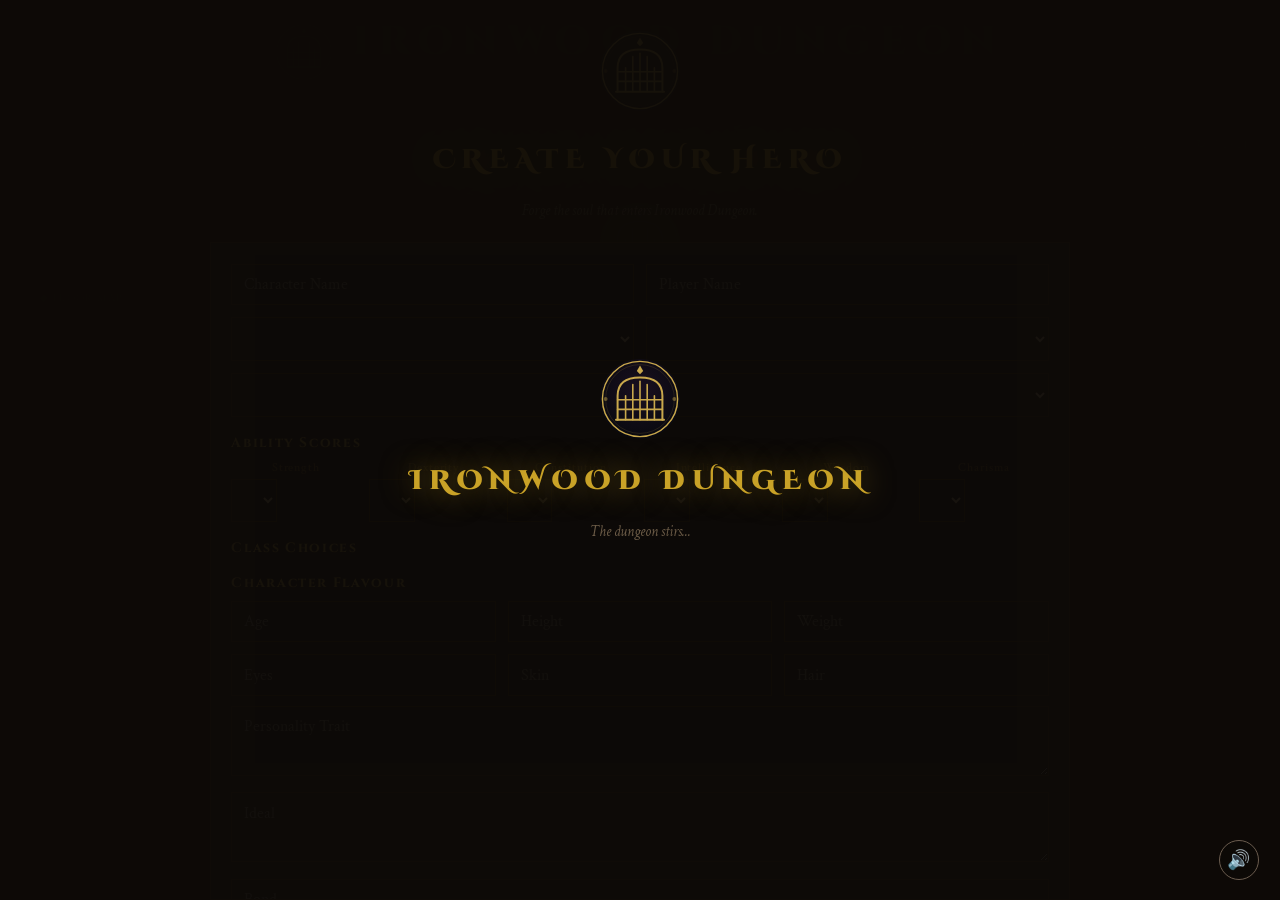
==== commit 9eaa45bb: "Add About button to all screens: landing, lobby, character creation, ending, victory, death" ====
--- a/templates/index.html
+++ b/templates/index.html
@@ -1736,6 +1736,7 @@
       <button class="landing-btn" id="join-room-btn" style="flex:1">Join</button>
     </div>
     <div id="landing-error" style="display:none;color:#dd5555;font-size:.82rem;text-align:center;padding:.3rem 0"></div>
+    <a href="/about" style="margin-top:.4rem;font-size:.78rem;letter-spacing:.15em;color:#c9a96e;text-decoration:none;text-transform:uppercase;border:1px solid #4a403588;padding:.35rem 1rem;border-radius:3px;text-align:center;transition:border-color .2s,color .2s" onmouseover="this.style.borderColor='#c9a227';this.style.color='#c9a227'" onmouseout="this.style.borderColor='#4a403588';this.style.color='#c9a96e'">About This Project</a>
   </div>
 </div>
 
@@ -1756,6 +1757,7 @@
   <button class="landing-btn" id="lobby-back-btn" style="margin-top:.4rem;font-size:.8rem">
     &#8592; Leave
   </button>
+  <a href="/about" style="margin-top:.4rem;font-size:.78rem;letter-spacing:.15em;color:#c9a96e;text-decoration:none;text-transform:uppercase;border:1px solid #4a403588;padding:.35rem 1rem;border-radius:3px;text-align:center;transition:border-color .2s,color .2s" onmouseover="this.style.borderColor='#c9a227';this.style.color='#c9a227'" onmouseout="this.style.borderColor='#4a403588';this.style.color='#c9a96e'">About This Project</a>
 </div>
 
 <!-- Character creation screen -->
@@ -1845,6 +1847,7 @@
     <div id="cc-error" class="error-bar"></div>
 
     <button class="restart-btn" id="cc-create-btn" style="margin-top:1rem">Create Character</button>
+    <a href="/about" style="display:block;margin-top:.7rem;font-size:.78rem;letter-spacing:.15em;color:#c9a96e;text-decoration:none;text-transform:uppercase;border:1px solid #4a403588;padding:.35rem 1rem;border-radius:3px;text-align:center;transition:border-color .2s,color .2s" onmouseover="this.style.borderColor='#c9a227';this.style.color='#c9a227'" onmouseout="this.style.borderColor='#4a403588';this.style.color='#c9a96e'">About This Project</a>
   </div>
 </div>
 
@@ -1863,6 +1866,7 @@
   <div class="ending-text" id="ending-text"></div>
   <div class="ending-ornament2">&#9670;</div>
   <button class="restart-btn" id="restart-btn">Begin Again</button>
+  <a href="/about" style="margin-top:.8rem;display:inline-block;font-size:.78rem;letter-spacing:.15em;color:#c9a96e;text-decoration:none;text-transform:uppercase;border:1px solid #4a403588;padding:.35rem 1rem;border-radius:3px;transition:border-color .2s,color .2s" onmouseover="this.style.borderColor='#c9a227';this.style.color='#c9a227'" onmouseout="this.style.borderColor='#4a403588';this.style.color='#c9a96e'">About This Project</a>
 </div>
 
 <!--  Victory screen -->
@@ -1873,6 +1877,7 @@
   <div class="victory-sub">The Bone Dragon falls. The dungeon is yours.</div>
   <div class="victory-stats" id="victory-stats"></div>
   <button class="restart-btn" id="victory-new-btn">Begin New Adventure</button>
+  <a href="/about" style="margin-top:.8rem;display:inline-block;font-size:.78rem;letter-spacing:.15em;color:#c9a96e;text-decoration:none;text-transform:uppercase;border:1px solid #4a403588;padding:.35rem 1rem;border-radius:3px;transition:border-color .2s,color .2s" onmouseover="this.style.borderColor='#c9a227';this.style.color='#c9a227'" onmouseout="this.style.borderColor='#4a403588';this.style.color='#c9a96e'">About This Project</a>
 </div>
 
 <!-- Death screen -->
@@ -1882,6 +1887,7 @@
   <div class="death-sub" id="death-sub">FLOOR 1</div>
   <div class="death-flavour" id="death-flavour"></div>
   <button class="restart-btn" id="death-rise-btn">Rise Again</button>
+  <a href="/about" style="margin-top:.8rem;display:inline-block;font-size:.78rem;letter-spacing:.15em;color:#c9a96e;text-decoration:none;text-transform:uppercase;border:1px solid #4a403588;padding:.35rem 1rem;border-radius:3px;transition:border-color .2s,color .2s" onmouseover="this.style.borderColor='#c9a227';this.style.color='#c9a227'" onmouseout="this.style.borderColor='#4a403588';this.style.color='#c9a96e'">About This Project</a>
 </div>
 
 <!-- Floor transition overlay -->
@@ -2092,6 +2098,7 @@
         <button class="util-btn" id="save-btn">Save / Load</button>
         <button class="util-btn" id="new-btn">New Game</button>
         <a href="/about" class="util-btn" style="text-decoration:none">About</a>
+        <a href="/credits" class="util-btn" style="text-decoration:none">Credits</a>
       </div>
     </main>
 
